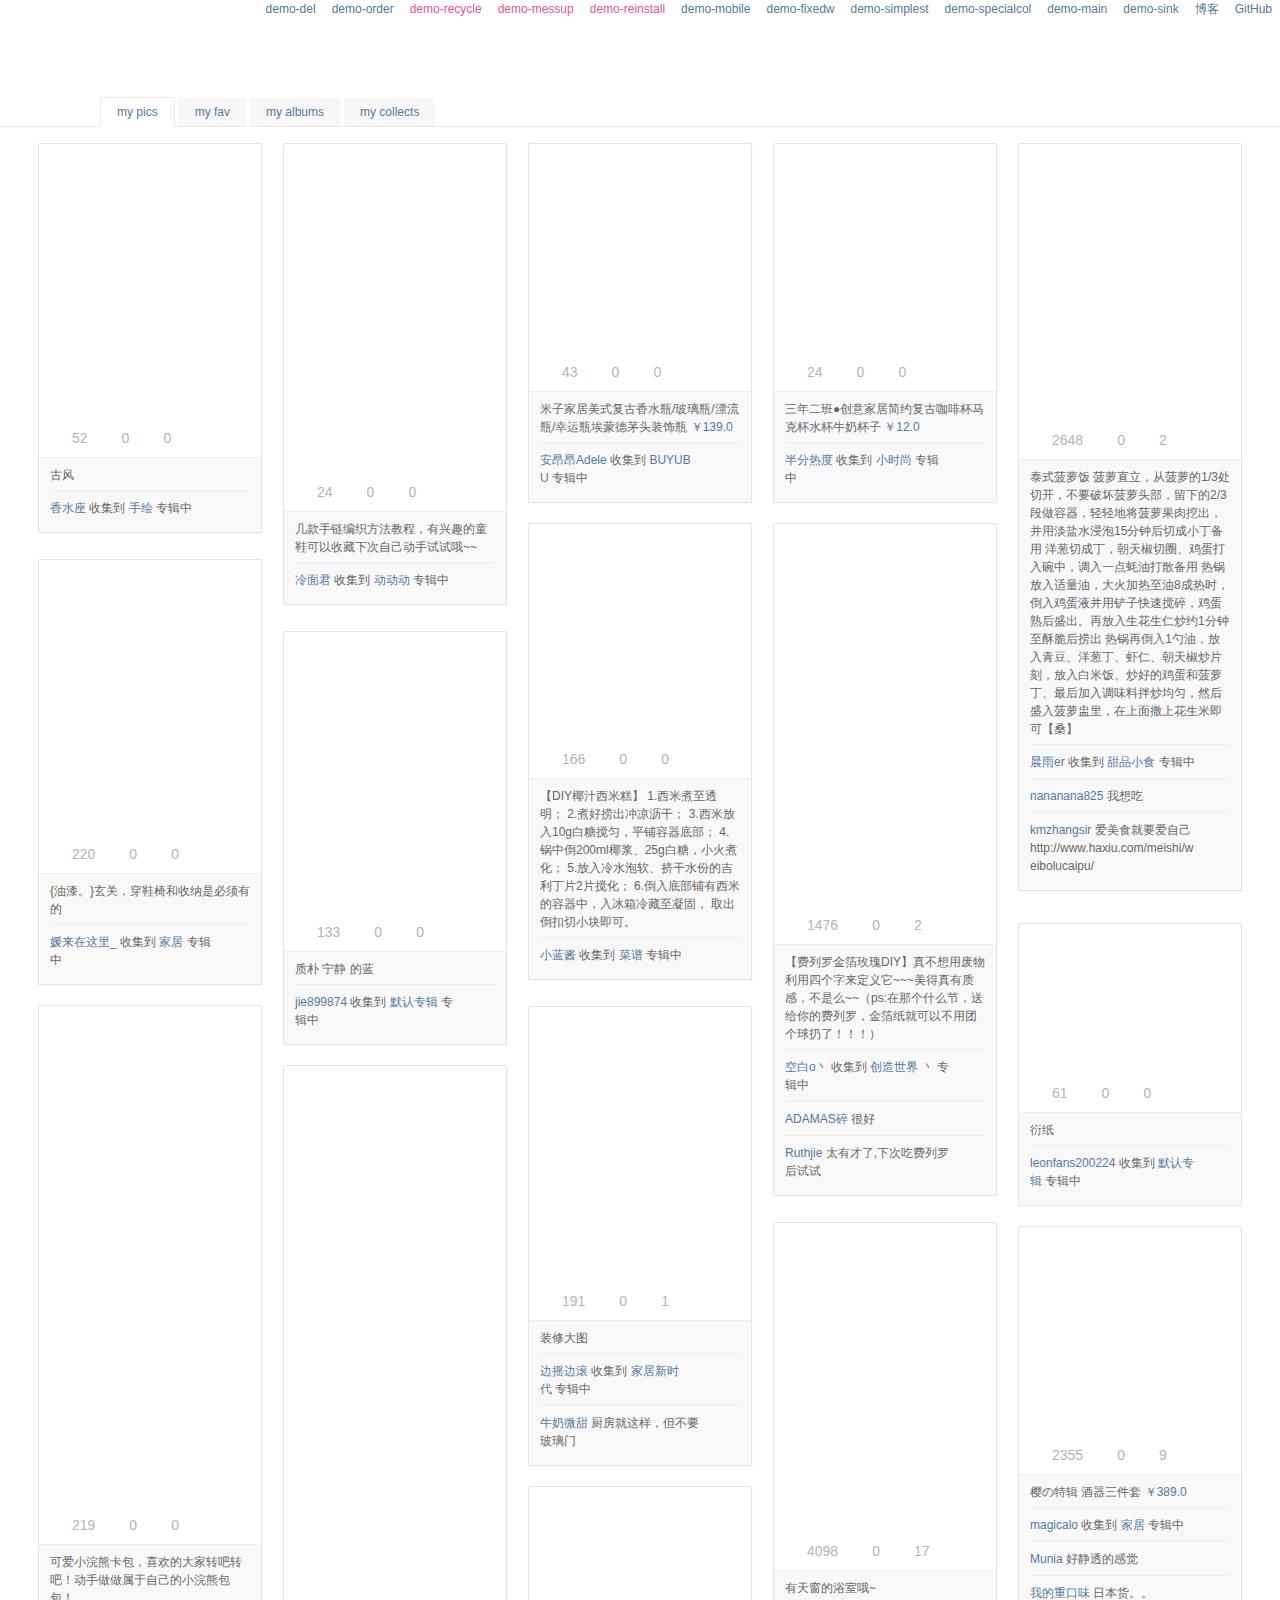
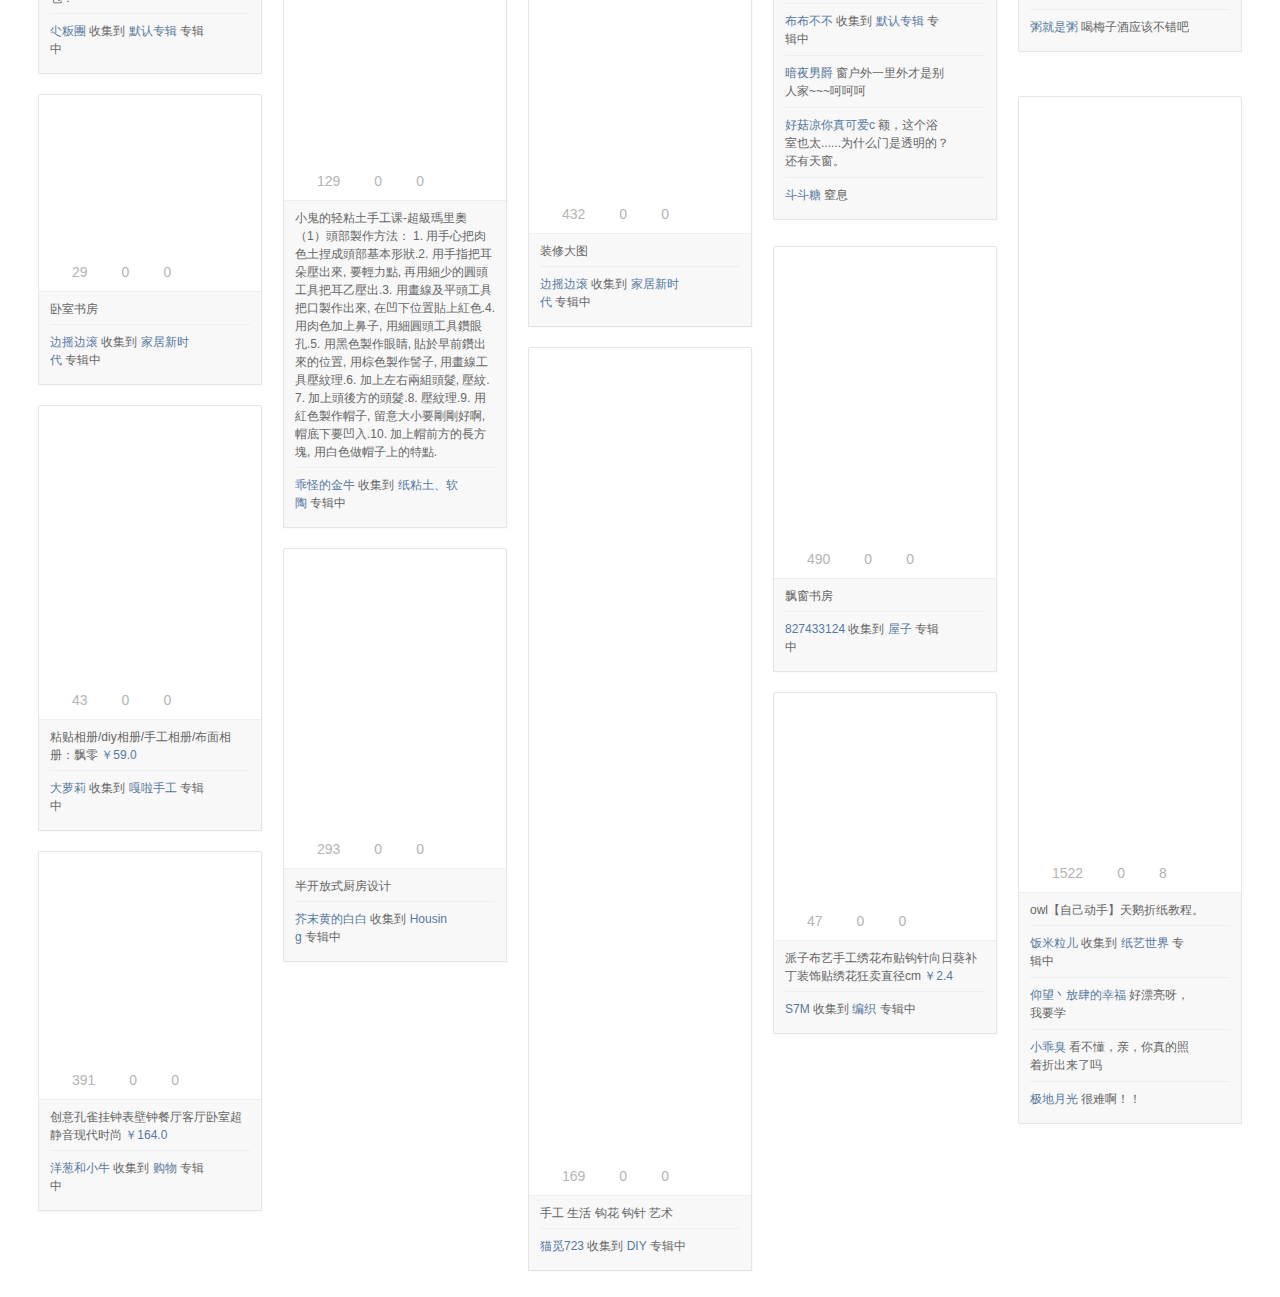
==== zwzx.ssm/WebRoot/waterfall-master/examples/main.html @ 364a4565 "5.0" ====
<!doctype html>
<html>
<head>
<meta charset="utf-8" />
<meta http-equiv="X-UA-Compatible" content="IE=edge,chrome=1"/>
<title>堆糖瀑布流Woo - perfect solution for waterfall(jQuery)</title>
<meta name="keywords" content="瀑布流,jQuery,waterfall,woo" />
<link rel="stylesheet" href="../css/reset.css" />
<link rel="stylesheet" href="../css/main.css" />
<link rel="stylesheet" href="../css/woo.css" />
<link rel="stylesheet" href="../css/gotop.css" />
<link rel="stylesheet" href="../css/pagine.css" />
<link rel="stylesheet" href="../css/resize.css" />
<script src="../js/jquery-1.6.1.min.js"></script>
<script src="../js/browser.js"></script>
<script src="../js/history.js"></script>
<script src="../js/template.min.js"></script>
<script src="../js/tabswitch.js"></script>
<script src="../js/woo.js"></script>
<script src="../js/masnunit.js"></script>
</head>
<body>

<div id="header">
<div class="lattern"><a href="../example-operate/delete.html">demo-del</a><a href="../example-operate/order.html">demo-order</a><a class="redlk" href="../examples/recycledemo1.html" title="auto recycle">demo-recycle</a><a class="redlk" href="../examples/messup.html" title="messup">demo-messup</a><a class="redlk" href="../examples/reinstall.html" title="messup">demo-reinstall</a><a href="../examples/mobile.html">demo-mobile</a><a href="../examples/fixedw.html" title="fixed width">demo-fixedw</a><a href="../examples/norequest.html">demo-simplest</a><a href="../examples/specialcol.html">demo-specialcol</a><a href="../examples/main.html">demo-main</a><a href="../examples/sinkleft.html">demo-sink</a><a href="http://blog.duitang.com/?p=1" target="_blank" >博客</a><a href="https://github.com/duitang/waterfall" target="_blank" >GitHub</a></div>
<h1><a href="http://www.duitang.com" title="www.duitang.com">堆糖瀑布流 Woo(Waterfall O O) in duitang.com</a></h1>
</div>


<div id="content">
	<div id="woo-holder">
		<!-- When gotop button is clicked, scrollbar will be positioned where the anchor is. -->
		<a name="woo-anchor"></a>
		<ul id="switchholder">
		<li class="woo-swa woo-cur"><a href="javascript:;">my pics</a></li>
		<li class="woo-swa"><a href="javascript:;">my fav</a></li>
		<li class="woo-swa"><a href="javascript:;">my albums</a></li>
		<li class="woo-swa"><a href="javascript:;">my collects</a></li>
		</ul>

		<div class="woo-swb">
			<!-- data-totalunits is set here, then pager nums would be fixed -->
			<!-- It would have been Hasnext Mode if you didn't do it -->
			<div class="woo-pcont woo-masned my-pic" data-totalunits="440">
				<!-- .woo-pcont 节点内可预先放好若干个单元(个数没有限制) -->
				<!-- 预先放置的会被当做第一子页数据，后面会直接从第二子页开始 -->
				<!-- 可以选择不放置 -->
				<div data-id="97219875" class="woo"><div class="j"><div class="mbpho" style="height:266px;"><a target="_blank" class="a" href="http://www.duitang.com/people/mblog/97219875/detail/"><img data-rootid="97219875" data-iid="7007475" srcd="http://cdn.duitang.com/uploads/item/201303/22/20130322143937_mdf5i.thumb.200_0.jpeg" height="266"/></a><div class="collbtn" data-favorite='{"id":97219875,"owner":1629580}'><a class="y" href="#">52</a><a class="z" href="#">0</a><a class="x" href="#">0</a></div></div><div class="d"><span class="d1">52</span><span class="d2">0</span><span class="d3">0</span></div><div class="g">古风</div>
				<ul><li class="f"><a target="_blank" href="http://www.duitang.com/people/1629580/"> <img width="24" height="24" srcd="http://cdn.duitang.com/uploads/people/201307/29/20130729212849_MiajP.thumb.24_24_c.jpeg" /> </a><p><a class="p" target="_blank" href="http://www.duitang.com/people/1629580/">香水座</a>&nbsp;收集到&nbsp;<a target="_blank" href="http://www.duitang.com/album/4319045/">手绘</a>&nbsp;专辑中</p></li></ul></div></div>
				<div data-id="97213585" class="woo"><div class="j"><div class="mbpho" style="height:320px;"><a target="_blank" class="a" href="http://www.duitang.com/people/mblog/97213585/detail/"><img data-rootid="97213585" data-iid="10734426" srcd="http://cdn.duitang.com/uploads/blog/201309/22/20130922173315_UBJXm.thumb.200_0.jpeg" height="320"/></a><div class="collbtn" data-favorite='{"id":97213585,"owner":1747443}'><a class="y" href="#">24</a><a class="z" href="#">0</a><a class="x" href="#">0</a></div></div><div class="d"><span class="d1">24</span><span class="d2">0</span><span class="d3">0</span></div><div class="g">几款手链编织方法教程，有兴趣的童鞋可以收藏下次自己动手试试哦~~</div>
				<ul><li class="f"><a target="_blank" href="http://www.duitang.com/people/1747443/"> <img width="24" height="24" srcd="http://cdn.duitang.com/uploads/people/201401/15/20140115014745_4K4Tr.png" /> </a><p><a class="p" target="_blank" href="http://www.duitang.com/people/1747443/">冷面君</a>&nbsp;收集到&nbsp;<a target="_blank" href="http://www.duitang.com/album/4753591/">动动动</a>&nbsp;专辑中</p></li></ul></div></div>
				<div data-id="96206849" class="woo"><div class="j"><div class="mbpho" style="height:200px;"><a target="_blank" class="a" href="http://www.duitang.com/people/mblog/96206849/detail/"><img data-rootid="96206849" data-iid="8171246" srcd="http://cdn.duitang.com/uploads/item/201306/03/20130603064322_f8vh5.thumb.200_0.jpeg" height="200"/></a><div class="collbtn" data-favorite='{"id":96206849,"owner":734625}'><a class="y" href="#">43</a><a class="z" href="#">0</a><a class="x" href="#">0</a></div></div><div class="d"><span class="d1">43</span><span class="d2">0</span><span class="d3">0</span></div><div class="g">米子家居美式复古香水瓶/玻璃瓶/漂流瓶/幸运瓶埃蒙德茅头装饰瓶&nbsp;<a class="dymprice dib bl" href="http://www.duitang.com/dj/go2/?mk=_p_96206849&to=http%3A%2F%2Fitem.taobao.com%2Fitem.htm%3Fid%3D14041861280%26spm_d%3D3&spm=2014.12553688.102.0" target="_blank"><u class="_tb" title="去购买">￥139.0</u></a></div>
				<ul><li class="f"><a target="_blank" href="http://www.duitang.com/people/734625/"> <img width="24" height="24" srcd="http://cdn.duitang.com/uploads/people/201206/06/20120606220254_Q5h8i.thumb.24_24_c.jpeg" /> </a><p><a class="p" target="_blank" href="http://www.duitang.com/people/734625/">安昂昂Adele</a>&nbsp;收集到&nbsp;<a target="_blank" href="http://www.duitang.com/album/1111768/">BUYUBU</a>&nbsp;专辑中</p></li></ul></div></div>
				<div data-id="97210029" class="woo"><div class="j"><div class="mbpho" style="height:200px;"><a target="_blank" class="a" href="http://www.duitang.com/people/mblog/97210029/detail/"><img data-rootid="97210029" data-iid="9376609" srcd="http://cdn.duitang.com/uploads/item/201307/17/20130717220825_emeCH.thumb.200_0.jpeg" height="200"/></a><div class="collbtn" data-favorite='{"id":97210029,"owner":543533}'><a class="y" href="#">24</a><a class="z" href="#">0</a><a class="x" href="#">0</a></div></div><div class="d"><span class="d1">24</span><span class="d2">0</span><span class="d3">0</span></div><div class="g">三年二班●创意家居简约复古咖啡杯马克杯水杯牛奶杯子&nbsp;<a class="dymprice dib bl" href="http://www.duitang.com/dj/go2/?mk=_p_97210029&to=http%3A%2F%2Fitem.taobao.com%2Fitem.htm%3Fid%3D19157046510%26spm_d%3D3&spm=2014.12553688.102.0" target="_blank"><u class="_tb" title="去购买">￥12.0</u></a></div>
				<ul><li class="f"><a target="_blank" href="http://www.duitang.com/people/543533/"> <img width="24" height="24" srcd="http://cdn.duitang.com/uploads/people/201309/11/20130911205934_8mZQP.thumb.24_24_c.jpeg" /> </a><p><a class="p" target="_blank" href="http://www.duitang.com/people/543533/">半分热度</a>&nbsp;收集到&nbsp;<a target="_blank" href="http://www.duitang.com/album/1678901/">小时尚</a>&nbsp;专辑中</p></li></ul></div></div>
				<div data-id="97217289" class="woo"><div class="j"><div class="mbpho" style="height:268px;"><a target="_blank" class="a" href="http://www.duitang.com/people/mblog/97217289/detail/"><img data-rootid="97217289" data-iid="7256268" srcd="http://cdn.duitang.com/uploads/item/201304/02/20130402181544_UJRue.thumb.200_0.jpeg" height="268"/></a><div class="collbtn" data-favorite='{"id":97217289,"owner":276980}'><a class="y" href="#">2648</a><a class="z" href="#">0</a><a class="x" href="#">2</a></div></div><div class="d"><span class="d1">2648</span><span class="d2">0</span><span class="d3">2</span></div><div class="g">泰式菠萝饭 菠萝直立，从菠萝的1/3处切开，不要破坏菠萝头部，留下的2/3段做容器，轻轻地将菠萝果肉挖出，并用淡盐水浸泡15分钟后切成小丁备用 洋葱切成丁，朝天椒切圈、鸡蛋打入碗中，调入一点蚝油打散备用 热锅放入适量油，大火加热至油8成热时，倒入鸡蛋液并用铲子快速搅碎，鸡蛋熟后盛出。再放入生花生仁炒约1分钟至酥脆后捞出 热锅再倒入1勺油，放入青豆、洋葱丁、虾仁、朝天椒炒片刻，放入白米饭、炒好的鸡蛋和菠萝丁、最后加入调味料拌炒均匀，然后盛入菠萝盅里，在上面撒上花生米即可【桑】</div>
				<ul><li class="f"><a target="_blank" href="http://www.duitang.com/people/276980/"> <img width="24" height="24" srcd="http://cdn.duitang.com/uploads/people/201201/09/20120109230952_5ZmYL.thumb.24_24_c.jpg" /> </a><p><a class="p" target="_blank" href="http://www.duitang.com/people/276980/">晨雨er</a>&nbsp;收集到&nbsp;<a target="_blank" href="http://www.duitang.com/album/5532602/">甜品小食</a>&nbsp;专辑中</p></li><li class="last"><a target="_blank" href="http://www.duitang.com/people/980269/"><img width="24" height="24" srcd="http://cdn.duitang.com/uploads/people/201209/27/20120927102833_Cuasa.thumb.24_24_c.jpeg" /></a><p><a target="_blank" href="http://www.duitang.com/people/980269/">nananana825</a>&nbsp;我想吃</p></li><li class="last"><a target="_blank" href="http://www.duitang.com/people/1481614/"><img width="24" height="24" srcd="http://cdn.duitang.com/img/0/dfhead.thumb.24_24_c.gif" /></a><p><a target="_blank" href="http://www.duitang.com/people/1481614/">kmzhangsir</a>&nbsp;爱美食就要爱自己http://www.haxiu.com/meishi/weibolucaipu/</p></li></ul></div></div>
				<div data-id="97219924" class="woo"><div class="j"><div class="mbpho" style="height:207px;"><a target="_blank" class="a" href="http://www.duitang.com/people/mblog/97219924/detail/"><img data-rootid="97219924" data-iid="10705005" srcd="http://cdn.duitang.com/uploads/blog/201309/20/20130920232245_jwVuQ.thumb.200_0.jpeg" height="207"/></a><div class="collbtn" data-favorite='{"id":97219924,"owner":901331}'><a class="y" href="#">166</a><a class="z" href="#">0</a><a class="x" href="#">0</a></div></div><div class="d"><span class="d1">166</span><span class="d2">0</span><span class="d3">0</span></div><div class="g">【DIY椰汁西米糕】 1.西米煮至透明； 2.煮好捞出冲凉沥干； 3.西米放入10g白糖搅匀，平铺容器底部； 4.锅中倒200ml椰浆、25g白糖，小火煮化； 5.放入冷水泡软、挤干水份的吉利丁片2片搅化； 6.倒入底部铺有西米的容器中，入冰箱冷藏至凝固， 取出倒扣切小块即可。</div>
				<ul><li class="f"><a target="_blank" href="http://www.duitang.com/people/901331/"> <img width="24" height="24" srcd="http://cdn.duitang.com/uploads/people/201208/18/20120818235411_KrEFx.thumb.24_24_c.jpeg" /> </a><p><a class="p" target="_blank" href="http://www.duitang.com/people/901331/">小蓝酱</a>&nbsp;收集到&nbsp;<a target="_blank" href="http://www.duitang.com/album/1501245/">菜谱</a>&nbsp;专辑中</p></li></ul></div></div>
				<div data-id="97212210" class="woo"><div class="j"><div class="mbpho" style="height:373px;"><a target="_blank" class="a" href="http://www.duitang.com/people/mblog/97212210/detail/"><img data-rootid="97212210" data-iid="3259783" srcd="http://cdn.duitang.com/uploads/item/201206/06/20120606225855_Nihxt.thumb.200_0.jpeg" height="373"/></a><div class="collbtn" data-favorite='{"id":97212210,"owner":823415}'><a class="y" href="#">1476</a><a class="z" href="#">0</a><a class="x" href="#">2</a></div></div><div class="d"><span class="d1">1476</span><span class="d2">0</span><span class="d3">2</span></div><div class="g">【费列罗金箔玫瑰DIY】真不想用废物利用四个字来定义它~~~美得真有质感，不是么~~（ps:在那个什么节，送给你的费列罗，金箔纸就可以不用团个球扔了！！！）</div>
				<ul><li class="f"><a target="_blank" href="http://www.duitang.com/people/823415/"> <img width="24" height="24" srcd="http://cdn.duitang.com/uploads/people/201207/25/20120725151311_GZi4F.thumb.24_24_c.jpeg" /> </a><p><a class="p" target="_blank" href="http://www.duitang.com/people/823415/">空白o丶</a>&nbsp;收集到&nbsp;<a target="_blank" href="http://www.duitang.com/album/1350258/">创造世界 丶</a>&nbsp;专辑中</p></li><li class="last"><a target="_blank" href="http://www.duitang.com/people/1384237/"><img width="24" height="24" srcd="http://cdn.duitang.com/uploads/people/201303/31/20130331212301_5HJBK.thumb.24_24_c.jpeg" /></a><p><a target="_blank" href="http://www.duitang.com/people/1384237/">ADAMAS碎</a>&nbsp;很好</p></li><li class="last"><a target="_blank" href="http://www.duitang.com/people/1339046/"><img width="24" height="24" srcd="http://cdn.duitang.com/uploads/people/201303/13/20130313144632_HULX8.thumb.24_24_c.jpeg" /></a><p><a target="_blank" href="http://www.duitang.com/people/1339046/">Ruthjie</a>&nbsp;太有才了,下次吃费列罗后试试</p></li></ul></div></div>
				<div data-id="97219857" class="woo"><div class="j"><div class="mbpho" style="height:266px;"><a target="_blank" class="a" href="http://www.duitang.com/people/mblog/97219857/detail/"><img data-rootid="97219857" data-iid="6370566" srcd="http://cdn.duitang.com/uploads/item/201301/24/20130124190110_CizNc.thumb.200_0.jpeg" height="266"/></a><div class="collbtn" data-favorite='{"id":97219857,"owner":1815860}'><a class="y" href="#">220</a><a class="z" href="#">0</a><a class="x" href="#">0</a></div></div><div class="d"><span class="d1">220</span><span class="d2">0</span><span class="d3">0</span></div><div class="g">{油漆。}玄关，穿鞋椅和收纳是必须有的</div>
				<ul><li class="f"><a target="_blank" href="http://www.duitang.com/people/1815860/"> <img width="24" height="24" srcd="http://cdn.duitang.com/uploads/people/201309/25/20130925093805_f4HSd.thumb.24_24_c.jpeg" /> </a><p><a class="p" target="_blank" href="http://www.duitang.com/people/1815860/">媛来在这里_</a>&nbsp;收集到&nbsp;<a target="_blank" href="http://www.duitang.com/album/5532992/">家居</a>&nbsp;专辑中</p></li></ul></div></div>
				<div data-id="97156026" class="woo"><div class="j"><div class="mbpho" style="height:272px;"><a target="_blank" class="a" href="http://www.duitang.com/people/mblog/97156026/detail/"><img data-rootid="97156026" data-iid="10619315" srcd="http://cdn.duitang.com/uploads/item/201309/16/20130916094625_VtZML.thumb.200_0.jpeg" height="272"/></a><div class="collbtn" data-favorite='{"id":97156026,"owner":1392014}'><a class="y" href="#">133</a><a class="z" href="#">0</a><a class="x" href="#">0</a></div></div><div class="d"><span class="d1">133</span><span class="d2">0</span><span class="d3">0</span></div><div class="g">质朴 宁静 的蓝</div>
				<ul><li class="f"><a target="_blank" href="http://www.duitang.com/people/1392014/"> <img width="24" height="24" srcd="http://cdn.duitang.com/uploads/people/201304/03/20130403171738_ssMai.thumb.24_24_c.jpeg" /> </a><p><a class="p" target="_blank" href="http://www.duitang.com/people/1392014/">jie899874</a>&nbsp;收集到&nbsp;<a target="_blank" href="http://www.duitang.com/album/2770262/">默认专辑</a>&nbsp;专辑中</p></li></ul></div></div>
				<div data-id="95500043" class="woo"><div class="j"><div class="mbpho" style="height:141px;"><a target="_blank" class="a" href="http://www.duitang.com/people/mblog/95500043/detail/"><img data-rootid="95500043" data-iid="3465404" srcd="http://cdn.duitang.com/uploads/item/201206/19/20120619160043_j3iMr.thumb.200_0.jpeg" height="141"/></a><div class="collbtn" data-favorite='{"id":95500043,"owner":624958}'><a class="y" href="#">61</a><a class="z" href="#">0</a><a class="x" href="#">0</a></div></div><div class="d"><span class="d1">61</span><span class="d2">0</span><span class="d3">0</span></div><div class="g">衍纸</div>
				<ul><li class="f"><a target="_blank" href="http://www.duitang.com/people/624958/"> <img width="24" height="24" srcd="http://cdn.duitang.com/uploads/people/201401/15/20140115014745_4K4Tr.png" /> </a><p><a class="p" target="_blank" href="http://www.duitang.com/people/624958/">leonfans200224</a>&nbsp;收集到&nbsp;<a target="_blank" href="http://www.duitang.com/album/3962967/">默认专辑</a>&nbsp;专辑中</p></li></ul></div></div>
				<div data-id="97202989" class="woo"><div class="j"><div class="mbpho" style="height:491px;"><a target="_blank" class="a" href="http://www.duitang.com/people/mblog/97202989/detail/"><img data-rootid="97202989" data-iid="3538824" srcd="http://cdn.duitang.com/uploads/item/201206/24/20120624123851_GBKmA.thumb.200_0.jpeg" height="491"/></a><div class="collbtn" data-favorite='{"id":97202989,"owner":1794311}'><a class="y" href="#">219</a><a class="z" href="#">0</a><a class="x" href="#">0</a></div></div><div class="d"><span class="d1">219</span><span class="d2">0</span><span class="d3">0</span></div><div class="g">可爱小浣熊卡包，喜欢的大家转吧转吧！动手做做属于自己的小浣熊包包！</div>
				<ul><li class="f"><a target="_blank" href="http://www.duitang.com/people/1794311/"> <img width="24" height="24" srcd="http://cdn.duitang.com/uploads/people/201401/15/20140115014745_4K4Tr.png" /> </a><p><a class="p" target="_blank" href="http://www.duitang.com/people/1794311/">尐粄團</a>&nbsp;收集到&nbsp;<a target="_blank" href="http://www.duitang.com/album/4927655/">默认专辑</a>&nbsp;专辑中</p></li></ul></div></div>
				<div data-id="97219917" class="woo"><div class="j"><div class="mbpho" style="height:266px;"><a target="_blank" class="a" href="http://www.duitang.com/people/mblog/97219917/detail/"><img data-rootid="97219917" data-iid="9714303" srcd="http://cdn.duitang.com/uploads/item/201308/02/20130802123451_8hnme.thumb.200_0.jpeg" height="266"/></a><div class="collbtn" data-favorite='{"id":97219917,"owner":136211}'><a class="y" href="#">191</a><a class="z" href="#">0</a><a class="x" href="#">1</a></div></div><div class="d"><span class="d1">191</span><span class="d2">0</span><span class="d3">1</span></div><div class="g">装修大图</div>
				<ul><li class="f"><a target="_blank" href="http://www.duitang.com/people/136211/"> <img width="24" height="24" srcd="http://cdn.duitang.com/uploads/people/201110/24/20111024230309_8U2CG.thumb.24_24_c.jpeg" /> </a><p><a class="p" target="_blank" href="http://www.duitang.com/people/136211/">边摇边滚</a>&nbsp;收集到&nbsp;<a target="_blank" href="http://www.duitang.com/album/5343156/">家居新时代</a>&nbsp;专辑中</p></li><li class="last"><a target="_blank" href="http://www.duitang.com/people/1421419/"><img width="24" height="24" srcd="http://cdn.duitang.com/img/0/dfhead.thumb.24_24_c.gif" /></a><p><a target="_blank" href="http://www.duitang.com/people/1421419/">牛奶微甜</a>&nbsp;厨房就这样，但不要玻璃门</p></li></ul></div></div>
				<div data-id="97202878" class="woo"><div class="j"><div class="mbpho" style="height:687px;"><a target="_blank" class="a" href="http://www.duitang.com/people/mblog/97202878/detail/"><img data-rootid="97202878" data-iid="9964420" srcd="http://cdn.duitang.com/uploads/item/201308/13/20130813165104_xGeiw.thumb.200_0.jpeg" height="687"/></a><div class="collbtn" data-favorite='{"id":97202878,"owner":1804551}'><a class="y" href="#">129</a><a class="z" href="#">0</a><a class="x" href="#">0</a></div></div><div class="d"><span class="d1">129</span><span class="d2">0</span><span class="d3">0</span></div><div class="g">小鬼的轻粘土手工课-超級瑪里奧（1）頭部製作方法： 1. 用手心把肉色土捏成頭部基本形狀.2. 用手指把耳朵壓出來, 要輕力點, 再用細少的圓頭工具把耳乙壓出.3. 用畫線及平頭工具把口製作出來, 在凹下位置貼上紅色.4. 用肉色加上鼻子, 用細圓頭工具鑽眼孔.5. 用黑色製作眼睛, 貼於早前鑽出來的位置, 用棕色製作髺子, 用畫線工具壓紋理.6. 加上左右兩組頭髮, 壓紋.7. 加上頭後方的頭髮.8. 壓紋理.9. 用紅色製作帽子, 留意大小要剛剛好啊, 帽底下要凹入.10. 加上帽前方的長方塊, 用白色做帽子上的特點.</div>
				<ul><li class="f"><a target="_blank" href="http://www.duitang.com/people/1804551/"> <img width="24" height="24" srcd="http://cdn.duitang.com/uploads/people/201309/21/20130921133335_3ZYQW.thumb.24_24_c.jpeg" /> </a><p><a class="p" target="_blank" href="http://www.duitang.com/people/1804551/">乖怪的金牛</a>&nbsp;收集到&nbsp;<a target="_blank" href="http://www.duitang.com/album/5531900/">纸粘土、软陶</a>&nbsp;专辑中</p></li></ul></div></div>
				<div data-id="97103905" class="woo"><div class="j"><div class="mbpho" style="height:300px;"><a target="_blank" class="a" href="http://www.duitang.com/people/mblog/97103905/detail/"><img data-rootid="97103905" data-iid="2614471" srcd="http://cdn.duitang.com/uploads/item/201204/29/20120429003003_VeyPS.thumb.200_0.jpeg" height="300"/></a><div class="collbtn" data-favorite='{"id":97103905,"owner":1813859}'><a class="y" href="#">4098</a><a class="z" href="#">0</a><a class="x" href="#">17</a></div></div><div class="d"><span class="d1">4098</span><span class="d2">0</span><span class="d3">17</span></div><div class="g">有天窗的浴室哦~</div>
				<ul><li class="f"><a target="_blank" href="http://www.duitang.com/people/1813859/"> <img width="24" height="24" srcd="http://cdn.duitang.com/uploads/people/201401/15/20140115014745_4K4Tr.png" /> </a><p><a class="p" target="_blank" href="http://www.duitang.com/people/1813859/">布布不不</a>&nbsp;收集到&nbsp;<a target="_blank" href="http://www.duitang.com/album/5463390/">默认专辑</a>&nbsp;专辑中</p></li><li class="last"><a target="_blank" href="http://www.duitang.com/people/1688104/"><img width="24" height="24" srcd="http://cdn.duitang.com/uploads/people/201308/08/20130808192630_UZvny.thumb.24_24_c.jpeg" /></a><p><a target="_blank" href="http://www.duitang.com/people/1688104/">暗夜男爵</a>&nbsp;窗户外一里外才是别人家~~~呵呵呵</p></li><li class="last"><a target="_blank" href="http://www.duitang.com/people/1675263/"><img width="24" height="24" srcd="http://cdn.duitang.com/uploads/people/201308/04/20130804103642_XZmj5.thumb.24_24_c.jpeg" /></a><p><a target="_blank" href="http://www.duitang.com/people/1675263/">好菇凉你真可爱c</a>&nbsp;额，这个浴室也太......为什么门是透明的？还有天窗。</p></li><li class="last"><a target="_blank" href="http://www.duitang.com/people/1535282/"><img width="24" height="24" srcd="http://cdn.duitang.com/uploads/people/201306/05/20130605211731_AkuYd.thumb.24_24_c.gif" /></a><p><a target="_blank" href="http://www.duitang.com/people/1535282/">斗斗糖</a>&nbsp;窒息</p></li></ul></div></div>
				<div data-id="97219757" class="woo"><div class="j"><div class="mbpho" style="height:200px;"><a target="_blank" class="a" href="http://www.duitang.com/people/mblog/97219757/detail/"><img data-rootid="97219757" data-iid="2479873" srcd="http://cdn.duitang.com/uploads/item/201204/20/20120420142911_iXRry.thumb.200_0.jpeg" height="200"/></a><div class="collbtn" data-favorite='{"id":97219757,"owner":161679}'><a class="y" href="#">2355</a><a class="z" href="#">0</a><a class="x" href="#">9</a></div></div><div class="d"><span class="d1">2355</span><span class="d2">0</span><span class="d3">9</span></div><div class="g">樱の特辑 酒器三件套&nbsp;<a class="dymprice dib bl" href="http://www.duitang.com/dj/go2/?mk=_p_97219757&to=http%3A%2F%2Fitem.taobao.com%2Fitem.htm%3Fid%3D12480272951&spm=2014.12553688.102.0" target="_blank"><u class="_tb" title="去购买">￥389.0</u></a></div>
				<ul><li class="f"><a target="_blank" href="http://www.duitang.com/people/161679/"> <img width="24" height="24" srcd="http://cdn.duitang.com/uploads/people/201111/14/20111114210444_AAWKi.thumb.24_24_c.jpg" /> </a><p><a class="p" target="_blank" href="http://www.duitang.com/people/161679/">magicalo</a>&nbsp;收集到&nbsp;<a target="_blank" href="http://www.duitang.com/album/447357/">家居</a>&nbsp;专辑中</p></li><li class="last"><a target="_blank" href="http://www.duitang.com/people/1596853/"><img width="24" height="24" srcd="http://cdn.duitang.com/uploads/people/201307/04/20130704104431_CJtsc.thumb.24_24_c.jpeg" /></a><p><a target="_blank" href="http://www.duitang.com/people/1596853/">Munia</a>&nbsp;好静透的感觉</p></li><li class="last"><a target="_blank" href="http://www.duitang.com/people/1574956/"><img width="24" height="24" srcd="http://cdn.duitang.com/uploads/people/201306/23/20130623160749_skHYL.thumb.24_24_c.jpeg" /></a><p><a target="_blank" href="http://www.duitang.com/people/1574956/">我的重口味</a>&nbsp;日本货。。</p></li><li class="last"><a target="_blank" href="http://www.duitang.com/people/1519364/"><img width="24" height="24" srcd="http://cdn.duitang.com/uploads/people/201305/30/20130530092207_ni3Bh.thumb.24_24_c.gif" /></a><p><a target="_blank" href="http://www.duitang.com/people/1519364/">粥就是粥</a>&nbsp;喝梅子酒应该不错吧</p></li></ul></div></div>
				<div data-id="97219928" class="woo"><div class="j"><div class="mbpho" style="height:299px;"><a target="_blank" class="a" href="http://www.duitang.com/people/mblog/97219928/detail/"><img data-rootid="97219928" data-iid="9468099" srcd="http://cdn.duitang.com/uploads/item/201307/21/20130721202750_jrCMr.thumb.200_0.jpeg" height="299"/></a><div class="collbtn" data-favorite='{"id":97219928,"owner":136211}'><a class="y" href="#">432</a><a class="z" href="#">0</a><a class="x" href="#">0</a></div></div><div class="d"><span class="d1">432</span><span class="d2">0</span><span class="d3">0</span></div><div class="g">装修大图</div>
				<ul><li class="f"><a target="_blank" href="http://www.duitang.com/people/136211/"> <img width="24" height="24" srcd="http://cdn.duitang.com/uploads/people/201110/24/20111024230309_8U2CG.thumb.24_24_c.jpeg" /> </a><p><a class="p" target="_blank" href="http://www.duitang.com/people/136211/">边摇边滚</a>&nbsp;收集到&nbsp;<a target="_blank" href="http://www.duitang.com/album/5343156/">家居新时代</a>&nbsp;专辑中</p></li></ul></div></div>
				<div data-id="97219885" class="woo"><div class="j"><div class="mbpho" style="height:149px;"><a target="_blank" class="a" href="http://www.duitang.com/people/mblog/97219885/detail/"><img data-rootid="97219885" data-iid="8400273" srcd="http://cdn.duitang.com/uploads/item/201306/20/20130620132444_NEQdT.thumb.200_0.jpeg" height="149"/></a><div class="collbtn" data-favorite='{"id":97219885,"owner":136211}'><a class="y" href="#">29</a><a class="z" href="#">0</a><a class="x" href="#">0</a></div></div><div class="d"><span class="d1">29</span><span class="d2">0</span><span class="d3">0</span></div><div class="g">卧室书房</div>
				<ul><li class="f"><a target="_blank" href="http://www.duitang.com/people/136211/"> <img width="24" height="24" srcd="http://cdn.duitang.com/uploads/people/201110/24/20111024230309_8U2CG.thumb.24_24_c.jpeg" /> </a><p><a class="p" target="_blank" href="http://www.duitang.com/people/136211/">边摇边滚</a>&nbsp;收集到&nbsp;<a target="_blank" href="http://www.duitang.com/album/5343156/">家居新时代</a>&nbsp;专辑中</p></li></ul></div></div>
				<div data-id="96933494" class="woo"><div class="j"><div class="mbpho" style="height:748px;"><a target="_blank" class="a" href="http://www.duitang.com/people/mblog/96933494/detail/"><img data-rootid="96933494" data-iid="708675" srcd="http://cdn.duitang.com/uploads/item/201111/20/20111120111405_irSBF.thumb.200_0.png" height="748"/></a><div class="collbtn" data-favorite='{"id":96933494,"owner":526554}'><a class="y" href="#">1522</a><a class="z" href="#">0</a><a class="x" href="#">8</a></div></div><div class="d"><span class="d1">1522</span><span class="d2">0</span><span class="d3">8</span></div><div class="g">owl【自己动手】天鹅折纸教程。</div>
				<ul><li class="f"><a target="_blank" href="http://www.duitang.com/people/526554/"> <img width="24" height="24" srcd="http://cdn.duitang.com/uploads/people/201401/15/20140115014745_4K4Tr.png" /> </a><p><a class="p" target="_blank" href="http://www.duitang.com/people/526554/">饭米粒儿</a>&nbsp;收集到&nbsp;<a target="_blank" href="http://www.duitang.com/album/876235/">纸艺世界</a>&nbsp;专辑中</p></li><li class="last"><a target="_blank" href="http://www.duitang.com/people/1360908/"><img width="24" height="24" srcd="http://cdn.duitang.com/img/0/dfhead.thumb.24_24_c.gif" /></a><p><a target="_blank" href="http://www.duitang.com/people/1360908/">仰望丶放肆的幸福</a>&nbsp;好漂亮呀，我要学</p></li><li class="last"><a target="_blank" href="http://www.duitang.com/people/230624/"><img width="24" height="24" srcd="http://cdn.duitang.com/uploads/people/201112/18/20111218185951_EvhJY.thumb.24_24_c.jpeg" /></a><p><a target="_blank" href="http://www.duitang.com/people/230624/">小乖臭</a>&nbsp;看不懂，亲，你真的照着折出来了吗</p></li><li class="last"><a target="_blank" href="http://www.duitang.com/people/492441/"><img width="24" height="24" srcd="http://cdn.duitang.com/img/0/dfhead.thumb.24_24_c.gif" /></a><p><a target="_blank" href="http://www.duitang.com/people/492441/">极地月光</a>&nbsp;很难啊！！</p></li></ul></div></div>
				<div data-id="97093962" class="woo"><div class="j"><div class="mbpho" style="height:284px;"><a target="_blank" class="a" href="http://www.duitang.com/people/mblog/97093962/detail/"><img data-rootid="97093962" data-iid="8090536" srcd="http://cdn.duitang.com/uploads/item/201305/28/20130528104552_HYwnk.thumb.200_0.jpeg" height="284"/></a><div class="collbtn" data-favorite='{"id":97093962,"owner":1394890}'><a class="y" href="#">490</a><a class="z" href="#">0</a><a class="x" href="#">0</a></div></div><div class="d"><span class="d1">490</span><span class="d2">0</span><span class="d3">0</span></div><div class="g">飘窗书房</div>
				<ul><li class="f"><a target="_blank" href="http://www.duitang.com/people/1394890/"> <img width="24" height="24" srcd="http://cdn.duitang.com/uploads/people/201304/05/20130405090017_8R2sN.thumb.24_24_c.jpeg" /> </a><p><a class="p" target="_blank" href="http://www.duitang.com/people/1394890/">827433124</a>&nbsp;收集到&nbsp;<a target="_blank" href="http://www.duitang.com/album/2255022/">屋子</a>&nbsp;专辑中</p></li></ul></div></div>
				<div data-id="97155223" class="woo"><div class="j"><div class="mbpho" style="height:800px;"><a target="_blank" class="a" href="http://www.duitang.com/people/mblog/97155223/detail/"><img data-rootid="97155223" data-iid="5363503" srcd="http://cdn.duitang.com/uploads/item/201210/24/20121024090533_RWrAF.thumb.200_0.jpeg" height="1297"/><u style="margin-top:-577px"></u></a><div class="collbtn" data-favorite='{"id":97155223,"owner":15913}'><a class="y" href="#">169</a><a class="z" href="#">0</a><a class="x" href="#">0</a></div></div><div class="d"><span class="d1">169</span><span class="d2">0</span><span class="d3">0</span></div><div class="g">手工 生活 钩花 钩针 艺术</div>
				<ul><li class="f"><a target="_blank" href="http://www.duitang.com/people/15913/"> <img width="24" height="24" srcd="http://cdn.duitang.com/uploads/files/201106/02/20110602170546_t4nxC.thumb.24_24_c.jpg" /> </a><p><a class="p" target="_blank" href="http://www.duitang.com/people/15913/">猫觅723</a>&nbsp;收集到&nbsp;<a target="_blank" href="http://www.duitang.com/album/1506200/">DIY</a>&nbsp;专辑中</p></li></ul></div></div>
				<div data-id="96171234" class="woo"><div class="j"><div class="mbpho" style="height:266px;"><a target="_blank" class="a" href="http://www.duitang.com/people/mblog/96171234/detail/"><img data-rootid="96171234" data-iid="321045" srcd="http://cdn.duitang.com/uploads/item/201108/15/20110815191841_jGFYy.thumb.200_0.jpg" height="266"/></a><div class="collbtn" data-favorite='{"id":96171234,"owner":517059}'><a class="y" href="#">43</a><a class="z" href="#">0</a><a class="x" href="#">0</a></div></div><div class="d"><span class="d1">43</span><span class="d2">0</span><span class="d3">0</span></div><div class="g">粘贴相册/diy相册/手工相册/布面相册：飘零&nbsp;<a class="dymprice dib bl" href="http://www.duitang.com/dj/go2/?mk=_p_96171234&to=http%3A%2F%2Fitem.taobao.com%2Fitem.htm%3Fid%3D10861157025%26amp%3B&spm=2014.12553688.102.0" target="_blank"><u class="_tb" title="去购买">￥59.0</u></a></div>
				<ul><li class="f"><a target="_blank" href="http://www.duitang.com/people/517059/"> <img width="24" height="24" srcd="http://cdn.duitang.com/uploads/people/201205/15/20120515111103_dsHUF.thumb.24_24_c.jpeg" /> </a><p><a class="p" target="_blank" href="http://www.duitang.com/people/517059/">大萝莉</a>&nbsp;收集到&nbsp;<a target="_blank" href="http://www.duitang.com/album/863091/">嘎啦手工</a>&nbsp;专辑中</p></li></ul></div></div>
				<div data-id="97214291" class="woo"><div class="j"><div class="mbpho" style="height:272px;"><a target="_blank" class="a" href="http://www.duitang.com/people/mblog/97214291/detail/"><img data-rootid="97214291" data-iid="10539787" srcd="http://cdn.duitang.com/uploads/item/201309/11/20130911093310_sxkmK.thumb.200_0.jpeg" height="272"/></a><div class="collbtn" data-favorite='{"id":97214291,"owner":1007091}'><a class="y" href="#">293</a><a class="z" href="#">0</a><a class="x" href="#">0</a></div></div><div class="d"><span class="d1">293</span><span class="d2">0</span><span class="d3">0</span></div><div class="g">半开放式厨房设计</div>
				<ul><li class="f"><a target="_blank" href="http://www.duitang.com/people/1007091/"> <img width="24" height="24" srcd="http://cdn.duitang.com/uploads/people/201210/13/20121013084900_2ZdcV.thumb.24_24_c.jpeg" /> </a><p><a class="p" target="_blank" href="http://www.duitang.com/people/1007091/">芥末黄的白白</a>&nbsp;收集到&nbsp;<a target="_blank" href="http://www.duitang.com/album/1777454/">Housing</a>&nbsp;专辑中</p></li></ul></div></div>
				<div data-id="96702107" class="woo"><div class="j"><div class="mbpho" style="height:200px;"><a target="_blank" class="a" href="http://www.duitang.com/people/mblog/96702107/detail/"><img data-rootid="96702107" data-iid="6691431" srcd="http://cdn.duitang.com/uploads/item/201302/20/20130220155850_BeZi2.thumb.200_0.jpeg" height="200"/></a><div class="collbtn" data-favorite='{"id":96702107,"owner":1025910}'><a class="y" href="#">47</a><a class="z" href="#">0</a><a class="x" href="#">0</a></div></div><div class="d"><span class="d1">47</span><span class="d2">0</span><span class="d3">0</span></div><div class="g">派子布艺手工绣花布贴钩针向日葵补丁装饰贴绣花狂卖直径cm&nbsp;<a class="dymprice dib bl" href="http://www.duitang.com/dj/go2/?mk=_p_96702107&to=http%3A%2F%2Fitem.taobao.com%2Fitem.htm%3Fid%3D3483175736%26spm_d%3D3&spm=2014.12553688.102.0" target="_blank"><u class="_tb" title="去购买">￥2.4</u></a></div>
				<ul><li class="f"><a target="_blank" href="http://www.duitang.com/people/1025910/"> <img width="24" height="24" srcd="http://cdn.duitang.com/uploads/people/201210/21/20121021222631_kmYxk.thumb.24_24_c.jpeg" /> </a><p><a class="p" target="_blank" href="http://www.duitang.com/people/1025910/">S7M</a>&nbsp;收集到&nbsp;<a target="_blank" href="http://www.duitang.com/album/1686242/">编织</a>&nbsp;专辑中</p></li></ul></div></div>
				<div data-id="96247155" class="woo"><div class="j"><div class="mbpho" style="height:200px;"><a target="_blank" class="a" href="http://www.duitang.com/people/mblog/96247155/detail/"><img data-rootid="96247155" data-iid="4468891" srcd="http://cdn.duitang.com/uploads/item/201208/16/20120816203411_scT4m.thumb.200_0.jpeg" height="200"/></a><div class="collbtn" data-favorite='{"id":96247155,"owner":903663}'><a class="y" href="#">391</a><a class="z" href="#">0</a><a class="x" href="#">0</a></div></div><div class="d"><span class="d1">391</span><span class="d2">0</span><span class="d3">0</span></div><div class="g">创意孔雀挂钟表壁钟餐厅客厅卧室超静音现代时尚&nbsp;<a class="dymprice dib bl" href="http://www.duitang.com/dj/go2/?mk=_p_96247155&to=http%3A%2F%2Fitem.taobao.com%2Fitem.htm%3Fspm%3Da230r.1.10.102%26amp%3Bid%3D10782185564%26amp%3B_u%3Dgdnumikb3af&spm=2014.12553688.102.0" target="_blank"><u class="_tb" title="去购买">￥164.0</u></a></div>
				<ul><li class="f"><a target="_blank" href="http://www.duitang.com/people/903663/"> <img width="24" height="24" srcd="http://cdn.duitang.com/uploads/people/201401/15/20140115014745_4K4Tr.png" /> </a><p><a class="p" target="_blank" href="http://www.duitang.com/people/903663/">洋葱和小牛</a>&nbsp;收集到&nbsp;<a target="_blank" href="http://www.duitang.com/album/2523233/">购物</a>&nbsp;专辑中</p></li></ul></div></div>


			</div>
			<div class="woo-pager"></div>
		</div>
		<div class="woo-swb">
			<!-- "data-wootemp=1" indicates the ANALYZERESPONSE[1] in masnunit.js will be used  -->
			<!-- Different numbers reprent different types of waterfall -->
			<div class="woo-pcont woo-masned my-album" data-domwidth="1000" data-wootemp="1" data-subpagenum="6"></div>
			<div class="woo-pager"></div>
		</div>
		<div class="woo-swb">
			<div class="woo-pcont woo-masned my-album" data-wootemp="1" data-subpagenum="6"></div>
			<div class="woo-pager"></div>
		</div>
		<div class="woo-swb">
			<div class="woo-pcont woo-masned my-pic"></div>
			<div class="woo-pager"></div>
		</div>

	</div>
	<!-- Woo holder over -->

</div>
<div id="footer">
&copy;Copyright by 堆糖 2010-2013 duitang.com, all rights reserved
</div>

<style>
/* invisible holder for the page */
#win-holder{overflow:hidden;height:0px;}
</style>
<div id="win-holder">
	<form id="woo-form-collect" action="/message/list/">
	</form>
	<form id="woo-form-original" action="/people/list/?page=">
	<input type="hidden" name="filter" value="original"/>
	</form>
	<form id="woo-form-album" action="/album/list/?page=">
	<input type="hidden" name="user_id" value="48"/>
	<input type="hidden" name="pic" value="1"/>
	</form>
	<form id="woo-form-favalbum" action="/blog/list/?page=">
	<input type="hidden" name="user_id" value="48"/>
	<input type="hidden" name="pic" value="1"/>
	<input type="hidden" name="like" value="1"/>
	</form>
</div>


<script>
	// Do not use DEBUG or DEBUG_DATA as a part of your own work. They are only for Demo.
	// You are supposed to deal with response-data in masnunit.js.
	// Please delete DEBUG and DEBUG_DATA when your work in masnunit.js has finished.
	DEBUG = true;
	DEBUG_DATA = ['{"data":{"blogs":[{"is_robot":false,"photo_id":10596568,"unm":"一抹红嫣","uid":1693226,"cmts":[],"good":false,"common":false,"album_wait_audit":false,"price":0,"rid":95800538,"buylnk":"","sender_wait_audit":false,"zanc":0,"sta":0,"ava":"http://cdn.duitang.com/uploads/people/201401/15/20140115014745_4K4Tr.png","coupon_price":0,"albnm":"花花女子与花花世界","iht":172,"albid":5542595,"favc":99,"wait_audit":false,"ruid":802123,"id":97290923,"repc":0,"isrc":"http://cdn.duitang.com/uploads/blog/201309/14/20130914190628_rFT3G.thumb.200_0.jpeg","msg":"【辣味椒盐虾】1、 洋葱切丝、葱切小段；2、 锅中放油，稍稍多一些，虾入油锅炸；3、 一直大火炸，炸至虾壳跟虾肉分离,捞起沥油；4、 锅中放一部分炸虾的油，放干辣椒爆香略炒；5、 放洋葱，小火炒香,放入炸好的虾，转大火，稍稍翻炒,放入椒盐，炒匀；6、 撒葱花，出锅。"},{"is_robot":true,"photo_id":10727693,"unm":"小碎花要去看成都日出","uid":120647,"cmts":[],"good":true,"common":false,"album_wait_audit":false,"price":"65.0","rid":96820167,"buylnk":"http://item.taobao.com/item.htm?id=27523788108&spm=2014.12553688.0.0&spm_d=3","sender_wait_audit":false,"zanc":0,"sta":0,"ava":"http://cdn.duitang.com/uploads/people/201110/09/20111009192141_ASY3T.thumb.24_24_c.jpeg","coupon_price":0,"albnm":"默认专辑","iht":266,"albid":3218167,"favc":5,"wait_audit":false,"ruid":1806633,"id":97271328,"repc":0,"isrc":"http://cdn.duitang.com/uploads/blog/201309/22/20130922144559_SHANv.thumb.200_0.jpeg","msg":"▲KAKASA秋装韩版大M字母灰色红色白色短款毛线背心马甲"},{"is_robot":false,"photo_id":10534190,"unm":"终究shi一个人","uid":1492155,"cmts":[],"good":false,"common":false,"album_wait_audit":false,"price":0,"rid":95315573,"buylnk":"","sender_wait_audit":false,"zanc":0,"sta":0,"ava":"http://cdn.duitang.com/uploads/people/201305/18/20130518171234_MBYC8.thumb.24_24_c.jpeg","coupon_price":0,"albnm":"good","iht":170,"albid":2462181,"favc":321,"wait_audit":false,"ruid":802123,"id":97290321,"repc":0,"isrc":"http://cdn.duitang.com/uploads/blog/201309/10/20130910192657_Y5Tw2.thumb.200_0.jpeg","msg":"【美味的蛋奶布丁】①鸡蛋和牛奶按2颗蛋1斤奶的比例（或按个人口味适量调整）均匀打散；②按个人口味加适量糖；③焦糖铺于碗底，倒入煮开的蛋奶（怕沾可以抹一层油）；④放进冰箱冷藏2个小时。香喷喷的蛋奶布丁就做好了！"},{"is_robot":false,"photo_id":10444999,"unm":"天使中的魔鬼","uid":1727794,"cmts":[],"good":false,"common":false,"album_wait_audit":false,"price":0,"rid":94692285,"buylnk":"","sender_wait_audit":false,"zanc":0,"sta":0,"ava":"http://cdn.duitang.com/uploads/people/201308/22/20130822231011_j5kxi.thumb.24_24_c.jpeg","coupon_price":0,"albnm":"那些好味道,","iht":245,"albid":4437142,"favc":183,"wait_audit":false,"ruid":802123,"id":97290184,"repc":0,"isrc":"http://cdn.duitang.com/uploads/blog/201309/05/20130905204905_efhHt.thumb.200_0.jpeg","msg":"【菠菜猪肝粥】1大米提前浸泡30分钟.2熟猪肝切小丁备用.（猪肝最好选用超市卖的猪肝尖）3菠菜提前焯水,去掉多余草酸,切丁备用.4大米加水开大火煮,煮开后转小火炖煮30分钟.5米粥煮好后放入切好的猪肝丁,将拌均匀,盖盖炖煮10分钟.10分钟后撒入菠菜丁,撒入盐和黑胡椒,煮一两分钟即可."},{"is_robot":false,"photo_id":10631616,"unm":"cc喵教主","uid":1798171,"cmts":[{"ava":"http://cdn.duitang.com/uploads/people/201209/23/20120923124112_nWFHe.thumb.24_24_c.jpeg","cont":"http://item.taobao.com/item.htm?id=27526780087","id":809674,"name":"岚岚胡"},{"ava":"http://cdn.duitang.com/img/0/dfhead.thumb.24_24_c.gif","cont":"求外套地址！","id":1816226,"name":"琳琳爱茉莉"}],"good":false,"common":false,"album_wait_audit":false,"price":0,"rid":96086561,"buylnk":"","sender_wait_audit":false,"zanc":0,"sta":0,"ava":"http://cdn.duitang.com/uploads/people/201401/15/20140115014745_4K4Tr.png","coupon_price":0,"albnm":"爱时尚","iht":300,"albid":5542687,"favc":237,"wait_audit":false,"ruid":809674,"id":97293412,"repc":2,"isrc":"http://cdn.duitang.com/uploads/blog/201309/16/20130916205218_TWS2H.thumb.200_0.jpeg","msg":"很知性的搭配"},{"is_robot":false,"photo_id":10738757,"unm":"小包子2009","uid":818901,"cmts":[],"good":false,"common":false,"album_wait_audit":false,"price":0,"rid":96871450,"buylnk":"","sender_wait_audit":false,"zanc":0,"sta":0,"ava":"http://cdn.duitang.com/uploads/people/201207/17/20120717212804_HcWCv.thumb.24_24_c.jpeg","coupon_price":0,"albnm":"小店","iht":263,"albid":1382785,"favc":13,"wait_audit":false,"ruid":866122,"id":97271297,"repc":0,"isrc":"http://cdn.duitang.com/uploads/blog/201309/22/20130922211539_5PCcx.thumb.200_0.jpeg","msg":"巴黎几乎每间cupcake店都很美"},{"is_robot":false,"photo_id":10715419,"unm":"牛魔王B","uid":201959,"cmts":[],"good":false,"common":false,"album_wait_audit":false,"price":0,"rid":96746536,"buylnk":"","sender_wait_audit":false,"zanc":0,"sta":0,"ava":"http://cdn.duitang.com/uploads/people/201211/07/20121107135555_YLZLw.thumb.24_24_c.jpeg","coupon_price":0,"albnm":"潮居","iht":140,"albid":280781,"favc":11,"wait_audit":false,"ruid":1750891,"id":97294726,"repc":0,"isrc":"http://cdn.duitang.com/uploads/item/201309/21/20130921221149_XvSwQ.thumb.200_0.jpeg","msg":"很干净，"},{"is_robot":false,"photo_id":10574565,"unm":"终究shi一个人","uid":1492155,"cmts":[],"good":false,"common":false,"album_wait_audit":false,"price":0,"rid":95611813,"buylnk":"","sender_wait_audit":false,"zanc":0,"sta":0,"ava":"http://cdn.duitang.com/uploads/people/201305/18/20130518171234_MBYC8.thumb.24_24_c.jpeg","coupon_price":0,"albnm":"good","iht":435,"albid":2462181,"favc":329,"wait_audit":false,"ruid":802123,"id":97290034,"repc":0,"isrc":"http://cdn.duitang.com/uploads/blog/201309/13/20130913142154_tF3AP.thumb.200_0.jpeg","msg":"紫薯开花馒头~(via 恩泽宝贝)"},{"is_robot":false,"photo_id":10715399,"unm":"南方艳阳下的雪小瑞","uid":364303,"cmts":[],"good":false,"common":false,"album_wait_audit":false,"price":0,"rid":96746303,"buylnk":"","sender_wait_audit":false,"zanc":0,"sta":0,"ava":"http://cdn.duitang.com/uploads/people/201202/13/20120213140528_mWdjx.thumb.24_24_c.jpeg","coupon_price":0,"albnm":"这一片天地","iht":300,"albid":492598,"favc":61,"wait_audit":false,"ruid":1750891,"id":97273982,"repc":0,"isrc":"http://cdn.duitang.com/uploads/item/201309/21/20130921220959_PcYQa.thumb.200_0.jpeg","msg":"可爱卫生间，漂亮吧"},{"is_robot":true,"photo_id":10536893,"unm":"伴我结婚生子生老病死如何","uid":1732865,"cmts":[],"good":true,"common":false,"album_wait_audit":false,"price":"62.0","rid":95337905,"buylnk":"http://item.taobao.com/item.htm?id=27356628026&spm=2014.12553688.0.0&spm_d=3","sender_wait_audit":false,"zanc":0,"sta":0,"ava":"http://cdn.duitang.com/uploads/people/201401/15/20140115014745_4K4Tr.png","coupon_price":0,"albnm":"包包","iht":281,"albid":4493315,"favc":28,"wait_audit":false,"ruid":1412523,"id":97293889,"repc":0,"isrc":"http://cdn.duitang.com/uploads/blog/201309/10/20130910234555_JYMYa.thumb.200_0.jpeg","msg":"秘家韩版复古风PU纯色车缝线简约拉链女包单肩包大包包袋时尚包"},{"is_robot":false,"photo_id":10593910,"unm":"Lena0822","uid":1146605,"cmts":[{"ava":"http://cdn.duitang.com/uploads/people/201302/05/20130205154506_85SWc.thumb.24_24_c.jpeg","cont":"马苏里拉奶酪呗","id":607153,"name":"无限温柔里旳漫长时光"},{"ava":"http://cdn.duitang.com/img/0/dfhead.thumb.24_24_c.gif","cont":"请问你奶酪用的是哪种，是哪种咸的还微苦的那种吗，我上次试过了，一碗面只放1片，有点拉丝，像泡泡糖的那种丝。还有一碗放了三四片，吃的时候奶酪完全沉底了，溶成了一整块结实的泡泡糖，那个面就像从泡泡糖里扯出来的似的。","id":134772,"name":"粼鸢"}],"good":false,"common":false,"album_wait_audit":false,"price":0,"rid":95774773,"buylnk":"","sender_wait_audit":false,"zanc":0,"sta":0,"ava":"http://cdn.duitang.com/uploads/people/201401/15/20140115014745_4K4Tr.png","coupon_price":0,"albnm":"美食","iht":368,"albid":2280663,"favc":507,"wait_audit":false,"ruid":802123,"id":97288457,"repc":2,"isrc":"http://cdn.duitang.com/uploads/blog/201309/14/20130914161154_eQ4J4.thumb.200_0.jpeg","msg":"煮泡面好吃的方法：1.先在锅里放满开水，下面饼煮至面条软掉。2.把锅里的面条和水一起倒入漏斗里，沥干水份，用凉水冲面条10秒（这样既可以洗掉防腐剂，面条口感又很Q）3.在锅里重新倒热水，放入调味吧还有面条，待煮沸后放入一片cheese，让它慢慢融化在面汤里."},{"is_robot":false,"photo_id":10375034,"unm":"不语逐光","uid":823479,"cmts":[],"good":false,"common":false,"album_wait_audit":false,"price":0,"rid":94361510,"buylnk":"","sender_wait_audit":false,"zanc":0,"sta":0,"ava":"http://cdn.duitang.com/uploads/people/201401/15/20140115014745_4K4Tr.png","coupon_price":0,"albnm":"美食","iht":452,"albid":2434768,"favc":645,"wait_audit":false,"ruid":306837,"id":97289320,"repc":0,"isrc":"http://cdn.duitang.com/uploads/blog/201309/03/20130903115906_8sQ3F.thumb.200_0.jpeg","msg":"【蜜汁排骨】 1.热锅入油，入葱段，姜片，大蒜炒香。2.放肋排炒至变色（约1分钟）。3.入清水没过排骨，煮开后从下往上翻动几次，撇去浮沫。4.入生抽，老抽，冰糖，排骨酱，玫瑰腐乳汁搅匀，盖盖大火烧开转小火焖45分钟（也可用高压锅大火6分钟）。5.大火收汁，盛盘，撒葱花或白芝麻即可。"},{"is_robot":false,"photo_id":10486374,"unm":"蜕变bei","uid":1815727,"cmts":[],"good":false,"common":false,"album_wait_audit":false,"price":0,"rid":95004529,"buylnk":"","sender_wait_audit":false,"zanc":0,"sta":0,"ava":"http://cdn.duitang.com/uploads/people/201309/25/20130925083116_X2GmJ.thumb.24_24_c.jpeg","coupon_price":0,"albnm":"默认专辑","iht":285,"albid":5529254,"favc":28,"wait_audit":false,"ruid":1667574,"id":97185103,"repc":0,"isrc":"http://cdn.duitang.com/uploads/item/201309/08/20130908030233_sPL2G.thumb.200_0.jpeg","msg":"各种原创，黑底大图，白底黑字，格子字，黑底白字，花底字，高光字，双色字，字签，图签，自截头像，原创头像，自改头像，大图，治愈，小清新，iphone，背景等。盗图者自重。 （请叫我H小姐）堆糖请搜索：Heller"},{"is_robot":true,"photo_id":10733120,"unm":"天空4866","uid":1757287,"cmts":[],"good":true,"common":false,"album_wait_audit":false,"price":"45.0","rid":96838789,"buylnk":"http://item.taobao.com/item.htm?id=16552024026&spm=2014.12553688.0.0&spm_d=3","sender_wait_audit":false,"zanc":0,"sta":0,"ava":"http://cdn.duitang.com/uploads/people/201401/15/20140115014745_4K4Tr.png","coupon_price":0,"albnm":"首饰","iht":259,"albid":4766073,"favc":9,"wait_audit":false,"ruid":1806640,"id":97278571,"repc":0,"isrc":"http://cdn.duitang.com/uploads/blog/201309/22/20130922170128_khyk8.thumb.200_0.jpeg","msg":"日本amusebydream黑白猫咪公仔KG"},{"is_robot":false,"photo_id":10613546,"unm":"幸福-总是半边微凉","uid":232956,"cmts":[],"good":false,"common":false,"album_wait_audit":false,"price":0,"rid":95962698,"buylnk":"","sender_wait_audit":false,"zanc":0,"sta":0,"ava":"http://cdn.duitang.com/uploads/people/201202/29/20120229125240_GyaZi.thumb.24_24_c.jpg","coupon_price":0,"albnm":"Just、动漫","iht":282,"albid":4156781,"favc":136,"wait_audit":false,"ruid":209821,"id":97294749,"repc":0,"isrc":"http://cdn.duitang.com/uploads/item/201309/15/20130915194312_4HvYQ.thumb.200_0.jpeg","msg":"萌 Q版 二次元 女孩 插画 动漫"},{"is_robot":false,"photo_id":10702575,"unm":"啊嘟嘟小姐","uid":1702939,"cmts":[],"good":false,"common":false,"album_wait_audit":false,"price":0,"rid":96612247,"buylnk":"","sender_wait_audit":false,"zanc":0,"sta":0,"ava":"http://cdn.duitang.com/uploads/people/201308/14/20130814164048_XUSUz.thumb.24_24_c.jpeg","coupon_price":0,"albnm":"小情调","iht":266,"albid":5466592,"favc":36,"wait_audit":false,"ruid":866122,"id":97294769,"repc":0,"isrc":"http://cdn.duitang.com/uploads/item/201309/20/20130920205522_V8KwR.thumb.200_0.jpeg","msg":"土耳其新艺术风格药店."},{"is_robot":false,"photo_id":10702499,"unm":"jiafeimao5598","uid":1814106,"cmts":[],"good":false,"common":false,"album_wait_audit":false,"price":0,"rid":96611631,"buylnk":"","sender_wait_audit":false,"zanc":0,"sta":0,"ava":"http://cdn.duitang.com/uploads/people/201309/24/20130924180405_HJrer.thumb.24_24_c.jpeg","coupon_price":0,"albnm":"店面设计","iht":283,"albid":5534623,"favc":26,"wait_audit":false,"ruid":866122,"id":97245121,"repc":0,"isrc":"http://cdn.duitang.com/uploads/item/201309/20/20130920205210_zidwh.thumb.200_0.jpeg","msg":"娇艳粉色，这是很多小女生的向往吧？——女童服饰店｜柏林，德国"},{"is_robot":true,"photo_id":10317280,"unm":"6002阿嘉嘉嘉嘉","uid":1523530,"cmts":[],"good":true,"common":false,"album_wait_audit":false,"price":"184.0","rid":93876778,"buylnk":"http://item.taobao.com/item.htm?id=17804123352&spm=2014.12553688.0.0&spm_d=3","sender_wait_audit":false,"zanc":0,"sta":0,"ava":"http://cdn.duitang.com/uploads/people/201308/11/20130811115530_VLvZh.thumb.24_24_c.gif","coupon_price":"92.0","albnm":"鞋子","iht":200,"albid":4380993,"favc":25,"wait_audit":false,"ruid":1750324,"id":97289531,"repc":0,"isrc":"http://cdn.duitang.com/uploads/blog/201308/30/20130830185513_HFc2U.thumb.200_0.jpeg","msg":"全国可爱羊羔毛翻边冰激凌色系带拼接中粗跟短靴粉色系"},{"is_robot":true,"photo_id":10522282,"unm":"安roro","uid":1377934,"cmts":[],"good":true,"common":false,"album_wait_audit":false,"price":"79.9","rid":95272625,"buylnk":"http://item.taobao.com/item.htm?id=27419636399&spm=2014.12553688.0.0&spm_d=3","sender_wait_audit":false,"zanc":0,"sta":0,"ava":"http://cdn.duitang.com/uploads/people/201401/15/20140115014745_4K4Tr.png","coupon_price":0,"albnm":"默认专辑","iht":200,"albid":2782511,"favc":18,"wait_audit":false,"ruid":1412826,"id":97063416,"repc":0,"isrc":"http://cdn.duitang.com/uploads/blog/201309/10/20130910124002_K2tm5.thumb.200_0.jpeg","msg":"日系森林系女小清新复古撞色拼接后背镂空柔软中长款针织马夹背心"},{"is_robot":true,"photo_id":10636902,"unm":"小撸撸","uid":527182,"cmts":[],"good":true,"common":false,"album_wait_audit":false,"price":"120.0","rid":96117603,"buylnk":"http://item.taobao.com/item.htm?id=22527039719&spm=2014.12553688.0.0&spm_d=3","sender_wait_audit":false,"zanc":0,"sta":0,"ava":"http://cdn.duitang.com/uploads/people/201204/09/20120409231806_LAica.thumb.24_24_c.jpeg","coupon_price":0,"albnm":"有钱就买~","iht":290,"albid":2522994,"favc":58,"wait_audit":false,"ruid":1498057,"id":97288481,"repc":0,"isrc":"http://cdn.duitang.com/uploads/blog/201309/17/20130917014928_i5YSS.thumb.200_0.jpeg","msg":"BubuHouse潮女包欧美风简约时尚单肩手提女包"},{"is_robot":false,"photo_id":10748427,"unm":"Domino89","uid":654923,"cmts":[],"good":false,"common":false,"album_wait_audit":false,"price":0,"rid":96947395,"buylnk":"","sender_wait_audit":false,"zanc":0,"sta":0,"ava":"http://cdn.duitang.com/uploads/people/201205/27/20120527071618_f83iP.thumb.24_24_c.jpeg","coupon_price":0,"albnm":"文字","iht":333,"albid":1892830,"favc":33,"wait_audit":false,"ruid":412981,"id":97292805,"repc":0,"isrc":"http://cdn.duitang.com/uploads/item/201309/23/20130923131953_SFzvA.thumb.200_0.jpeg","msg":"文字"},{"is_robot":false,"photo_id":10702691,"unm":"Mae_Dan","uid":1580621,"cmts":[],"good":false,"common":false,"album_wait_audit":false,"price":0,"rid":96613930,"buylnk":"","sender_wait_audit":false,"zanc":0,"sta":0,"ava":"http://cdn.duitang.com/uploads/people/201306/26/20130626204327_AzeTx.thumb.24_24_c.jpeg","coupon_price":0,"albnm":"家里家外","iht":323,"albid":2548393,"favc":12,"wait_audit":false,"ruid":866122,"id":97282510,"repc":0,"isrc":"http://cdn.duitang.com/uploads/blog/201309/20/20130920210436_TZcXW.thumb.200_0.jpeg","msg":"我想和你一起吃花神的蛋——电影《最后地下铁》"},{"is_robot":false,"photo_id":10694773,"unm":"miss没羞没臊","uid":950145,"cmts":[],"good":false,"common":false,"album_wait_audit":false,"price":0,"rid":96529891,"buylnk":"","sender_wait_audit":false,"zanc":0,"sta":0,"ava":"http://cdn.duitang.com/uploads/people/201209/09/20120909212209_Qfwht.thumb.24_24_c.jpeg","coupon_price":0,"albnm":"搭配","iht":201,"albid":1689042,"favc":12,"wait_audit":false,"ruid":411168,"id":97287754,"repc":0,"isrc":"http://cdn.duitang.com/uploads/blog/201309/20/20130920110458_YHkYW.thumb.200_0.jpeg","msg":"『主题搭配』粉色中秋"},{"is_robot":false,"photo_id":10702469,"unm":"cathy_26","uid":1784807,"cmts":[],"good":false,"common":false,"album_wait_audit":false,"price":0,"rid":96611320,"buylnk":"","sender_wait_audit":false,"zanc":0,"sta":0,"ava":"http://cdn.duitang.com/uploads/people/201309/18/20130918194401_uPxTN.thumb.24_24_c.jpeg","coupon_price":0,"albnm":"little little shop","iht":266,"albid":5456969,"favc":15,"wait_audit":false,"ruid":866122,"id":97073665,"repc":0,"isrc":"http://cdn.duitang.com/uploads/blog/201309/20/20130920205030_SeEhj.thumb.200_0.jpeg","msg":"原木复古黄，绝对让你有推门而进的冲动。"}],"hasrp":true,"has_next":true,"pgsource":"tp_","nopth":false},"success":true}'
	,'{"data":{"blogs":[{"is_robot":false,"photo_id":10744787,"unm":"童话咖啡馆","uid":1714248,"cmts":[],"good":false,"common":false,"album_wait_audit":false,"price":0,"rid":96923185,"buylnk":"","sender_wait_audit":false,"zanc":0,"sta":0,"ava":"http://cdn.duitang.com/uploads/people/201308/18/20130818171203_uvREs.thumb.24_24_c.jpeg","coupon_price":0,"albnm":"插图","iht":200,"albid":4396364,"favc":12,"wait_audit":false,"ruid":866122,"id":97049331,"repc":0,"isrc":"http://cdn.duitang.com/uploads/blog/201309/23/20130923094557_PXLUS.thumb.200_0.jpeg","msg":"普罗旺斯的纪念品小店。"},{"is_robot":false,"photo_id":10723876,"unm":"me兔way","uid":1700822,"cmts":[],"good":false,"common":false,"album_wait_audit":false,"price":0,"rid":96807443,"buylnk":"","sender_wait_audit":false,"zanc":0,"sta":0,"ava":"http://cdn.duitang.com/uploads/people/201308/13/20130813193710_BZzGj.thumb.24_24_c.jpeg","coupon_price":0,"albnm":"默认专辑","iht":200,"albid":4351348,"favc":10,"wait_audit":false,"ruid":471956,"id":96923015,"repc":0,"isrc":"http://cdn.duitang.com/uploads/item/201309/22/20130922130942_G3hzX.thumb.200_0.jpeg","msg":"兔小贩&gt;手工DIY——爱上不织布"},{"is_robot":false,"photo_id":10600456,"unm":"邪恶的婠婠","uid":1758721,"cmts":[],"good":false,"common":false,"album_wait_audit":false,"price":0,"rid":95836822,"buylnk":"","sender_wait_audit":false,"zanc":0,"sta":0,"ava":"http://cdn.duitang.com/uploads/people/201309/03/20130903152916_jGueW.thumb.24_24_c.jpeg","coupon_price":0,"albnm":"喜欢吃嘛","iht":299,"albid":4573597,"favc":28,"wait_audit":false,"ruid":209821,"id":97281680,"repc":0,"isrc":"http://cdn.duitang.com/uploads/blog/201309/14/20130914223746_if2zG.thumb.200_0.jpeg","msg":"甜品 美食 翻糖蛋糕 粉色系"},{"is_robot":true,"photo_id":10371578,"unm":"潆瑭","uid":965833,"cmts":[],"good":true,"common":false,"album_wait_audit":false,"price":"39.0","rid":94337914,"buylnk":"http://item.taobao.com/item.htm?id=27279184186&spm=2014.12553688.0.0&spm_d=3","sender_wait_audit":false,"zanc":0,"sta":0,"ava":"http://cdn.duitang.com/uploads/people/201401/15/20140115014745_4K4Tr.png","coupon_price":0,"albnm":"默认专辑","iht":300,"albid":3325904,"favc":7,"wait_audit":false,"ruid":1412924,"id":97293875,"repc":0,"isrc":"http://cdn.duitang.com/uploads/blog/201309/03/20130903050854_BASjZ.thumb.200_0.jpeg","msg":"秋季日系甜美可爱蝴蝶结蕾丝边聚拢性感女士内衣文胸套装"},{"is_robot":false,"photo_id":10516623,"unm":"袁源改名叫瘦瘦_","uid":1804343,"cmts":[],"good":false,"common":false,"album_wait_audit":false,"price":0,"rid":95233826,"buylnk":"","sender_wait_audit":false,"zanc":0,"sta":0,"ava":"http://cdn.duitang.com/uploads/people/201309/21/20130921121712_yt8J4.thumb.24_24_c.jpeg","coupon_price":0,"albnm":"吃货","iht":266,"albid":5542809,"favc":160,"wait_audit":false,"ruid":808405,"id":97294881,"repc":0,"isrc":"http://cdn.duitang.com/uploads/blog/201309/09/20130909235648_4dhxm.thumb.200_0.jpeg","msg":"【椰子芒果味冰酸奶】夏日炎炎,一杯椰子芒果冰酸奶，清凉同时也能健康享受~制作详情请戳——&gt;http://www.10and9.com/a/13/3320-1.html"},{"is_robot":false,"photo_id":10566495,"unm":"蛋纸","uid":1618611,"cmts":[],"good":false,"common":false,"album_wait_audit":false,"price":0,"rid":95555466,"buylnk":"","sender_wait_audit":false,"zanc":0,"sta":0,"ava":"http://cdn.duitang.com/uploads/people/201401/15/20140115014745_4K4Tr.png","coupon_price":0,"albnm":"吃货","iht":537,"albid":4166768,"favc":86,"wait_audit":false,"ruid":901499,"id":97293022,"repc":0,"isrc":"http://cdn.duitang.com/uploads/item/201309/12/20130912222010_LjHMV.thumb.200_0.jpeg","msg":"#手绘食谱# 简单好吃的早饭：鸡蛋三明治+蜜心吐司。「鸡蛋三明治」做法：吐司面包在平锅里小火烘烤一下，口感会好。鸡蛋2个，煮熟以后切随，加上沙拉酱，黑胡椒粉，盐，搅拌均匀以后，涂在面包上做成吐司。「蜜心吐司」把吐司放在平锅里小火烘烤，中心放上一小块黄油，少许蜂蜜。然后盖上锅盖，5分钟就可以了。成品面包底部有酥脆感，中心是香软的牛油蜂蜜，特别好吃。ps：1.黄油一定要买真正的牛油，适量吃对人体是无害的。而所谓的植物黄油却对人体有大大危害哦。2.家里常备吐司面包,就能做出很多品种的点心or正餐,新鲜又好吃。多吃全麦吐司还会增加多种人体需要的微量元素。"},{"is_robot":false,"photo_id":10346891,"unm":"vivi俬僾","uid":1798305,"cmts":[],"good":false,"common":false,"album_wait_audit":false,"price":0,"rid":94126575,"buylnk":"","sender_wait_audit":false,"zanc":0,"sta":0,"ava":"http://cdn.duitang.com/uploads/people/201309/18/20130918234618_uXSyX.thumb.24_24_c.jpeg","coupon_price":0,"albnm":"二次元动漫","iht":355,"albid":5466804,"favc":56,"wait_audit":false,"ruid":867924,"id":97291331,"repc":0,"isrc":"http://cdn.duitang.com/uploads/item/201309/01/20130901114144_VUiVU.thumb.200_0.jpeg","msg":"✿┞liran┦✿收图7458589841"},{"is_robot":false,"photo_id":10589672,"unm":"大概是他喜欢温暖而我姓韩","uid":1758454,"cmts":[{"ava":"http://cdn.duitang.com/uploads/people/201303/20/20130320135113_v2uKR.thumb.24_24_c.jpeg","cont":"怎么上去？？吊上去？？","id":296960,"name":"Ithhhsy"}],"good":false,"common":false,"album_wait_audit":false,"price":0,"rid":95735202,"buylnk":"","sender_wait_audit":false,"zanc":0,"sta":0,"ava":"http://cdn.duitang.com/uploads/people/201309/16/20130916153051_QNkAP.thumb.24_24_c.jpeg","coupon_price":0,"albnm":"分开旅行","iht":538,"albid":4578419,"favc":51,"wait_audit":false,"ruid":802128,"id":97190661,"repc":1,"isrc":"http://cdn.duitang.com/uploads/blog/201309/14/20130914114111_nnYkW.thumb.200_0.jpeg","msg":"别具一格的泰国树屋餐厅，在树上眺望风景，享受美食~"},{"is_robot":false,"photo_id":10702188,"unm":"顾顾123","uid":1796640,"cmts":[],"good":false,"common":false,"album_wait_audit":false,"price":0,"rid":96608430,"buylnk":"","sender_wait_audit":false,"zanc":0,"sta":0,"ava":"http://cdn.duitang.com/uploads/people/201401/15/20140115014745_4K4Tr.png","coupon_price":0,"albnm":"各色小店","iht":300,"albid":5533204,"favc":59,"wait_audit":false,"ruid":866122,"id":97224632,"repc":0,"isrc":"http://cdn.duitang.com/uploads/blog/201309/20/20130920203441_85kCF.thumb.200_0.jpeg","msg":"Cupcake Coffee 让人心动的小招牌ㅣ伦敦"},{"is_robot":false,"photo_id":10685177,"unm":"wd111222","uid":1225434,"cmts":[],"good":false,"common":false,"album_wait_audit":false,"price":0,"rid":96435927,"buylnk":"","sender_wait_audit":false,"zanc":0,"sta":0,"ava":"http://cdn.duitang.com/uploads/people/201401/15/20140115014745_4K4Tr.png","coupon_price":0,"albnm":"咖啡","iht":325,"albid":2404497,"favc":18,"wait_audit":false,"ruid":866122,"id":97287377,"repc":0,"isrc":"http://cdn.duitang.com/uploads/blog/201309/19/20130919172010_j8h3R.thumb.200_0.jpeg","msg":"Mrs Kibble是一家伦敦糖果连锁店品牌，想不想拥有一间？"},{"is_robot":false,"photo_id":10578421,"unm":"雪妞妞_ginne","uid":669308,"cmts":[],"good":false,"common":false,"album_wait_audit":false,"price":0,"rid":95635689,"buylnk":"","sender_wait_audit":false,"zanc":0,"sta":0,"ava":"http://cdn.duitang.com/uploads/people/201206/01/20120601200833_uYYjW.thumb.24_24_c.jpeg","coupon_price":0,"albnm":"看上去还不错","iht":1726,"albid":1089802,"favc":97,"wait_audit":false,"ruid":802123,"id":97291735,"repc":0,"isrc":"http://cdn.duitang.com/uploads/blog/201309/13/20130913174237_2X83J.thumb.200_0.jpeg","msg":"【蛋包土豆饭】独家秘制馋死人滴爱心便当，给心爱的他（她）吧！ 下厨吧"},{"is_robot":true,"photo_id":10602254,"unm":"paranoidll","uid":1817330,"cmts":[],"good":true,"common":false,"album_wait_audit":false,"price":"89.0","rid":95855509,"buylnk":"http://item.taobao.com/item.htm?id=22484335311&spm=2014.12553688.0.0&spm_d=3","sender_wait_audit":false,"zanc":1,"sta":0,"ava":"http://cdn.duitang.com/uploads/people/201309/25/20130925221731_kxmy4.thumb.24_24_c.jpeg","coupon_price":"57.85","albnm":"身上-范儿","iht":200,"albid":5541653,"favc":139,"wait_audit":false,"ruid":1412362,"id":97284865,"repc":0,"isrc":"http://cdn.duitang.com/uploads/blog/201309/15/20130915002926_zEMys.thumb.200_0.jpeg","msg":"区秋季英伦酒红色系带马丁靴短靴子裸靴女鞋"},{"is_robot":false,"photo_id":10663339,"unm":"安安静静做到安分守己","uid":1419830,"cmts":[{"ava":"http://cdn.duitang.com/uploads/people/201306/15/20130615233739_AcPKa.thumb.24_24_c.jpeg","cont":"鞋子在哪里有的买？","id":1248748,"name":"sui__碎花"},{"ava":"http://cdn.duitang.com/uploads/people/201309/20/20130920161002_vurP2.thumb.24_24_c.jpeg","cont":"淘宝有","id":1802117,"name":"西瓜芝麻糊"},{"ava":"http://cdn.duitang.com/uploads/people/201304/07/20130407125751_tJ2Gw.thumb.24_24_c.jpeg","cont":"好喜欢这个裙子 哪里有！！！","id":1402075,"name":"芒果芒果菠萝派"}],"good":false,"common":false,"album_wait_audit":false,"price":0,"rid":96248689,"buylnk":"","sender_wait_audit":false,"zanc":0,"sta":0,"ava":"http://cdn.duitang.com/uploads/people/201304/15/20130415153336_WNdBz.thumb.24_24_c.jpeg","coupon_price":0,"albnm":"每日一搭","iht":199,"albid":2510514,"favc":222,"wait_audit":false,"ruid":411168,"id":97019225,"repc":3,"isrc":"http://cdn.duitang.com/uploads/blog/201309/18/20130918094936_niLfM.thumb.200_0.jpeg","msg":"『款系搭配』短上衣＋背带裙"},{"is_robot":false,"photo_id":10694385,"unm":"GGgamjong","uid":1808413,"cmts":[],"good":false,"common":false,"album_wait_audit":false,"price":0,"rid":96525495,"buylnk":"","sender_wait_audit":false,"zanc":0,"sta":0,"ava":"http://cdn.duitang.com/uploads/people/201309/22/20130922221400_TEFYy.thumb.24_24_c.jpeg","coupon_price":0,"albnm":"装。","iht":200,"albid":5533468,"favc":106,"wait_audit":false,"ruid":411168,"id":97284044,"repc":0,"isrc":"http://cdn.duitang.com/uploads/blog/201309/20/20130920103218_mF53z.thumb.200_0.jpeg","msg":"『款系搭配』穿出小蛮腰"},{"is_robot":false,"photo_id":10506808,"unm":"潘-晓宇","uid":1479519,"cmts":[],"good":false,"common":false,"album_wait_audit":false,"price":0,"rid":95164192,"buylnk":"","sender_wait_audit":false,"zanc":0,"sta":0,"ava":"http://cdn.duitang.com/uploads/people/201305/13/20130513113333_RvajC.thumb.24_24_c.jpeg","coupon_price":0,"albnm":"食","iht":213,"albid":2569602,"favc":229,"wait_audit":false,"ruid":802123,"id":97290566,"repc":0,"isrc":"http://cdn.duitang.com/uploads/blog/201309/09/20130909131147_veLEZ.thumb.200_0.jpeg","msg":"【酱牛肉】原料：牛腱肉一斤,干辣椒、八角、桂皮少许,姜、葱、老抽、料酒、白糖适量。做法:1.牛肉洗净过水沥干,切几大块;2.锅加水、老抽、白糖、干辣椒、八角、桂皮、料酒、姜、葱（葱切段）、牛肉 、大火将肉和所有的佐料烧开,开锅后转小火60分钟。期间要翻滚牛腱,用筷子能穿透牛肉就熟了"},{"is_robot":false,"photo_id":10748323,"unm":"夏洛87","uid":1769440,"cmts":[],"good":false,"common":false,"album_wait_audit":false,"price":0,"rid":96946606,"buylnk":"","sender_wait_audit":false,"zanc":0,"sta":0,"ava":"http://cdn.duitang.com/uploads/people/201401/15/20140115014745_4K4Tr.png","coupon_price":0,"albnm":"文字图片","iht":170,"albid":5532326,"favc":14,"wait_audit":false,"ruid":412981,"id":97206187,"repc":0,"isrc":"http://cdn.duitang.com/uploads/item/201309/23/20130923131403_k4mfd.thumb.200_0.jpeg","msg":"文字"},{"is_robot":true,"photo_id":10742491,"unm":"飯團","uid":586414,"cmts":[],"good":true,"common":false,"album_wait_audit":false,"price":"20.0","rid":96907877,"buylnk":"http://item.taobao.com/item.htm?id=20230149856&spm=2014.12553688.0.0&spm_d=3","sender_wait_audit":false,"zanc":0,"sta":0,"ava":"http://cdn.duitang.com/uploads/people/201205/02/20120502020504_dvQtH.thumb.24_24_c.jpeg","coupon_price":0,"albnm":"发","iht":200,"albid":963885,"favc":10,"wait_audit":false,"ruid":1438239,"id":97290585,"repc":0,"isrc":"http://cdn.duitang.com/uploads/blog/201309/23/20130923013417_PwdHB.thumb.200_0.jpeg","msg":"闪粉质感的超薄超服帖美甲贴纸一组张仅售任选个款式"},{"is_robot":true,"photo_id":10495328,"unm":"15363878893","uid":1818099,"cmts":[],"good":true,"common":false,"album_wait_audit":false,"price":"154.0","rid":95082309,"buylnk":"http://item.taobao.com/item.htm?id=20098505962&spm=2014.12553688.0.0&spm_d=3","sender_wait_audit":false,"zanc":0,"sta":0,"ava":"http://cdn.duitang.com/uploads/people/201309/25/20130925221941_e3whN.thumb.24_24_c.jpeg","coupon_price":"138.6","albnm":"默认专辑","iht":300,"albid":5541607,"favc":234,"wait_audit":false,"ruid":1412893,"id":97288249,"repc":0,"isrc":"http://cdn.duitang.com/uploads/blog/201309/08/20130908173232_t3Vhe.thumb.200_0.jpeg","msg":"小q秋装女装欧美超有范气质型！翻领宽松风衣外套"},{"is_robot":false,"photo_id":10702161,"unm":"爱狐狸的狐狸","uid":1656079,"cmts":[],"good":false,"common":false,"album_wait_audit":false,"price":0,"rid":96607818,"buylnk":"","sender_wait_audit":false,"zanc":0,"sta":0,"ava":"http://cdn.duitang.com/uploads/people/201401/15/20140115014745_4K4Tr.png","coupon_price":0,"albnm":"小店","iht":200,"albid":5534983,"favc":17,"wait_audit":false,"ruid":866122,"id":97250005,"repc":0,"isrc":"http://cdn.duitang.com/uploads/blog/201309/20/20130920203127_TQfrP.thumb.200_0.jpeg","msg":"要是我家外也有这两个橱窗ㅣ伦敦"},{"is_robot":true,"photo_id":10741658,"unm":"阳光穿透灵魂在微笑","uid":1251562,"cmts":[],"good":true,"common":false,"album_wait_audit":false,"price":"95.0","rid":96898374,"buylnk":"http://item.taobao.com/item.htm?id=20319197463&spm=2014.12553688.0.0&spm_d=3","sender_wait_audit":false,"zanc":0,"sta":0,"ava":"http://cdn.duitang.com/uploads/people/201307/01/20130701213040_XRzLc.thumb.24_24_c.jpeg","coupon_price":0,"albnm":"^ - ^","iht":300,"albid":2567660,"favc":8,"wait_audit":false,"ruid":1428018,"id":97284575,"repc":0,"isrc":"http://cdn.duitang.com/uploads/blog/201309/22/20130922234550_fzUmU.thumb.200_0.jpeg","msg":"新经典百搭大方宽松休闲蓝白渐变拼色镂空女装毛衣上衣"},{"is_robot":false,"photo_id":10468671,"unm":"蜕变bei","uid":1815727,"cmts":[],"good":false,"common":false,"album_wait_audit":false,"price":0,"rid":94844348,"buylnk":"","sender_wait_audit":false,"zanc":0,"sta":0,"ava":"http://cdn.duitang.com/uploads/people/201309/25/20130925083116_X2GmJ.thumb.24_24_c.jpeg","coupon_price":0,"albnm":"默认专辑","iht":285,"albid":5529254,"favc":97,"wait_audit":false,"ruid":1667574,"id":97185089,"repc":0,"isrc":"http://cdn.duitang.com/uploads/item/201309/07/20130907011434_mj2cY.thumb.200_0.jpeg","msg":"各种原创，黑底大图，白底黑字，格子字，黑底白字，花底字，高光字，双色字，字签，图签，自截头像，原创头像，自改头像，大图，治愈，小清新，iphone，背景等。盗图者自重。 （请叫我H小姐）堆糖请搜索：Heller"},{"is_robot":true,"photo_id":10396469,"unm":"泡芙小姐kl","uid":902531,"cmts":[],"good":true,"common":false,"album_wait_audit":false,"price":"75.0","rid":94476288,"buylnk":"http://item.taobao.com/item.htm?id=22268439750&spm=2014.12553688.0.0&spm_d=3","sender_wait_audit":false,"zanc":0,"sta":0,"ava":"http://cdn.duitang.com/uploads/people/201401/15/20140115014745_4K4Tr.png","coupon_price":0,"albnm":"默认专辑","iht":300,"albid":3446875,"favc":196,"wait_audit":false,"ruid":1750310,"id":97243026,"repc":0,"isrc":"http://cdn.duitang.com/uploads/blog/201309/04/20130904093539_c58aN.thumb.200_0.jpeg","msg":"Jcom。韩版秋装后背波浪边雪纺假两件针织衫套头女装。K"},{"is_robot":false,"photo_id":10595350,"unm":"yyunf_bai","uid":1755557,"cmts":[],"good":false,"common":false,"album_wait_audit":false,"price":0,"rid":95788579,"buylnk":"","sender_wait_audit":false,"zanc":0,"sta":0,"ava":"http://cdn.duitang.com/uploads/people/201309/01/20130901220725_iwRGc.thumb.24_24_c.jpeg","coupon_price":0,"albnm":"美食","iht":1851,"albid":5542651,"favc":129,"wait_audit":false,"ruid":802123,"id":97292231,"repc":0,"isrc":"http://cdn.duitang.com/uploads/blog/201309/14/20130914173806_JGxeh.thumb.200_0.jpeg","msg":"3个窍门搞定路边火爆的平民小吃——【鸡蛋灌饼】！~这种种味道，叫做踏实。"},{"is_robot":false,"photo_id":10547140,"unm":"蛋纸","uid":1618611,"cmts":[],"good":false,"common":false,"album_wait_audit":false,"price":0,"rid":95412734,"buylnk":"","sender_wait_audit":false,"zanc":0,"sta":0,"ava":"http://cdn.duitang.com/uploads/people/201401/15/20140115014745_4K4Tr.png","coupon_price":0,"albnm":"吃货","iht":1376,"albid":4166768,"favc":146,"wait_audit":false,"ruid":802123,"id":97291966,"repc":0,"isrc":"http://cdn.duitang.com/uploads/blog/201309/11/20130911170647_NQHj2.thumb.200_0.jpeg","msg":"【芝士热狗】1.火腿肠用刀划些口子，然后放到热水里泡1分钟；2.把面包切成方块，在上面放上芝士和火腿，然后卷起来，插上竹签；3.沾蛋液再沾面包屑，再重复沾一次，下油锅炸至金黄；4.挤上番茄酱或者你喜欢的酱料即可~"}],"hasrp":true,"has_next":true,"pgsource":"tp_","nopth":false},"success":true}'
	,'{"data":{"blogs":[{"is_robot":false,"photo_id":4723012,"unm":"Victory820","uid":1690966,"cmts":[],"good":false,"common":false,"album_wait_audit":false,"price":0,"rid":43510913,"buylnk":"","sender_wait_audit":false,"zanc":0,"sta":0,"ava":"http://cdn.duitang.com/uploads/people/201401/15/20140115014745_4K4Tr.png","coupon_price":0,"albnm":"默认专辑","iht":572,"albid":4314449,"favc":652,"wait_audit":false,"ruid":740303,"id":97055293,"repc":0,"isrc":"http://cdn.duitang.com/uploads/item/201208/31/20120831000342_mRUcT.thumb.200_0.jpeg","msg":"10分钟做营养双倍的阳光早餐——胡萝卜鸡蛋饼"},{"is_robot":false,"photo_id":10375034,"unm":"蜜蜂蜜蜂你不要采它","uid":1740255,"cmts":[],"good":false,"common":false,"album_wait_audit":false,"price":0,"rid":94361510,"buylnk":"","sender_wait_audit":false,"zanc":0,"sta":0,"ava":"http://cdn.duitang.com/uploads/people/201401/15/20140115014745_4K4Tr.png","coupon_price":0,"albnm":"默认专辑","iht":452,"albid":4506244,"favc":529,"wait_audit":false,"ruid":306837,"id":97063341,"repc":0,"isrc":"http://cdn.duitang.com/uploads/blog/201309/03/20130903115906_8sQ3F.thumb.200_0.jpeg","msg":"【蜜汁排骨】 1.热锅入油，入葱段，姜片，大蒜炒香。2.放肋排炒至变色（约1分钟）。3.入清水没过排骨，煮开后从下往上翻动几次，撇去浮沫。4.入生抽，老抽，冰糖，排骨酱，玫瑰腐乳汁搅匀，盖盖大火烧开转小火焖45分钟（也可用高压锅大火6分钟）。5.大火收汁，盛盘，撒葱花或白芝麻即可。"},{"is_robot":false,"photo_id":4894692,"unm":"小粮的微博","uid":1165938,"cmts":[],"good":false,"common":false,"album_wait_audit":false,"price":0,"rid":45277864,"buylnk":"","sender_wait_audit":false,"zanc":0,"sta":0,"ava":"http://cdn.duitang.com/uploads/people/201212/25/20121225085223_rsZQs.thumb.24_24_c.jpeg","coupon_price":0,"albnm":"默认专辑","iht":266,"albid":2970397,"favc":64,"wait_audit":false,"ruid":740303,"id":96967374,"repc":0,"isrc":"http://cdn.duitang.com/uploads/item/201209/12/20120912110933_UThQL.thumb.200_0.jpeg","msg":"【香蕉派】 1.香蕉去皮切小碎块，鸡蛋打撒备用 2.将飞饼稍微软化后在塑料纸上略微擀薄擀大，放入冰箱冷藏松弛20分钟 3.松弛好的每一张飞饼切成上下两片和边条四段 4.在下片四周涂上蛋液，把边条沿着周围排放好 5.将香蕉馅放在派皮中间，边条抹上蛋液，盖上上皮 6.用叉子沿着周围压出花纹 7.在上片中间每隔1厘米横切一刀，注意手法要轻，不要把下面的切断哦，然后送入冰箱冷藏松弛15分钟 8.松弛好的派上皮涂上蛋液，烤箱180度，中层，20—25分钟，饼皮上色，分层明显即可"},{"is_robot":false,"photo_id":9655029,"unm":"Bessie718","uid":595618,"cmts":[],"good":false,"common":false,"album_wait_audit":false,"price":0,"rid":88581028,"buylnk":"","sender_wait_audit":false,"zanc":0,"sta":0,"ava":"http://cdn.duitang.com/uploads/people/201205/05/20120505081200_vjXtN.thumb.24_24_c.jpeg","coupon_price":0,"albnm":"Diy","iht":4284,"albid":975245,"favc":19,"wait_audit":false,"ruid":1661721,"id":97053809,"repc":0,"isrc":"http://cdn.duitang.com/uploads/blog/201307/31/20130731114353_JukmB.thumb.200_0.jpeg","msg":"羊毛毡猫头鹰玩偶手工教程，萌哭了！！！！"},{"is_robot":false,"photo_id":10562077,"unm":"alice妈妈","uid":1498362,"cmts":[],"good":false,"common":false,"album_wait_audit":false,"price":0,"rid":95517059,"buylnk":"","sender_wait_audit":false,"zanc":0,"sta":0,"ava":"http://cdn.duitang.com/uploads/people/201305/21/20130521121341_w2kMr.thumb.24_24_c.jpeg","coupon_price":0,"albnm":"食谱","iht":414,"albid":4365288,"favc":76,"wait_audit":false,"ruid":901499,"id":97058987,"repc":0,"isrc":"http://cdn.duitang.com/uploads/item/201309/12/20130912164700_eXVZs.thumb.200_0.jpeg","msg":"#手绘食谱# 「老北京当家美食之糊塌子」西葫芦，鸡蛋，面粉，盐搅拌成面糊就可以做出好吃的糊塌子"},{"is_robot":false,"photo_id":2782691,"unm":"---秋天-","uid":814551,"cmts":[{"ava":"http://cdn.duitang.com/uploads/people/201111/16/20111116125125_xFfam.thumb.24_24_c.jpg","cont":"好美好美","id":41,"name":"zj"}],"good":true,"common":false,"album_wait_audit":false,"price":"15.0","rid":27281320,"buylnk":"http://item.taobao.com/item.htm?id=1351276370&","sender_wait_audit":false,"zanc":0,"sta":0,"ava":"http://cdn.duitang.com/uploads/people/201207/15/20120715201648_sZVzY.thumb.24_24_c.jpeg","coupon_price":0,"albnm":"热爱生活！","iht":200,"albid":1438008,"favc":413,"wait_audit":false,"ruid":85051,"id":96257507,"repc":1,"isrc":"http://cdn.duitang.com/uploads/item/201205/07/20120507155329_eMkt3.thumb.200_0.jpeg","msg":"水晶玻璃杯子 窑烧玻璃玻璃杯.水杯"},{"is_robot":false,"photo_id":683347,"unm":"Resen","uid":1739271,"cmts":[],"good":true,"common":false,"album_wait_audit":false,"price":"30.0","rid":12216559,"buylnk":"http://item.taobao.com/item.htm?id=7406183776&amp;ad_id=&amp;am_id=&amp;cm_id=&amp;pm_id=","sender_wait_audit":false,"zanc":0,"sta":0,"ava":"http://cdn.duitang.com/uploads/people/201401/15/20140115014745_4K4Tr.png","coupon_price":0,"albnm":"默认专辑","iht":298,"albid":4503863,"favc":435,"wait_audit":false,"ruid":107582,"id":96576754,"repc":0,"isrc":"http://cdn.duitang.com/uploads/item/201111/15/20111115193559_vPsc3.thumb.200_0.jpg","msg":"杯子"},{"is_robot":false,"photo_id":4519441,"unm":"多想看你的脸","uid":161846,"cmts":[],"good":false,"common":false,"album_wait_audit":false,"price":0,"rid":41583499,"buylnk":"","sender_wait_audit":false,"zanc":0,"sta":0,"ava":"http://cdn.duitang.com/uploads/people/201111/14/20111114221419_GMuQE.thumb.24_24_c.png","coupon_price":0,"albnm":"美食","iht":299,"albid":306374,"favc":442,"wait_audit":false,"ruid":740303,"id":97054492,"repc":0,"isrc":"http://cdn.duitang.com/uploads/item/201208/19/20120819185002_KU2hd.thumb.200_0.jpeg","msg":"【盐焗蜜汁烤鸡腿】材料：鸡腿、盐焗鸡粉、洋葱、蒜粒、黑胡椒粉、盐、蜂蜜、清水。【提醒】蒜泥和洋葱是用来提味的，不要加少了，很关键的两味辅助调料！烘烤条件：烤箱中层，上下火，200度30分钟左右。做法：1.鸡腿洗净擦干表面，用刀划上几道；2.蒜粒剁碎成蒜蓉，洋葱切丝备用；3.鸡腿放入一个稍大的盆中，加入剁碎的蒜蓉、洋葱丝、盐焗鸡粉、黑胡椒粉和盐，直接下爪子抓捏拌匀，再全部倒入一密封容器，冰箱冷藏腌制一夜；4.蜂蜜用少少冷开水调匀调开；5.腌制好的鸡腿放烤网上，下面接一个烤盘；6.刷上一层蜂蜜水，送入预热200度的烤箱，中层，烤焙约30分钟；7.中途可取出鸡腿翻上一两次面并刷上蜂蜜水。"},{"is_robot":false,"photo_id":10361762,"unm":"苏小闹1102","uid":1545858,"cmts":[{"ava":"http://cdn.duitang.com/uploads/people/201109/29/20110929172509_krkNC.thumb.24_24_c.jpg","cont":"必须长期保持饱和状态。。。压力","id":113297,"name":"Reyau"},{"ava":"http://cdn.duitang.com/uploads/people/201308/24/20130824101539_BXm8U.thumb.24_24_c.jpeg","cont":"这个还真不知道，我就是看到了随手就收藏了，不好意思哈。","id":1732134,"name":"闲人一个糖"},{"ava":"http://cdn.duitang.com/uploads/people/201208/09/20120809005231_ahkXn.thumb.24_24_c.jpeg","cont":"这柜子哪有卖的啊？能不能给说下啊","id":875009,"name":"小猪可可"}],"good":false,"common":false,"album_wait_audit":false,"price":0,"rid":94259766,"buylnk":"","sender_wait_audit":false,"zanc":0,"sta":0,"ava":"http://cdn.duitang.com/uploads/people/201401/15/20140115014745_4K4Tr.png","coupon_price":0,"albnm":"家的素材","iht":300,"albid":2490621,"favc":365,"wait_audit":false,"ruid":1732134,"id":97053679,"repc":4,"isrc":"http://cdn.duitang.com/uploads/blog/201309/02/20130902140648_hGktH.thumb.200_0.jpeg","msg":"艾玛这个组合柜台强大了！特别适合喜欢储存零食的女生……"},{"is_robot":true,"photo_id":10678999,"unm":"我在未来等你66","uid":1812565,"cmts":[],"good":true,"common":false,"album_wait_audit":false,"price":"85.0","rid":96381234,"buylnk":"http://item.taobao.com/item.htm?id=20258062167&spm=2014.12553688.0.0&spm_d=3","sender_wait_audit":false,"zanc":0,"sta":0,"ava":"http://cdn.duitang.com/uploads/people/201309/24/20130924083059_mGaiS.thumb.24_24_c.jpeg","coupon_price":0,"albnm":"①衣","iht":200,"albid":5455256,"favc":15,"wait_audit":false,"ruid":1534924,"id":97052927,"repc":0,"isrc":"http://cdn.duitang.com/uploads/blog/201309/19/20130919072043_Wya4u.thumb.200_0.jpeg","msg":"森女森林系麻花粗毛线复古vintage立体手工钩花宽松日式套头毛衣"},{"is_robot":false,"photo_id":10654210,"unm":"_午後的紅茶_","uid":994187,"cmts":[],"good":false,"common":false,"album_wait_audit":false,"price":0,"rid":96189948,"buylnk":"","sender_wait_audit":false,"zanc":0,"sta":0,"ava":"http://cdn.duitang.com/uploads/people/201309/03/20130903214900_c5Xxh.thumb.24_24_c.jpeg","coupon_price":0,"albnm":"_紅茶の【为天】","iht":182,"albid":1638140,"favc":125,"wait_audit":false,"ruid":802123,"id":97058930,"repc":0,"isrc":"http://cdn.duitang.com/uploads/blog/201309/17/20130917193956_RswQd.thumb.200_0.jpeg","msg":"【橙香鸡蛋羹】1 把牛奶、橙汁和细砂糖倒入碗里，隔热水加热不断搅拌，直到白砂糖刚好融化即可。2 把鸡蛋打入牛奶液里，拌匀。3 把蛋液过筛两次，倒入容器内过筛好后放一边静置半小时左右。4 锅内放清水，把盛蛋液的容器放入锅中，水开后转中小火10分钟，关火后再等两三分钟打开盖子。"},{"is_robot":false,"photo_id":4844267,"unm":"乖乖猫儿","uid":1202968,"cmts":[],"good":false,"common":false,"album_wait_audit":false,"price":0,"rid":44754105,"buylnk":"","sender_wait_audit":true,"zanc":0,"sta":0,"ava":"http://cdn.duitang.com/uploads/people/201306/11/20130611143746_wxBHv.thumb.24_24_c.jpeg","coupon_price":0,"albnm":"布包","iht":240,"albid":4090678,"favc":39,"wait_audit":false,"ruid":621376,"id":96932238,"repc":0,"isrc":"http://cdn.duitang.com/uploads/item/201209/08/20120908154522_J3iLR.thumb.200_0.jpeg","msg":"How to make tutorial rose flower shoulder tote Bag Handbag  purse women sewing quliting quilt patchwork applique pdf pattern patterns ebook"},{"is_robot":false,"photo_id":10551673,"unm":"小企鹅tina","uid":502911,"cmts":[],"good":false,"common":false,"album_wait_audit":false,"price":0,"rid":95442005,"buylnk":"","sender_wait_audit":false,"zanc":0,"sta":0,"ava":"http://cdn.duitang.com/uploads/people/201204/28/20120428202543_2KntX.thumb.24_24_c.jpeg","coupon_price":0,"albnm":"嘴巴恋爱啦~","iht":131,"albid":950043,"favc":74,"wait_audit":false,"ruid":802123,"id":97056547,"repc":0,"isrc":"http://cdn.duitang.com/uploads/blog/201309/11/20130911213058_miZET.thumb.200_0.jpeg","msg":"【麻婆豆腐】1 豆腐切小块，放入淡盐水焯2分钟，捞出沥干；2 锅入油加热，待油4成热倒入肉末，炒散盛出；3 中火炒辣酱出香味，加入辣椒面、豆豉、糖，炒出红油后，加肉汤（或水），倒入豆腐烧3分钟，加酱油，水淀粉勾芡；4 加肉末、鸡精、青葱烧2分钟，水淀粉勾芡，收汁后撒上花椒即可！"},{"is_robot":false,"photo_id":5925098,"unm":"幽积27","uid":1752686,"cmts":[],"good":false,"common":false,"album_wait_audit":false,"price":0,"rid":56632788,"buylnk":"","sender_wait_audit":false,"zanc":0,"sta":0,"ava":"http://cdn.duitang.com/uploads/people/201308/31/20130831162940_AB238.thumb.24_24_c.jpeg","coupon_price":0,"albnm":"手工","iht":1784,"albid":4554044,"favc":147,"wait_audit":false,"ruid":511334,"id":97004153,"repc":0,"isrc":"http://cdn.duitang.com/uploads/item/201212/14/20121214165936_wmQ4a.thumb.200_0.jpeg","msg":"蝴蝶结 布艺 手工DIY 配饰  嘀咕图片"},{"is_robot":false,"photo_id":1387054,"unm":"哎哟额滴娘","uid":1664328,"cmts":[{"ava":"http://cdn.duitang.com/uploads/people/201301/09/20130109194522_F8XCH.thumb.24_24_c.jpeg","cont":"点点的","id":13319,"name":"五十米深蓝"},{"ava":"http://cdn.duitang.com/uploads/people/201210/15/20121015180927_dHxKS.thumb.24_24_c.jpeg","cont":"这个烤出来的东西一定很美","id":843212,"name":"Miss_Barba的Fashion道"}],"good":true,"common":false,"album_wait_audit":false,"price":"12.0","rid":17369900,"buylnk":"http://item.taobao.com/item.htm?id=9218437837","sender_wait_audit":false,"zanc":0,"sta":0,"ava":"http://cdn.duitang.com/uploads/people/201308/14/20130814095404_SV4Pj.thumb.24_24_c.jpeg","coupon_price":0,"albnm":"默认专辑","iht":300,"albid":4242901,"favc":397,"wait_audit":false,"ruid":85131,"id":94341429,"repc":2,"isrc":"http://cdn.duitang.com/uploads/item/201201/31/20120131102123_FKiYB.thumb.200_0.jpg","msg":"杯子蛋糕套。镂空藤蔓的美。【阿团丸子】"},{"is_robot":false,"photo_id":477836,"unm":"加V的柚子茶","uid":1730876,"cmts":[{"ava":"http://cdn.duitang.com/img/0/dfhead.thumb.24_24_c.gif","cont":"最热门的也没有人评价","id":891419,"name":"godmefind"}],"good":true,"common":false,"album_wait_audit":false,"price":"215.0","rid":10489127,"buylnk":"http://item.taobao.com/item.htm?id=7359481171","sender_wait_audit":false,"zanc":0,"sta":0,"ava":"http://cdn.duitang.com/uploads/people/201401/15/20140115014745_4K4Tr.png","coupon_price":0,"albnm":"默认专辑","iht":200,"albid":4449567,"favc":415,"wait_audit":false,"ruid":53348,"id":96301421,"repc":1,"isrc":"http://cdn.duitang.com/uploads/item/201109/23/20110923144111_Zm2jN.thumb.200_0.jpg","msg":"桌上透明首饰品耳坠整理收纳盒挂架抽屉"},{"is_robot":false,"photo_id":10365573,"unm":"小镇生活","uid":1093997,"cmts":[],"good":false,"common":false,"album_wait_audit":false,"price":0,"rid":94285770,"buylnk":"","sender_wait_audit":false,"zanc":0,"sta":0,"ava":"http://cdn.duitang.com/uploads/people/201305/09/20130509142824_QzXMv.thumb.24_24_c.jpeg","coupon_price":0,"albnm":"美食诱惑","iht":130,"albid":2007360,"favc":54,"wait_audit":false,"ruid":23533,"id":97063344,"repc":0,"isrc":"http://cdn.duitang.com/uploads/blog/201309/02/20130902180822_y8sNT.thumb.200_0.jpeg","msg":"【土豆饼简单做】1.土豆煮或蒸软，弄成泥；2.洋葱切丁，热锅+油，加入洋葱丁和牛肉馅炒香，+盐+黑胡椒调味；3.土豆泥，炒好的洋葱丁和牛肉混合好，在用盐和胡椒调味；4.弄成饼，裹面，在粘上蛋液，在裹面包屑，炸一下就好啦。"},{"is_robot":false,"photo_id":4176490,"unm":"zj1025","uid":1632656,"cmts":[],"good":false,"common":false,"album_wait_audit":false,"price":0,"rid":38381821,"buylnk":"","sender_wait_audit":false,"zanc":0,"sta":0,"ava":"http://cdn.duitang.com/uploads/people/201401/15/20140115014745_4K4Tr.png","coupon_price":0,"albnm":"美图","iht":1707,"albid":4159035,"favc":242,"wait_audit":false,"ruid":237806,"id":97061207,"repc":0,"isrc":"http://cdn.duitang.com/uploads/item/201208/01/20120801125508_M3EXw.thumb.200_0.jpeg","msg":"袜子小兔教程"},{"is_robot":false,"photo_id":10737263,"unm":"思徒香雨","uid":212193,"cmts":[],"good":false,"common":false,"album_wait_audit":false,"price":0,"rid":96858956,"buylnk":"","sender_wait_audit":false,"zanc":0,"sta":0,"ava":"http://cdn.duitang.com/uploads/people/201112/10/20111210152121_WsWxA.thumb.24_24_c.jpeg","coupon_price":0,"albnm":"明星范儿","iht":195,"albid":4284277,"favc":3,"wait_audit":false,"ruid":1766493,"id":97055581,"repc":0,"isrc":"http://cdn.duitang.com/uploads/item/201309/22/20130922194527_GBvrL.thumb.200_0.jpeg","msg":"真性情"},{"is_robot":false,"photo_id":10242527,"unm":"小镇生活","uid":1093997,"cmts":[],"good":false,"common":false,"album_wait_audit":false,"price":0,"rid":93319422,"buylnk":"","sender_wait_audit":false,"zanc":0,"sta":0,"ava":"http://cdn.duitang.com/uploads/people/201305/09/20130509142824_QzXMv.thumb.24_24_c.jpeg","coupon_price":0,"albnm":"美食诱惑","iht":150,"albid":2007360,"favc":113,"wait_audit":false,"ruid":407543,"id":97063387,"repc":0,"isrc":"http://cdn.duitang.com/uploads/blog/201308/27/20130827092647_rkBY4.thumb.200_0.jpeg","msg":"辣子鸡翅 1.鸡翅斩块，用酱油腌20min 2.鸡翅过油，炸到表面金黄 3.捞出控干油 4.锅内留底油，炒香葱姜蒜和辣椒花椒 5.倒入炸过的鸡翅，炒匀 6.烹入料酒，快速炒匀"},{"is_robot":false,"photo_id":6492346,"unm":"andersery","uid":1809631,"cmts":[],"good":true,"common":false,"album_wait_audit":false,"price":"5.8","rid":62508427,"buylnk":"http://item.taobao.com/item.htm?id=15406402380&ali_trackid=2:mm_28757764_0_0,510e28f6897e1:1359882616_4k4_1629542263&spm=2014.12425299.1.0","sender_wait_audit":false,"zanc":0,"sta":0,"ava":"http://cdn.duitang.com/uploads/people/201309/23/20130923143243_WUBna.thumb.24_24_c.jpeg","coupon_price":0,"albnm":"家居","iht":200,"albid":5337532,"favc":364,"wait_audit":false,"ruid":466800,"id":96957561,"repc":0,"isrc":"http://cdn.duitang.com/uploads/item/201302/03/20130203171033_dH3xX.thumb.200_0.jpeg","msg":"懒角落★创意家居 组装带防尘条 女款彩色透明抽屉式鞋盒 33451"},{"is_robot":false,"photo_id":10737323,"unm":"遇見夏天","uid":412616,"cmts":[],"good":false,"common":false,"album_wait_audit":true,"price":0,"rid":96859365,"buylnk":"","sender_wait_audit":false,"zanc":0,"sta":0,"ava":"http://cdn.duitang.com/uploads/people/201307/31/20130731054331_nNAHX.thumb.24_24_c.jpeg","coupon_price":0,"albnm":"默认专辑","iht":294,"albid":null,"favc":4,"wait_audit":false,"ruid":1766493,"id":96913743,"repc":0,"isrc":"http://cdn.duitang.com/uploads/item/201309/22/20130922194816_FvFYB.thumb.200_0.jpeg","msg":"真性情"},{"is_robot":false,"photo_id":5518471,"unm":"漂亮百问彤学如是说","uid":1770490,"cmts":[{"ava":"http://cdn.duitang.com/uploads/people/201305/20/20130520110052_FjQTt.thumb.24_24_c.jpeg","cont":"对不起哦。。这么晚才看到，最初让两根绳子扭在一起，就是把它们往相反方向扭，这样它们就在一起啦","id":219302,"name":"hellonye"},{"ava":"http://cdn.duitang.com/img/0/dfhead.thumb.24_24_c.gif","cont":"请问最开始的那个 扭到一起的 怎么弄啊？谢谢你啦","id":89187,"name":"安之若素。"},{"ava":"http://cdn.duitang.com/img/0/dfhead.thumb.24_24_c.gif","cont":"很喜欢，请问用的什么绳子，粗细如何？","id":1477684,"name":"听风的声音123"}],"good":false,"common":false,"album_wait_audit":false,"price":0,"rid":52142314,"buylnk":"","sender_wait_audit":false,"zanc":0,"sta":0,"ava":"http://cdn.duitang.com/uploads/people/201309/08/20130908212025_FN2wy.thumb.24_24_c.jpeg","coupon_price":0,"albnm":"手工","iht":232,"albid":5051142,"favc":2627,"wait_audit":false,"ruid":368207,"id":97041449,"repc":5,"isrc":"http://cdn.duitang.com/uploads/item/201211/06/20121106161247_45KHu.thumb.200_0.jpeg","msg":"编绳手链"},{"is_robot":false,"photo_id":10593910,"unm":"西西婷","uid":1748210,"cmts":[{"ava":"http://cdn.duitang.com/uploads/people/201302/05/20130205154506_85SWc.thumb.24_24_c.jpeg","cont":"马苏里拉奶酪呗","id":607153,"name":"无限温柔里旳漫长时光"},{"ava":"http://cdn.duitang.com/img/0/dfhead.thumb.24_24_c.gif","cont":"请问你奶酪用的是哪种，是哪种咸的还微苦的那种吗，我上次试过了，一碗面只放1片，有点拉丝，像泡泡糖的那种丝。还有一碗放了三四片，吃的时候奶酪完全沉底了，溶成了一整块结实的泡泡糖，那个面就像从泡泡糖里扯出来的似的。","id":134772,"name":"粼鸢"}],"good":false,"common":false,"album_wait_audit":false,"price":0,"rid":95774773,"buylnk":"","sender_wait_audit":false,"zanc":0,"sta":0,"ava":"http://cdn.duitang.com/uploads/people/201401/15/20140115014745_4K4Tr.png","coupon_price":0,"albnm":"美食","iht":368,"albid":4541894,"favc":279,"wait_audit":false,"ruid":802123,"id":97059200,"repc":2,"isrc":"http://cdn.duitang.com/uploads/blog/201309/14/20130914161154_eQ4J4.thumb.200_0.jpeg","msg":"煮泡面好吃的方法：1.先在锅里放满开水，下面饼煮至面条软掉。2.把锅里的面条和水一起倒入漏斗里，沥干水份，用凉水冲面条10秒（这样既可以洗掉防腐剂，面条口感又很Q）3.在锅里重新倒热水，放入调味吧还有面条，待煮沸后放入一片cheese，让它慢慢融化在面汤里."}],"hasrp":true,"has_next":true,"pgsource":"_","nopth":false},"success":true}'
	,'{"data":{"blogs":[{"is_robot":false,"photo_id":10676518,"unm":"我在叹息","uid":1793429,"cmts":[],"good":false,"common":false,"album_wait_audit":false,"price":0,"rid":96355674,"buylnk":"","sender_wait_audit":false,"zanc":0,"sta":0,"ava":"http://cdn.duitang.com/uploads/people/201309/17/20130917124225_QZNiW.thumb.24_24_c.jpeg","coupon_price":0,"albnm":"nice","iht":300,"albid":4924353,"favc":19,"wait_audit":false,"ruid":1216928,"id":97076894,"repc":0,"isrc":"http://cdn.duitang.com/uploads/item/201309/18/20130918231442_WhZaK.thumb.200_0.jpeg","msg":"俄罗斯女艺术家做的陶瓷娃娃，美的不像话。 此款娃娃胳膊，手肘，脚腕都可以活动，经过三十多次烧制，皮肤晶莹剔透，泛着粉嫩，很像真人。而且娃娃的都带着自己的表情，大部分是哀伤的。 衣服是自己设计的，就连鞋子、首饰都是，头发是烧好裸模后种上的，很细的活，发型也是自己设计的，自己造型做出来的"},{"is_robot":false,"photo_id":6991185,"unm":"偏执公子轶","uid":1208329,"cmts":[{"ava":"http://cdn.duitang.com/uploads/people/201304/18/20130418190149_JWsva.thumb.24_24_c.jpeg","cont":"鸳鸯鞋","id":1426142,"name":"ghost_saber"}],"good":false,"common":false,"album_wait_audit":false,"price":0,"rid":68565019,"buylnk":"","sender_wait_audit":false,"zanc":0,"sta":0,"ava":"http://cdn.duitang.com/uploads/people/201301/19/20130119124504_tm8Zs.thumb.24_24_c.jpeg","coupon_price":0,"albnm":"默认专辑","iht":300,"albid":2930320,"favc":39,"wait_audit":false,"ruid":157181,"id":97082392,"repc":1,"isrc":"http://cdn.duitang.com/uploads/item/201303/20/20130320225903_88fhv.thumb.200_0.jpeg","msg":"..."},{"is_robot":false,"photo_id":10565079,"unm":"爱超人","uid":1168112,"cmts":[],"good":false,"common":false,"album_wait_audit":false,"price":0,"rid":95541925,"buylnk":"","sender_wait_audit":false,"zanc":0,"sta":0,"ava":"http://cdn.duitang.com/uploads/people/201401/15/20140115014745_4K4Tr.png","coupon_price":0,"albnm":"默认专辑","iht":267,"albid":2968339,"favc":142,"wait_audit":false,"ruid":1306833,"id":97080914,"repc":0,"isrc":"http://cdn.duitang.com/uploads/blog/201309/12/20130912203133_Zyzz5.thumb.200_0.jpeg","msg":"好美的头发，大爱想知道怎么折腾头发，就关注@不弄发型就闹心"},{"is_robot":true,"photo_id":10411469,"unm":"MHjjeje","uid":1602805,"cmts":[],"good":true,"common":false,"album_wait_audit":false,"price":"125.0","rid":94554085,"buylnk":"http://item.taobao.com/item.htm?id=20029781323&spm=2014.12553688.0.0&spm_d=3","sender_wait_audit":false,"zanc":0,"sta":0,"ava":"http://cdn.duitang.com/uploads/people/201401/15/20140115014745_4K4Tr.png","coupon_price":0,"albnm":"复古 英伦货","iht":240,"albid":4929304,"favc":11,"wait_audit":false,"ruid":1412466,"id":97079546,"repc":0,"isrc":"http://cdn.duitang.com/uploads/blog/201309/04/20130904205831_Q8NGV.thumb.200_0.jpeg","msg":"日本女鞋单鞋时尚潮流EME短靴学生英伦平跟短靴"},{"is_robot":false,"photo_id":6077882,"unm":"bevypan","uid":592457,"cmts":[],"good":false,"common":false,"album_wait_audit":false,"price":0,"rid":58146014,"buylnk":"","sender_wait_audit":false,"zanc":0,"sta":0,"ava":"http://cdn.duitang.com/uploads/people/201401/15/20140115014745_4K4Tr.png","coupon_price":0,"albnm":"发辫造型","iht":266,"albid":5461670,"favc":25,"wait_audit":false,"ruid":568640,"id":97082865,"repc":0,"isrc":"http://cdn.duitang.com/uploads/item/201212/29/20121229000330_Vx4NW.thumb.200_0.jpeg","msg":"超漂亮的编发，这个编发适合头发的人"},{"is_robot":false,"photo_id":691722,"unm":"傲娇兔之肉多多","uid":100834,"cmts":[],"good":false,"common":false,"album_wait_audit":false,"price":0,"rid":12294631,"buylnk":"","sender_wait_audit":false,"zanc":0,"sta":0,"ava":"http://cdn.duitang.com/uploads/people/201109/14/20110914090130_jrYWM.thumb.24_24_c.jpg","coupon_price":0,"albnm":"小情调","iht":269,"albid":170781,"favc":77,"wait_audit":false,"ruid":161075,"id":97062428,"repc":0,"isrc":"http://cdn.duitang.com/uploads/item/201111/17/20111117142657_42UjV.thumb.200_0.jpg","msg":"我慢慢开始喜欢上这些有厚重感觉的时尚家居设计，它们看起来并没有那么的枯燥，我相信这是人类**地被各种信息所吸引的一种潜意识。一个整洁有序的家居中，室内设计采用复杂的图案往往是最吸引眼球的，同样道理，对于城市中用砂砾水泥墙或有明显砖块图案的房间，就需要仔细安排线条简洁流畅和简约风格的家具来调和整个房间。这样家具就起到了调和复杂的墙壁和地板的作用，从而创造出一个厚重感十足却不混乱的家居环境。"},{"is_robot":false,"photo_id":4230334,"unm":"hijj","uid":44732,"cmts":[],"good":false,"common":false,"album_wait_audit":false,"price":0,"rid":38885954,"buylnk":"","sender_wait_audit":false,"zanc":0,"sta":0,"ava":"http://cdn.duitang.com/uploads/people/201107/24/20110724211443_vtTWE.thumb.24_24_c.gif","coupon_price":0,"albnm":"那些我喜欢的服装配饰","iht":236,"albid":1271217,"favc":90,"wait_audit":false,"ruid":858967,"id":97076183,"repc":0,"isrc":"http://cdn.duitang.com/uploads/item/201208/04/20120804093556_hu38W.thumb.200_0.jpeg","msg":"时尚自行车骑游"},{"is_robot":false,"photo_id":10673527,"unm":"糯米向日葵","uid":576952,"cmts":[],"good":false,"common":false,"album_wait_audit":false,"price":0,"rid":96323955,"buylnk":"","sender_wait_audit":false,"zanc":0,"sta":0,"ava":"http://cdn.duitang.com/uploads/people/201308/07/20130807213251_5VQ5d.thumb.24_24_c.jpeg","coupon_price":0,"albnm":"静若幽兰，如诗绽放","iht":235,"albid":2095317,"favc":1,"wait_audit":false,"ruid":576952,"id":96323955,"repc":0,"isrc":"http://cdn.duitang.com/uploads/blog/201309/18/20130918204112_FcE23.thumb.200_0.jpeg","msg":"刘诗诗、时尚"},{"is_robot":false,"photo_id":478375,"unm":"伤心小箭","uid":833541,"cmts":[{"ava":"http://cdn.duitang.com/img/0/dfhead.thumb.24_24_c.gif","cont":"上衣有链接吗","id":1714275,"name":"郝开心1988"},{"ava":"http://cdn.duitang.com/uploads/people/201308/09/20130809180930_8ktuT.thumb.24_24_c.jpeg","cont":"求上衣链接","id":1690485,"name":"我年少丶她无知"},{"ava":"http://cdn.duitang.com/img/0/dfhead.thumb.24_24_c.gif","cont":"求上衣链接！","id":1620320,"name":"小钕吇不乖"}],"good":false,"common":false,"album_wait_audit":false,"price":0,"rid":10493109,"buylnk":"","sender_wait_audit":false,"zanc":0,"sta":0,"ava":"http://cdn.duitang.com/uploads/people/201401/15/20140115014745_4K4Tr.png","coupon_price":0,"albnm":"默认专辑","iht":200,"albid":3581915,"favc":851,"wait_audit":false,"ruid":2624,"id":97076856,"repc":6,"isrc":"http://cdn.duitang.com/uploads/item/201109/23/20110923162833_UBA5V.thumb.200_0.jpg","msg":"想想这个秋天你会怎么穿"},{"is_robot":false,"photo_id":387741,"unm":"EEshane","uid":376528,"cmts":[],"good":true,"common":false,"album_wait_audit":false,"price":"199.0","rid":9840720,"buylnk":"http://item.taobao.com/item.htm?id=26220663&amp;","sender_wait_audit":false,"zanc":0,"sta":0,"ava":"http://cdn.duitang.com/uploads/people/201202/19/20120219221045_8vCzN.thumb.24_24_c.jpg","coupon_price":0,"albnm":"礼服","iht":278,"albid":2445111,"favc":427,"wait_audit":false,"ruid":49771,"id":97079918,"repc":0,"isrc":"http://cdn.duitang.com/uploads/item/201108/29/20110829093329_QrJfd.thumb.200_0.jpg","msg":"爱上菠菜婚纱甜美可爱1027款小礼服 短礼服 伴娘新娘礼服定做"},{"is_robot":false,"photo_id":6053860,"unm":"漫珠沙华","uid":1765020,"cmts":[],"good":true,"common":false,"album_wait_audit":false,"price":"33.0","rid":57908047,"buylnk":"http://item.taobao.com/item.htm?id=16509850364&spm=2014.12553688.0.0","sender_wait_audit":false,"zanc":0,"sta":0,"ava":"http://cdn.duitang.com/uploads/people/201309/06/20130906160137_cmr8G.thumb.24_24_c.jpeg","coupon_price":0,"albnm":"默认专辑","iht":200,"albid":4590448,"favc":90,"wait_audit":false,"ruid":1158198,"id":97080088,"repc":0,"isrc":"http://cdn.duitang.com/uploads/item/201212/26/20121226174235_CCNGk.thumb.200_0.jpeg","msg":"千色新娘向日葵水钻大皇冠韩式结婚头饰品发箍饰婚纱额饰配饰"},{"is_robot":false,"photo_id":6438439,"unm":"roseleni","uid":945129,"cmts":[],"good":false,"common":false,"album_wait_audit":false,"price":0,"rid":61930810,"buylnk":"","sender_wait_audit":false,"zanc":0,"sta":0,"ava":"http://cdn.duitang.com/uploads/people/201209/07/20120907160223_ztrHW.thumb.24_24_c.jpeg","coupon_price":0,"albnm":"style","iht":299,"albid":1563695,"favc":6,"wait_audit":false,"ruid":347752,"id":95432061,"repc":0,"isrc":"http://cdn.duitang.com/uploads/item/201301/30/20130130152323_TwuPx.thumb.200_0.jpeg","msg":"Alexander McQueen 2013早秋系列是一张泛黄的老照片，一种优雅至今的古典气质，将英国传统的织花、褶皱、廓形与细节，用黑白灰的色调加以呈现，间或点缀艳丽的红，美得非常节制。由此可见，从古至今，人们对于美的定义，并未发生太多变化。"},{"is_robot":false,"photo_id":2748520,"unm":"鳳莺","uid":1525422,"cmts":[],"good":false,"common":false,"album_wait_audit":false,"price":0,"rid":27046702,"buylnk":"","sender_wait_audit":false,"zanc":0,"sta":0,"ava":"http://cdn.duitang.com/uploads/people/201306/01/20130601164428_kxH8L.thumb.24_24_c.jpeg","coupon_price":0,"albnm":"。刘诗诗。","iht":1952,"albid":2477014,"favc":75,"wait_audit":false,"ruid":550253,"id":97082627,"repc":0,"isrc":"http://cdn.duitang.com/uploads/item/201205/05/20120505164048_s8G4P.thumb.200_0.jpeg","msg":"《白蛇后传》尹双双。刘诗诗。尹双双的造型真的很多，有时候甚至是同一套服装却换一个发型。表示龙女很惊艳哦~白色和紫色那套款式差不多，但换一个颜色又不是不一样的感觉。绿色、蓝色那两套也很像~颜色也相近。男装…"},{"is_robot":false,"photo_id":7370059,"unm":"漫珠沙华","uid":1765020,"cmts":[{"ava":"http://cdn.duitang.com/uploads/people/201308/24/20130824124547_YwYhK.thumb.24_24_c.jpeg","cont":"恩  还好 我喜欢","id":1732679,"name":"Dorsey"}],"good":true,"common":false,"album_wait_audit":false,"price":"399.0","rid":71515819,"buylnk":"http://item.taobao.com/item.htm?id=17301914948&spm_d=3","sender_wait_audit":false,"zanc":0,"sta":0,"ava":"http://cdn.duitang.com/uploads/people/201309/06/20130906160137_cmr8G.thumb.24_24_c.jpeg","coupon_price":0,"albnm":"默认专辑","iht":200,"albid":4590448,"favc":447,"wait_audit":false,"ruid":1132608,"id":97079741,"repc":1,"isrc":"http://cdn.duitang.com/uploads/item/201304/08/20130408203440_vnFaB.thumb.200_0.jpeg","msg":"定制手工婚鞋高跟鞋婚纱礼服鞋鱼嘴蕾丝婚鞋新娘鞋"},{"is_robot":false,"photo_id":6937360,"unm":"偏执公子轶","uid":1208329,"cmts":[],"good":false,"common":false,"album_wait_audit":false,"price":0,"rid":67924231,"buylnk":"","sender_wait_audit":false,"zanc":0,"sta":0,"ava":"http://cdn.duitang.com/uploads/people/201301/19/20130119124504_tm8Zs.thumb.24_24_c.jpeg","coupon_price":0,"albnm":"默认专辑","iht":180,"albid":2930320,"favc":11,"wait_audit":false,"ruid":157181,"id":97082472,"repc":0,"isrc":"http://cdn.duitang.com/uploads/item/201303/16/20130316130144_sFCmX.thumb.200_0.jpeg","msg":"..."},{"is_robot":true,"photo_id":10394288,"unm":"中国患者风云男子","uid":1498101,"cmts":[],"good":true,"common":false,"album_wait_audit":false,"price":"98.0","rid":94467652,"buylnk":"http://item.taobao.com/item.htm?id=19991566952&spm=2014.12553688.0.0&spm_d=3","sender_wait_audit":false,"zanc":0,"sta":0,"ava":"http://cdn.duitang.com/uploads/item/201204/02/20120402150519_QECEm.thumb.24_24_c.jpeg","coupon_price":"68.6","albnm":"默认专辑","iht":300,"albid":2674279,"favc":1,"wait_audit":false,"ruid":1498101,"id":94467652,"repc":0,"isrc":"http://cdn.duitang.com/uploads/blog/201309/04/20130904070824_FSyNw.thumb.200_0.jpeg","msg":"大儿童zomio秋装时尚名媛气质拼纱袖缎面钉珠长袖女潮"},{"is_robot":false,"photo_id":4914366,"unm":"王略略","uid":932662,"cmts":[],"good":false,"common":false,"album_wait_audit":false,"price":0,"rid":45456921,"buylnk":"","sender_wait_audit":false,"zanc":0,"sta":0,"ava":"http://cdn.duitang.com/uploads/people/201209/01/20120901015324_sSNeX.thumb.24_24_c.jpeg","coupon_price":0,"albnm":"发型","iht":1106,"albid":1616183,"favc":120,"wait_audit":false,"ruid":237444,"id":97044093,"repc":0,"isrc":"http://cdn.duitang.com/uploads/item/201209/13/20120913173831_VQGMw.thumb.200_0.jpeg","msg":"【超美初秋一分钟韩盘发】夏日时的发型重点在于要干爽清凉，而转眼季节更迭，秋冬时分的发型重心应该在哪里？答案是，看起来厚重有质感！奉上一款秋日DIY编发教程，闲暇时分可以一试！"},{"is_robot":false,"photo_id":6053887,"unm":"漫珠沙华","uid":1765020,"cmts":[],"good":true,"common":false,"album_wait_audit":false,"price":"58.0","rid":57908136,"buylnk":"http://item.taobao.com/item.htm?id=4081415165&spm=2014.12553688.0.0","sender_wait_audit":false,"zanc":0,"sta":0,"ava":"http://cdn.duitang.com/uploads/people/201309/06/20130906160137_cmr8G.thumb.24_24_c.jpeg","coupon_price":0,"albnm":"默认专辑","iht":200,"albid":4590448,"favc":230,"wait_audit":false,"ruid":1158198,"id":97080728,"repc":0,"isrc":"http://cdn.duitang.com/uploads/item/201212/26/20121226174329_3ZVyr.thumb.200_0.jpeg","msg":"千色新娘洛丽塔珍珠项链+耳环婚纱配饰三件套饰品复古结婚套装"},{"is_robot":false,"photo_id":9361232,"unm":"小亮严","uid":335750,"cmts":[],"good":false,"common":false,"album_wait_audit":false,"price":0,"rid":86154710,"buylnk":"","sender_wait_audit":false,"zanc":0,"sta":0,"ava":"http://cdn.duitang.com/uploads/people/201401/15/20140115014745_4K4Tr.png","coupon_price":0,"albnm":"diy","iht":200,"albid":1311643,"favc":6,"wait_audit":false,"ruid":397092,"id":97082437,"repc":0,"isrc":"http://cdn.duitang.com/uploads/blog/201307/17/20130717152044_Axtnx.thumb.200_0.jpeg","msg":"“圣诞天使”重工绣片 品牌晓冬知春 介绍绣片系列多为重工手工。该系列可以做项链佩戴，也可脱去缎带，用小别针别在服装领口上，更好的和服装融为一体，成为衣服上的一部分。普通的单品立刻提升品质，有如手工缝制的高级女装。因脱取方便，衣服免去因重工点缀必需手洗的烦恼。绣片系列的项链与不同款式与质地的单品搭配，会展现处全然不同的效果感受。给穿戴带来自由搭配，二度创作的新鲜与喜悦之感。"},{"is_robot":false,"photo_id":5379618,"unm":"倩倩不是芊芊","uid":1594763,"cmts":[],"good":false,"common":false,"album_wait_audit":false,"price":0,"rid":50563968,"buylnk":"","sender_wait_audit":false,"zanc":0,"sta":0,"ava":"http://cdn.duitang.com/uploads/people/201401/15/20140115014745_4K4Tr.png","coupon_price":0,"albnm":"发型","iht":300,"albid":4198852,"favc":377,"wait_audit":false,"ruid":568640,"id":97007157,"repc":0,"isrc":"http://cdn.duitang.com/uploads/item/201210/25/20121025182755_KMtKc.thumb.200_0.jpeg","msg":"可以做新娘头"},{"is_robot":false,"photo_id":6782045,"unm":"大榕小杏听夏知秋","uid":1051313,"cmts":[{"ava":"http://cdn.duitang.com/uploads/people/201112/28/20111228173849_ABWHj.thumb.24_24_c.jpeg","cont":"淘宝搜索”馥雪轩“","id":251228,"name":"新芽的希望"},{"ava":"http://cdn.duitang.com/uploads/people/201307/08/20130708211801_LSTS4.thumb.24_24_c.jpeg","cont":"网上一搜好多。。","id":217711,"name":"小恶魔莉莉丝"},{"ava":"http://cdn.duitang.com/img/0/dfhead.thumb.24_24_c.gif","cont":"有么有网址啊","id":1604026,"name":"小婉900223"}],"good":false,"common":false,"album_wait_audit":false,"price":0,"rid":65934769,"buylnk":"","sender_wait_audit":false,"zanc":0,"sta":0,"ava":"http://cdn.duitang.com/uploads/people/201211/02/20121102002707_QFTKk.thumb.24_24_c.jpeg","coupon_price":0,"albnm":"默认专辑","iht":290,"albid":3160531,"favc":194,"wait_audit":false,"ruid":217711,"id":97082611,"repc":3,"isrc":"http://cdn.duitang.com/uploads/item/201303/01/20130301072945_QHtRA.thumb.200_0.jpeg","msg":"谢馥春鸭蛋粉有四种香味：经典的栀子花味（紫盒）、清馨的茉莉花味（绿盒）、馥郁的玫瑰花味（红盒）和甜润的桂花香味（黄盒）。"},{"is_robot":false,"photo_id":2539789,"unm":"evava-c","uid":149244,"cmts":[],"good":false,"common":false,"album_wait_audit":false,"price":0,"rid":25824307,"buylnk":"","sender_wait_audit":false,"zanc":0,"sta":0,"ava":"http://cdn.duitang.com/uploads/people/201111/05/20111105111951_CNHhE.thumb.24_24_c.jpeg","coupon_price":0,"albnm":"shoes","iht":393,"albid":2302485,"favc":148,"wait_audit":false,"ruid":448322,"id":97075957,"repc":0,"isrc":"http://cdn.duitang.com/uploads/item/201204/24/20120424095347_LJn3s.thumb.200_0.jpeg","msg":"【控首饰】xunxun-missy手绘春夏时装插画"},{"is_robot":false,"photo_id":4020024,"unm":"挂捻繻有的詿念HM","uid":1247140,"cmts":[],"good":false,"common":false,"album_wait_audit":false,"price":0,"rid":36915094,"buylnk":"","sender_wait_audit":false,"zanc":0,"sta":0,"ava":"http://cdn.duitang.com/uploads/people/201305/19/20130519125143_XZ2EE.thumb.24_24_c.jpeg","coupon_price":0,"albnm":"发。。。","iht":298,"albid":4404414,"favc":19,"wait_audit":false,"ruid":217711,"id":96331548,"repc":0,"isrc":"http://cdn.duitang.com/uploads/item/201207/23/20120723182824_Jjxtx.thumb.200_0.jpeg","msg":"刘诗诗的波西米亚风发型"},{"is_robot":false,"photo_id":4473338,"unm":"疯磨","uid":1267672,"cmts":[{"ava":"http://cdn.duitang.com/uploads/people/201309/05/20130905005812_BvWvA.thumb.24_24_c.jpeg","cont":"会不会是四股圆辫加的啊？","id":1761888,"name":"siwei"},{"ava":"http://cdn.duitang.com/uploads/people/201212/21/20121221173720_cknwh.thumb.24_24_c.jpeg","cont":"目测是五股辫，分别从两边加进一束","id":1159029,"name":"vampire优雅"},{"ava":"http://cdn.duitang.com/img/0/dfhead.thumb.24_24_c.gif","cont":"这个我就确实是看不懂了","id":1387389,"name":"宝贝七七"}],"good":false,"common":false,"album_wait_audit":false,"price":0,"rid":41122883,"buylnk":"","sender_wait_audit":false,"zanc":0,"sta":0,"ava":"http://cdn.duitang.com/uploads/people/201302/15/20130215121038_aJxkH.thumb.24_24_c.jpeg","coupon_price":0,"albnm":"FOR YOU","iht":200,"albid":5340527,"favc":355,"wait_audit":false,"ruid":387189,"id":97006955,"repc":18,"isrc":"http://cdn.duitang.com/uploads/item/201208/17/20120817043350_L5Tnu.thumb.200_0.jpeg","msg":"看不懂。。"}],"hasrp":true,"has_next":true,"pgsource":"_","nopth":false},"success":true}'
	
	
	,'{"data":{"blogs":[{"is_robot":false,"photo_id":10676438,"unm":"樱子-seven-up","uid":861062,"cmts":[],"good":false,"common":false,"album_wait_audit":false,"price":0,"rid":96354944,"buylnk":"","sender_wait_audit":false,"zanc":0,"sta":0,"ava":"http://cdn.duitang.com/uploads/people/201208/03/20120803011709_NBQTT.thumb.24_24_c.jpeg","coupon_price":0,"albnm":"手工","iht":308,"albid":2571856,"favc":10,"wait_audit":false,"ruid":1216928,"id":97075165,"repc":0,"isrc":"http://cdn.duitang.com/uploads/item/201309/18/20130918231120_nnRuJ.thumb.200_0.jpeg","msg":"俄罗斯女艺术家做的陶瓷娃娃，美的不像话。 此款娃娃胳膊，手肘，脚腕都可以活动，经过三十多次烧制，皮肤晶莹剔透，泛着粉嫩，很像真人。而且娃娃的都带着自己的表情，大部分是哀伤的。 衣服是自己设计的，就连鞋子、首饰都是，头发是烧好裸模后种上的，很细的活，发型也是自己设计的，自己造型做出来的"},{"is_robot":false,"photo_id":10676453,"unm":"樱子-seven-up","uid":861062,"cmts":[],"good":false,"common":false,"album_wait_audit":false,"price":0,"rid":96355092,"buylnk":"","sender_wait_audit":false,"zanc":0,"sta":0,"ava":"http://cdn.duitang.com/uploads/people/201208/03/20120803011709_NBQTT.thumb.24_24_c.jpeg","coupon_price":0,"albnm":"手工","iht":133,"albid":2571856,"favc":16,"wait_audit":false,"ruid":1216928,"id":97075143,"repc":0,"isrc":"http://cdn.duitang.com/uploads/item/201309/18/20130918231200_vWCyr.thumb.200_0.jpeg","msg":"俄罗斯女艺术家做的陶瓷娃娃，美的不像话。 此款娃娃胳膊，手肘，脚腕都可以活动，经过三十多次烧制，皮肤晶莹剔透，泛着粉嫩，很像真人。而且娃娃的都带着自己的表情，大部分是哀伤的。 衣服是自己设计的，就连鞋子、首饰都是，头发是烧好裸模后种上的，很细的活，发型也是自己设计的，自己造型做出来的"},{"is_robot":false,"photo_id":10402059,"unm":"悠然shuang","uid":1806422,"cmts":[],"good":false,"common":false,"album_wait_audit":false,"price":0,"rid":94504172,"buylnk":"","sender_wait_audit":false,"zanc":0,"sta":0,"ava":"http://cdn.duitang.com/uploads/people/201401/15/20140115014745_4K4Tr.png","coupon_price":0,"albnm":"搭配","iht":198,"albid":5461743,"favc":137,"wait_audit":false,"ruid":411168,"id":97083871,"repc":0,"isrc":"http://cdn.duitang.com/uploads/blog/201309/04/20130904135907_yLaaJ.thumb.200_0.jpeg","msg":"△H&amp;M AW 2013"},{"is_robot":false,"photo_id":6053860,"unm":"漫珠沙华","uid":1765020,"cmts":[],"good":true,"common":false,"album_wait_audit":false,"price":"33.0","rid":57908047,"buylnk":"http://item.taobao.com/item.htm?id=16509850364&spm=2014.12553688.0.0","sender_wait_audit":false,"zanc":0,"sta":0,"ava":"http://cdn.duitang.com/uploads/people/201309/06/20130906160137_cmr8G.thumb.24_24_c.jpeg","coupon_price":0,"albnm":"默认专辑","iht":200,"albid":4590448,"favc":91,"wait_audit":false,"ruid":1158198,"id":97080088,"repc":0,"isrc":"http://cdn.duitang.com/uploads/item/201212/26/20121226174235_CCNGk.thumb.200_0.jpeg","msg":"千色新娘向日葵水钻大皇冠韩式结婚头饰品发箍饰婚纱额饰配饰"},{"is_robot":false,"photo_id":10417202,"unm":"啊咿呀嘿","uid":1351705,"cmts":[],"good":false,"common":false,"album_wait_audit":false,"price":0,"rid":94589743,"buylnk":"","sender_wait_audit":false,"zanc":0,"sta":0,"ava":"http://cdn.duitang.com/uploads/people/201306/11/20130611133949_wG4V3.thumb.24_24_c.jpeg","coupon_price":0,"albnm":"衣衣","iht":271,"albid":2184140,"favc":124,"wait_audit":false,"ruid":1067848,"id":97076546,"repc":0,"isrc":"http://cdn.duitang.com/uploads/item/201309/05/20130905020848_dJt44.thumb.200_0.jpeg","msg":"女装搭配，我喜欢的自己。姑娘加油"},{"is_robot":false,"photo_id":10484654,"unm":"悠然shuang","uid":1806422,"cmts":[],"good":false,"common":false,"album_wait_audit":false,"price":0,"rid":94982612,"buylnk":"","sender_wait_audit":false,"zanc":0,"sta":0,"ava":"http://cdn.duitang.com/uploads/people/201401/15/20140115014745_4K4Tr.png","coupon_price":0,"albnm":"搭配","iht":200,"albid":5461743,"favc":38,"wait_audit":false,"ruid":411168,"id":97083958,"repc":0,"isrc":"http://cdn.duitang.com/uploads/blog/201309/07/20130907231000_kAtNU.thumb.200_0.jpeg","msg":"主题搭配 | stripe life 条纹"},{"is_robot":false,"photo_id":10676639,"unm":"Yjie","uid":1251405,"cmts":[],"good":false,"common":false,"album_wait_audit":false,"price":0,"rid":96356750,"buylnk":"","sender_wait_audit":false,"zanc":0,"sta":0,"ava":"http://cdn.duitang.com/uploads/people/201308/12/20130812161833_r4KnT.thumb.24_24_c.jpeg","coupon_price":0,"albnm":"瓷娃娃","iht":300,"albid":5461698,"favc":27,"wait_audit":false,"ruid":1216928,"id":97083692,"repc":0,"isrc":"http://cdn.duitang.com/uploads/item/201309/18/20130918232011_A5U8j.thumb.200_0.jpeg","msg":"俄罗斯女艺术家做的陶瓷娃娃，美的不像话。 此款娃娃胳膊，手肘，脚腕都可以活动，经过三十多次烧制，皮肤晶莹剔透，泛着粉嫩，很像真人。而且娃娃的都带着自己的表情，大部分是哀伤的。 衣服是自己设计的，就连鞋子、首饰都是，头发是烧好裸模后种上的，很细的活，发型也是自己设计的，自己造型做出来的 做一个娃娃至少花一个月的时间，现在市面上这种陶瓷娃娃裸模【不种头发 没有衣服】就达到一万块左右，装扮好的就要二十万以上了"},{"is_robot":false,"photo_id":10676628,"unm":"lisa的甜言蜜语","uid":1052047,"cmts":[],"good":false,"common":false,"album_wait_audit":false,"price":0,"rid":96356689,"buylnk":"","sender_wait_audit":false,"zanc":0,"sta":0,"ava":"http://cdn.duitang.com/uploads/people/201307/14/20130714090235_BC8CC.thumb.24_24_c.jpeg","coupon_price":0,"albnm":"漂亮娃娃","iht":300,"albid":2413626,"favc":61,"wait_audit":false,"ruid":1216928,"id":97081748,"repc":0,"isrc":"http://cdn.duitang.com/uploads/item/201309/18/20130918231954_WXj8B.thumb.200_0.jpeg","msg":"俄罗斯女艺术家做的陶瓷娃娃，美的不像话。 此款娃娃胳膊，手肘，脚腕都可以活动，经过三十多次烧制，皮肤晶莹剔透，泛着粉嫩，很像真人。而且娃娃的都带着自己的表情，大部分是哀伤的。 衣服是自己设计的，就连鞋子、首饰都是，头发是烧好裸模后种上的，很细的活，发型也是自己设计的，自己造型做出来的 做一个娃娃至少花一个月的时间，现在市面上这种陶瓷娃娃裸模【不种头发 没有衣服】就达到一万块左右，装扮好的就要二十万以上了"},{"is_robot":false,"photo_id":387741,"unm":"EEshane","uid":376528,"cmts":[],"good":true,"common":false,"album_wait_audit":false,"price":"199.0","rid":9840720,"buylnk":"http://item.taobao.com/item.htm?id=26220663&amp;","sender_wait_audit":false,"zanc":0,"sta":0,"ava":"http://cdn.duitang.com/uploads/people/201202/19/20120219221045_8vCzN.thumb.24_24_c.jpg","coupon_price":0,"albnm":"礼服","iht":278,"albid":2445111,"favc":427,"wait_audit":false,"ruid":49771,"id":97079918,"repc":0,"isrc":"http://cdn.duitang.com/uploads/item/201108/29/20110829093329_QrJfd.thumb.200_0.jpg","msg":"爱上菠菜婚纱甜美可爱1027款小礼服 短礼服 伴娘新娘礼服定做"},{"is_robot":true,"photo_id":9811198,"unm":"甜甜miamixixi","uid":73022,"cmts":[],"good":true,"common":false,"album_wait_audit":false,"price":"28.8","rid":89804822,"buylnk":"http://item.taobao.com/item.htm?id=19320254252&spm=2014.12553688.0.0&spm_d=3","sender_wait_audit":false,"zanc":0,"sta":0,"ava":"http://cdn.duitang.com/uploads/people/201108/27/20110827134344_nHa3h.thumb.24_24_c.jpg","coupon_price":"23.04","albnm":"默认专辑","iht":200,"albid":3122853,"favc":219,"wait_audit":false,"ruid":1425018,"id":97078638,"repc":0,"isrc":"http://cdn.duitang.com/uploads/blog/201308/07/20130807094452_QeVFs.thumb.200_0.jpeg","msg":"懒角落韩国桌面杂物收纳盒多功能化妆品整理盒木质储物盒"},{"is_robot":false,"photo_id":10676430,"unm":"樱子-seven-up","uid":861062,"cmts":[],"good":false,"common":false,"album_wait_audit":false,"price":0,"rid":96354895,"buylnk":"","sender_wait_audit":false,"zanc":0,"sta":0,"ava":"http://cdn.duitang.com/uploads/people/201208/03/20120803011709_NBQTT.thumb.24_24_c.jpeg","coupon_price":0,"albnm":"手工","iht":300,"albid":2571856,"favc":10,"wait_audit":false,"ruid":1216928,"id":97075086,"repc":0,"isrc":"http://cdn.duitang.com/uploads/item/201309/18/20130918231104_MBTJH.thumb.200_0.jpeg","msg":"俄罗斯女艺术家做的陶瓷娃娃，美的不像话。 此款娃娃胳膊，手肘，脚腕都可以活动，经过三十多次烧制，皮肤晶莹剔透，泛着粉嫩，很像真人。而且娃娃的都带着自己的表情，大部分是哀伤的。 衣服是自己设计的，就连鞋子、首饰都是，头发是烧好裸模后种上的，很细的活，发型也是自己设计的，自己造型做出来的"},{"is_robot":false,"photo_id":10631616,"unm":"逸萱anb逸伦","uid":1542958,"cmts":[],"good":false,"common":false,"album_wait_audit":false,"price":0,"rid":96086561,"buylnk":"","sender_wait_audit":false,"zanc":0,"sta":0,"ava":"http://cdn.duitang.com/uploads/people/201306/09/20130609124556_fdQdU.thumb.24_24_c.jpeg","coupon_price":0,"albnm":"妞妞","iht":300,"albid":2489120,"favc":165,"wait_audit":false,"ruid":809674,"id":97065980,"repc":0,"isrc":"http://cdn.duitang.com/uploads/blog/201309/16/20130916205218_TWS2H.thumb.200_0.jpeg","msg":"很知性的搭配"},{"is_robot":false,"photo_id":8019244,"unm":"Bunny闹","uid":887632,"cmts":[],"good":false,"common":false,"album_wait_audit":false,"price":0,"rid":77756204,"buylnk":"","sender_wait_audit":false,"zanc":0,"sta":0,"ava":"http://cdn.duitang.com/uploads/people/201208/13/20120813231748_QAdsF.thumb.24_24_c.jpeg","coupon_price":0,"albnm":"壁纸","iht":200,"albid":1424590,"favc":122,"wait_audit":false,"ruid":1501553,"id":96988554,"repc":0,"isrc":"http://cdn.duitang.com/uploads/item/201305/22/20130522190813_YQSjz.thumb.200_0.jpeg","msg":"原宿的星空"},{"is_robot":false,"photo_id":10541326,"unm":"悠然shuang","uid":1806422,"cmts":[],"good":false,"common":false,"album_wait_audit":false,"price":0,"rid":95371439,"buylnk":"","sender_wait_audit":false,"zanc":0,"sta":0,"ava":"http://cdn.duitang.com/uploads/people/201401/15/20140115014745_4K4Tr.png","coupon_price":0,"albnm":"搭配","iht":193,"albid":5461743,"favc":34,"wait_audit":false,"ruid":411168,"id":97083945,"repc":0,"isrc":"http://cdn.duitang.com/uploads/blog/201309/11/20130911111401_8fkvR.thumb.200_0.jpeg","msg":"初秋搭配~"},{"is_robot":false,"photo_id":10434499,"unm":"milkssxw","uid":1813187,"cmts":[{"ava":"http://cdn.duitang.com/uploads/people/201207/14/20120714162200_yFXrW.thumb.24_24_c.jpeg","cont":"偶也觉得很实用，所以分享给大家~","id":411168,"name":"大璇儿璇儿"},{"ava":"http://cdn.duitang.com/uploads/people/201308/11/20130811093400_wnsJz.thumb.24_24_c.jpeg","cont":"一直困惑，现在有这教材，好了！","id":1591295,"name":"素面朝天A"}],"good":false,"common":false,"album_wait_audit":false,"price":0,"rid":94654939,"buylnk":"","sender_wait_audit":false,"zanc":0,"sta":0,"ava":"http://cdn.duitang.com/uploads/people/201401/15/20140115014745_4K4Tr.png","coupon_price":0,"albnm":"默认专辑","iht":275,"albid":5461248,"favc":599,"wait_audit":false,"ruid":411168,"id":97073416,"repc":2,"isrc":"http://cdn.duitang.com/uploads/blog/201309/05/20130905162140_TwBvM.thumb.200_0.jpeg","msg":"如何根据自己的腿型，选一款适合自己的靴子。菇凉们，学起"},{"is_robot":false,"photo_id":10676661,"unm":"我在叹息","uid":1793429,"cmts":[],"good":false,"common":false,"album_wait_audit":false,"price":0,"rid":96356875,"buylnk":"","sender_wait_audit":false,"zanc":0,"sta":0,"ava":"http://cdn.duitang.com/uploads/people/201309/17/20130917124225_QZNiW.thumb.24_24_c.jpeg","coupon_price":0,"albnm":"nice","iht":300,"albid":4924353,"favc":32,"wait_audit":false,"ruid":1216928,"id":97076976,"repc":0,"isrc":"http://cdn.duitang.com/uploads/item/201309/18/20130918232044_ywhwW.thumb.200_0.jpeg","msg":"俄罗斯女艺术家做的陶瓷娃娃，美的不像话。 此款娃娃胳膊，手肘，脚腕都可以活动，经过三十多次烧制，皮肤晶莹剔透，泛着粉嫩，很像真人。而且娃娃的都带着自己的表情，大部分是哀伤的。 衣服是自己设计的，就连鞋子、首饰都是，头发是烧好裸模后种上的，很细的活，发型也是自己设计的，自己造型做出来的 做一个娃娃至少花一个月的时间，现在市面上这种陶瓷娃娃裸模【不种头发 没有衣服】就达到一万块左右，装扮好的就要二十万以上了"},{"is_robot":false,"photo_id":7370059,"unm":"漫珠沙华","uid":1765020,"cmts":[{"ava":"http://cdn.duitang.com/uploads/people/201308/24/20130824124547_YwYhK.thumb.24_24_c.jpeg","cont":"恩  还好 我喜欢","id":1732679,"name":"Dorsey"}],"good":true,"common":false,"album_wait_audit":false,"price":"399.0","rid":71515819,"buylnk":"http://item.taobao.com/item.htm?id=17301914948&spm_d=3","sender_wait_audit":false,"zanc":0,"sta":0,"ava":"http://cdn.duitang.com/uploads/people/201309/06/20130906160137_cmr8G.thumb.24_24_c.jpeg","coupon_price":0,"albnm":"默认专辑","iht":200,"albid":4590448,"favc":447,"wait_audit":false,"ruid":1132608,"id":97079741,"repc":1,"isrc":"http://cdn.duitang.com/uploads/item/201304/08/20130408203440_vnFaB.thumb.200_0.jpeg","msg":"定制手工婚鞋高跟鞋婚纱礼服鞋鱼嘴蕾丝婚鞋新娘鞋"},{"is_robot":false,"photo_id":10401934,"unm":"悠然shuang","uid":1806422,"cmts":[],"good":false,"common":false,"album_wait_audit":false,"price":0,"rid":94503563,"buylnk":"","sender_wait_audit":false,"zanc":0,"sta":0,"ava":"http://cdn.duitang.com/uploads/people/201401/15/20140115014745_4K4Tr.png","coupon_price":0,"albnm":"搭配","iht":200,"albid":5461743,"favc":171,"wait_audit":false,"ruid":411168,"id":97083884,"repc":0,"isrc":"http://cdn.duitang.com/uploads/blog/201309/04/20130904135430_3tidd.thumb.200_0.jpeg","msg":"毛衣与格子裙"},{"is_robot":false,"photo_id":10432888,"unm":"六月初六","uid":591195,"cmts":[],"good":false,"common":false,"album_wait_audit":false,"price":0,"rid":94650749,"buylnk":"","sender_wait_audit":false,"zanc":0,"sta":0,"ava":"http://cdn.duitang.com/uploads/people/201401/15/20140115014745_4K4Tr.png","coupon_price":0,"albnm":"【衣• 饰】","iht":190,"albid":1437612,"favc":30,"wait_audit":false,"ruid":411168,"id":97075483,"repc":0,"isrc":"http://cdn.duitang.com/uploads/blog/201309/05/20130905155134_jAseQ.thumb.200_0.jpeg","msg":"巧用心思 一件单品也可搭配出不同LOOK。"},{"is_robot":false,"photo_id":10676463,"unm":"樱子-seven-up","uid":861062,"cmts":[],"good":false,"common":false,"album_wait_audit":false,"price":0,"rid":96355175,"buylnk":"","sender_wait_audit":false,"zanc":0,"sta":0,"ava":"http://cdn.duitang.com/uploads/people/201208/03/20120803011709_NBQTT.thumb.24_24_c.jpeg","coupon_price":0,"albnm":"手工","iht":300,"albid":2571856,"favc":15,"wait_audit":false,"ruid":1216928,"id":97075052,"repc":0,"isrc":"http://cdn.duitang.com/uploads/item/201309/18/20130918231220_uxeam.thumb.200_0.jpeg","msg":"俄罗斯女艺术家做的陶瓷娃娃，美的不像话。 此款娃娃胳膊，手肘，脚腕都可以活动，经过三十多次烧制，皮肤晶莹剔透，泛着粉嫩，很像真人。而且娃娃的都带着自己的表情，大部分是哀伤的。 衣服是自己设计的，就连鞋子、首饰都是，头发是烧好裸模后种上的，很细的活，发型也是自己设计的，自己造型做出来的"},{"is_robot":false,"photo_id":6053887,"unm":"漫珠沙华","uid":1765020,"cmts":[],"good":true,"common":false,"album_wait_audit":false,"price":"58.0","rid":57908136,"buylnk":"http://item.taobao.com/item.htm?id=4081415165&spm=2014.12553688.0.0","sender_wait_audit":false,"zanc":0,"sta":0,"ava":"http://cdn.duitang.com/uploads/people/201309/06/20130906160137_cmr8G.thumb.24_24_c.jpeg","coupon_price":0,"albnm":"默认专辑","iht":200,"albid":4590448,"favc":230,"wait_audit":false,"ruid":1158198,"id":97080728,"repc":0,"isrc":"http://cdn.duitang.com/uploads/item/201212/26/20121226174329_3ZVyr.thumb.200_0.jpeg","msg":"千色新娘洛丽塔珍珠项链+耳环婚纱配饰三件套饰品复古结婚套装"},{"is_robot":false,"photo_id":6087151,"unm":"bevypan","uid":592457,"cmts":[{"ava":"http://cdn.duitang.com/uploads/people/201301/05/20130105130514_u3Bzu.thumb.24_24_c.jpeg","cont":"这是怎么做的啊 。","id":1185045,"name":"Ann--安生"}],"good":false,"common":false,"album_wait_audit":false,"price":0,"rid":58282173,"buylnk":"","sender_wait_audit":false,"zanc":0,"sta":0,"ava":"http://cdn.duitang.com/uploads/people/201401/15/20140115014745_4K4Tr.png","coupon_price":0,"albnm":"玫瑰卷","iht":200,"albid":5461751,"favc":166,"wait_audit":false,"ruid":387189,"id":97083879,"repc":1,"isrc":"http://cdn.duitang.com/uploads/item/201212/30/20121230025505_rcSUt.thumb.200_0.jpeg","msg":"好美！"},{"is_robot":true,"photo_id":10394288,"unm":"中国患者风云男子","uid":1498101,"cmts":[],"good":true,"common":false,"album_wait_audit":false,"price":"98.0","rid":94467652,"buylnk":"http://item.taobao.com/item.htm?id=19991566952&spm=2014.12553688.0.0&spm_d=3","sender_wait_audit":false,"zanc":0,"sta":0,"ava":"http://cdn.duitang.com/uploads/item/201204/02/20120402150519_QECEm.thumb.24_24_c.jpeg","coupon_price":"68.6","albnm":"默认专辑","iht":300,"albid":2674279,"favc":1,"wait_audit":false,"ruid":1498101,"id":94467652,"repc":0,"isrc":"http://cdn.duitang.com/uploads/blog/201309/04/20130904070824_FSyNw.thumb.200_0.jpeg","msg":"大儿童zomio秋装时尚名媛气质拼纱袖缎面钉珠长袖女潮"},{"is_robot":false,"photo_id":6309023,"unm":"justsun","uid":595430,"cmts":[],"good":false,"common":false,"album_wait_audit":false,"price":0,"rid":60561260,"buylnk":"","sender_wait_audit":false,"zanc":0,"sta":0,"ava":"http://cdn.duitang.com/uploads/people/201205/05/20120505003509_kGmKJ.thumb.24_24_c.jpeg","coupon_price":0,"albnm":"fashion","iht":307,"albid":5461681,"favc":56,"wait_audit":false,"ruid":585043,"id":97083864,"repc":0,"isrc":"http://cdn.duitang.com/uploads/item/201301/19/20130119141845_RAXh8.thumb.200_0.jpeg","msg":"拼色毛绒马甲和拼接皮裤的搭配，时尚感倍增"}],"hasrp":true,"has_next":true,"pgsource":"_","nopth":false},"success":true}'
	,'{"data":{"blogs":[{"is_robot":true,"photo_id":10724664,"unm":"时光荏苒0423","uid":1648187,"cmts":[],"good":true,"common":false,"album_wait_audit":false,"price":"18.5","rid":96810359,"buylnk":"http://item.taobao.com/item.htm?id=15755328174&spm=2014.12553688.0.0&spm_d=3","sender_wait_audit":false,"zanc":0,"sta":0,"ava":"http://cdn.duitang.com/uploads/people/201401/15/20140115014745_4K4Tr.png","coupon_price":"18.32","albnm":"默认专辑","iht":200,"albid":4200578,"favc":3,"wait_audit":false,"ruid":1806627,"id":97076101,"repc":0,"isrc":"http://cdn.duitang.com/uploads/blog/201309/22/20130922132935_WyG4f.thumb.200_0.jpeg","msg":"化妆套刷包彩妆工具腮红刷粉底刷子金色套装三年肤质"},{"is_robot":false,"photo_id":6222716,"unm":"白色T恤","uid":1813198,"cmts":[],"good":true,"common":false,"album_wait_audit":false,"price":"128.0","rid":59601914,"buylnk":"http://item.taobao.com/item.htm?spm=a230r.1.10.438.nGLCTo&id=16359729773","sender_wait_audit":false,"zanc":0,"sta":0,"ava":"http://cdn.duitang.com/uploads/people/201401/15/20140115014745_4K4Tr.png","coupon_price":0,"albnm":"鞋子","iht":266,"albid":5461304,"favc":57,"wait_audit":false,"ruid":760718,"id":97075475,"repc":0,"isrc":"http://cdn.duitang.com/uploads/item/201301/11/20130111160808_PSuaM.thumb.200_0.jpeg","msg":"日本原单女靴短靴马丁靴机车靴简约时尚复古"},{"is_robot":false,"photo_id":9111955,"unm":"yang-木乐","uid":1766619,"cmts":[],"good":false,"common":false,"album_wait_audit":false,"price":0,"rid":84042091,"buylnk":"","sender_wait_audit":false,"zanc":0,"sta":0,"ava":"http://cdn.duitang.com/uploads/people/201309/07/20130907101549_zmGUN.thumb.24_24_c.jpeg","coupon_price":0,"albnm":"衣服包包搭配哟","iht":142,"albid":4647887,"favc":9,"wait_audit":false,"ruid":411168,"id":95771141,"repc":0,"isrc":"http://cdn.duitang.com/uploads/blog/201307/03/20130703150721_RUtR8.thumb.200_0.jpeg","msg":"在临近节日前，想要为新春搭配最后冲刺，不妨选一款皮草单品，来提升一下华丽气质。皮草意味着温暖与华丽，皮草也不再只是贵妇的选择。小面积皮草装饰，会显得更加轻巧、合身，披肩、鞋子、包包等都披上了毛茸茸的小“外衣”，或者也可以选择大面积的华丽皮草外套，在新春之际搭配，更会为节日增添十足气场。无论是家庭、朋友聚会，都会让你成为party焦点，如果你的搭配少了几分气势感，那就赶快来选一款皮草单品吧！"},{"is_robot":false,"photo_id":3806011,"unm":"-鱼的第九梦是命","uid":1808013,"cmts":[{"ava":"http://cdn.duitang.com/uploads/people/201308/19/20130819163306_tRTva.thumb.24_24_c.png","cont":"喜欢9~","id":1395555,"name":"难忘阿北"},{"ava":"http://cdn.duitang.com/uploads/people/201304/11/20130411130525_e4rZ8.thumb.24_24_c.jpeg","cont":"很可爱","id":1410515,"name":"海藍啊藍啊藍透了心"},{"ava":"http://cdn.duitang.com/uploads/people/201201/26/20120126163551_rYsRT.thumb.24_24_c.jpg","cont":"24是赫本~","id":318433,"name":"和爱丽丝的一周"}],"good":false,"common":false,"album_wait_audit":false,"price":0,"rid":35322908,"buylnk":"","sender_wait_audit":false,"zanc":0,"sta":0,"ava":"http://cdn.duitang.com/uploads/people/201309/23/20130923174725_QvuFN.thumb.24_24_c.jpeg","coupon_price":0,"albnm":"挚平面设计------专辑","iht":674,"albid":5461108,"favc":901,"wait_audit":false,"ruid":122216,"id":97070373,"repc":4,"isrc":"http://cdn.duitang.com/uploads/item/201207/11/20120711080623_SULZs.thumb.200_0.jpeg","msg":"【画】复古、森系、晚礼、婚礼、少先队、完美搭配。小鹿Ruby Nan有这么多套好看的衣服，可以一天一件不重样的穿~Ruby还被做成了bjd娃娃，等她从平面的插画中走出来的时候，一定超美超萌。"},{"is_robot":false,"photo_id":7298892,"unm":"童颜无忌","uid":187855,"cmts":[],"good":false,"common":false,"album_wait_audit":false,"price":0,"rid":70902259,"buylnk":"","sender_wait_audit":false,"zanc":0,"sta":0,"ava":"http://cdn.duitang.com/uploads/people/201111/29/20111129213424_arzBi.thumb.24_24_c.jpeg","coupon_price":0,"albnm":"朵的唯美编发","iht":1476,"albid":5337643,"favc":29,"wait_audit":false,"ruid":1345240,"id":96966731,"repc":0,"isrc":"http://cdn.duitang.com/uploads/item/201304/04/20130404222145_njTWj.thumb.200_0.jpeg","msg":"编发"},{"is_robot":true,"photo_id":10679200,"unm":"思思文虎","uid":1774137,"cmts":[],"good":true,"common":false,"album_wait_audit":false,"price":"80.0","rid":96383319,"buylnk":"http://item.taobao.com/item.htm?id=27560724943&spm=2014.12553688.0.0&spm_d=3","sender_wait_audit":false,"zanc":0,"sta":0,"ava":"http://cdn.duitang.com/uploads/people/201309/11/20130911040538_vkscd.thumb.24_24_c.jpeg","coupon_price":0,"albnm":"鞋子鞋子","iht":267,"albid":4624118,"favc":1,"wait_audit":false,"ruid":1412830,"id":97075504,"repc":0,"isrc":"http://cdn.duitang.com/uploads/blog/201309/19/20130919080041_ujCQR.thumb.200_0.jpeg","msg":"早秋韩版圆头平跟鞋通勤OL休闲鞋时尚单鞋女鞋子工作鞋"},{"is_robot":false,"photo_id":9606425,"unm":"Z_ztin","uid":1804029,"cmts":[],"good":false,"common":false,"album_wait_audit":false,"price":0,"rid":88215406,"buylnk":"","sender_wait_audit":false,"zanc":0,"sta":0,"ava":"http://cdn.duitang.com/uploads/people/201309/21/20130921010527_K2haJ.thumb.24_24_c.jpeg","coupon_price":0,"albnm":"默认专辑","iht":200,"albid":5193639,"favc":991,"wait_audit":false,"ruid":901499,"id":97068423,"repc":0,"isrc":"http://cdn.duitang.com/uploads/blog/201307/29/20130729094502_weMGX.thumb.200_0.jpeg","msg":"简单好看的编发教程"},{"is_robot":true,"photo_id":9821182,"unm":"天天天天蓝","uid":1567287,"cmts":[],"good":true,"common":false,"album_wait_audit":false,"price":"35.0","rid":89874898,"buylnk":"http://item.taobao.com/item.htm?id=23591768847&spm=2014.12553688.0.0&spm_d=2","sender_wait_audit":false,"zanc":0,"sta":0,"ava":"http://cdn.duitang.com/uploads/people/201401/15/20140115014745_4K4Tr.png","coupon_price":0,"albnm":"默认专辑","iht":299,"albid":2610835,"favc":5,"wait_audit":false,"ruid":1684935,"id":97075522,"repc":0,"isrc":"http://cdn.duitang.com/uploads/blog/201308/07/20130807164243_jftAH.thumb.200_0.jpeg","msg":"Melody美乐蒂卡通可爱手提毛绒化妆包/收纳包/首饰盒/化妆箱"},{"is_robot":false,"photo_id":6024442,"unm":"大头caicai","uid":794978,"cmts":[],"good":false,"common":false,"album_wait_audit":false,"price":0,"rid":57600295,"buylnk":"","sender_wait_audit":false,"zanc":0,"sta":0,"ava":"http://cdn.duitang.com/uploads/people/201401/15/20140115014745_4K4Tr.png","coupon_price":0,"albnm":"美甲","iht":200,"albid":2510856,"favc":14,"wait_audit":false,"ruid":586277,"id":96968508,"repc":0,"isrc":"http://cdn.duitang.com/uploads/item/201212/23/20121223173053_LQmvr.thumb.200_0.jpeg","msg":"色彩和发型都是必须的/小井刘"},{"is_robot":false,"photo_id":5748814,"unm":"润物细无声","uid":130570,"cmts":[],"good":false,"common":false,"album_wait_audit":false,"price":0,"rid":54813466,"buylnk":"","sender_wait_audit":false,"zanc":0,"sta":0,"ava":"http://cdn.duitang.com/uploads/people/201110/23/20111023184825_KQ4LP.thumb.24_24_c.jpeg","coupon_price":0,"albnm":"美丽编发头饰","iht":277,"albid":197181,"favc":11,"wait_audit":false,"ruid":941395,"id":96961575,"repc":0,"isrc":"http://cdn.duitang.com/uploads/item/201211/27/20121127142508_ZQX3R.thumb.200_0.jpeg","msg":"爱造型网造型师作品分享~~"},{"is_robot":false,"photo_id":544851,"unm":"KiddoYY","uid":1812646,"cmts":[],"good":true,"common":false,"album_wait_audit":false,"price":"100.0","rid":11035287,"buylnk":"http://item.taobao.com/item.htm?id=10840434339&amp;_u=l1odob54059","sender_wait_audit":false,"zanc":0,"sta":0,"ava":"http://cdn.duitang.com/uploads/people/201309/24/20130924092859_iVLmV.thumb.24_24_c.jpeg","coupon_price":0,"albnm":"美好瞬间","iht":200,"albid":5460476,"favc":623,"wait_audit":false,"ruid":97725,"id":97075792,"repc":0,"isrc":"http://cdn.duitang.com/uploads/item/201110/12/20111012114501_HksHv.thumb.200_0.jpg","msg":"浪漫蕾丝 花朵点缀 让新娘风情万种的韩版韩式孕妇婚纱礼服2072"},{"is_robot":false,"photo_id":4035091,"unm":"Crazy_Picasso","uid":1632113,"cmts":[{"ava":"http://cdn.duitang.com/img/0/dfhead.thumb.24_24_c.gif","cont":"这我有一个，不过是白的","id":1460323,"name":"秋璐郡主"},{"ava":"http://cdn.duitang.com/uploads/people/201303/15/20130315015058_KL28R.thumb.24_24_c.jpeg","cont":"我三千多块的表啊八十九让我情何以堪","id":1342978,"name":"鹤鹤鹤鹤鹤鹤鹤鹤"}],"good":true,"common":false,"album_wait_audit":false,"price":"89.0","rid":37041396,"buylnk":"http://item.taobao.com/item.htm?id=16157303010&","sender_wait_audit":false,"zanc":0,"sta":0,"ava":"http://cdn.duitang.com/uploads/people/201307/18/20130718224030_cAAnw.thumb.24_24_c.jpeg","coupon_price":0,"albnm":"买","iht":194,"albid":4435987,"favc":752,"wait_audit":false,"ruid":835802,"id":97075966,"repc":2,"isrc":"http://cdn.duitang.com/uploads/item/201207/24/20120724151329_r5CxN.thumb.200_0.jpeg","msg":"【伊周】时尚杂志 2010年7月6日第26期杂志推荐款 有白色表边和金色表边两种噢！Calvin Klein 女士时尚石英腕表K9423162CK手表倡导的“极简风格”席卷全球以致于连一贯崇尚繁复手工的欧洲时装也开始了简单利落的设计在历史悠久的瑞士名表面前（Calvin Klein 卡尔文 克莱恩）"},{"is_robot":false,"photo_id":2539789,"unm":"呦呦家","uid":180907,"cmts":[],"good":false,"common":false,"album_wait_audit":false,"price":0,"rid":25824307,"buylnk":"","sender_wait_audit":false,"zanc":0,"sta":0,"ava":"http://cdn.duitang.com/uploads/people/201111/27/20111127150051_5WGBc.thumb.24_24_c.jpg","coupon_price":0,"albnm":"时尚手绘","iht":393,"albid":1970579,"favc":148,"wait_audit":false,"ruid":448322,"id":97082984,"repc":0,"isrc":"http://cdn.duitang.com/uploads/item/201204/24/20120424095347_LJn3s.thumb.200_0.jpeg","msg":"【控首饰】xunxun-missy手绘春夏时装插画"},{"is_robot":false,"photo_id":10771765,"unm":"汐染","uid":510231,"cmts":[],"good":false,"common":false,"album_wait_audit":false,"price":0,"rid":97083143,"buylnk":"","sender_wait_audit":false,"zanc":0,"sta":0,"ava":"http://cdn.duitang.com/uploads/people/201308/02/20130802124756_XtFEG.thumb.24_24_c.png","coupon_price":0,"albnm":".°姑娘，你好。°","iht":255,"albid":1367392,"favc":0,"wait_audit":false,"ruid":510231,"id":97083143,"repc":0,"isrc":"http://cdn.duitang.com/uploads/item/201309/24/20130924134038_FF2R4.thumb.200_0.jpeg","msg":"御姐发型"},{"is_robot":false,"photo_id":6103354,"unm":"童颜无忌","uid":187855,"cmts":[],"good":false,"common":false,"album_wait_audit":false,"price":0,"rid":58491277,"buylnk":"","sender_wait_audit":false,"zanc":0,"sta":0,"ava":"http://cdn.duitang.com/uploads/people/201111/29/20111129213424_arzBi.thumb.24_24_c.jpeg","coupon_price":0,"albnm":"朵的唯美编发","iht":200,"albid":5337643,"favc":78,"wait_audit":false,"ruid":387189,"id":96966986,"repc":0,"isrc":"http://cdn.duitang.com/uploads/item/201301/01/20130101083636_zNaBA.thumb.200_0.jpeg","msg":"蝴蝶结~ 头发再顺滑一点效果应该更好！"},{"is_robot":false,"photo_id":1359260,"unm":"沐涬","uid":1486164,"cmts":[{"ava":"http://cdn.duitang.com/uploads/people/201306/08/20130608221342_uATV8.thumb.24_24_c.jpeg","cont":"要是这衣服现在还有卖，那该多好，哈哈","id":1541980,"name":"时光那么胖"},{"ava":"http://cdn.duitang.com/uploads/people/201203/07/20120307091438_FSK85.thumb.24_24_c.jpeg","cont":"舒适，清新啊。。","id":427697,"name":"亚洲妈妈"},{"ava":"http://cdn.duitang.com/uploads/people/201203/06/20120306201105_PTFGF.thumb.24_24_c.jpeg","cont":"清新呀。","id":426355,"name":"地中海的雏菊"}],"good":false,"common":false,"album_wait_audit":false,"price":0,"rid":17178029,"buylnk":"","sender_wait_audit":false,"zanc":0,"sta":0,"ava":"http://cdn.duitang.com/uploads/people/201305/16/20130516090452_Ew5LY.thumb.24_24_c.jpeg","coupon_price":0,"albnm":"喜欢","iht":300,"albid":5461716,"favc":631,"wait_audit":false,"ruid":202735,"id":97083078,"repc":4,"isrc":"http://cdn.duitang.com/uploads/item/201201/29/20120129000335_5XPUv.thumb.200_0.jpg","msg":"出街记"},{"is_robot":false,"photo_id":10600238,"unm":"小镇生活","uid":1093997,"cmts":[],"good":false,"common":false,"album_wait_audit":false,"price":0,"rid":95834920,"buylnk":"","sender_wait_audit":false,"zanc":0,"sta":0,"ava":"http://cdn.duitang.com/uploads/people/201305/09/20130509142824_QzXMv.thumb.24_24_c.jpeg","coupon_price":0,"albnm":"指尖上的泪","iht":200,"albid":4625506,"favc":30,"wait_audit":false,"ruid":411168,"id":97083342,"repc":0,"isrc":"http://cdn.duitang.com/uploads/blog/201309/14/20130914222653_8eXQs.thumb.200_0.jpeg","msg":"薰衣草"},{"is_robot":false,"photo_id":10245960,"unm":"bevypan","uid":592457,"cmts":[],"good":false,"common":false,"album_wait_audit":false,"price":0,"rid":93340962,"buylnk":"","sender_wait_audit":false,"zanc":0,"sta":0,"ava":"http://cdn.duitang.com/uploads/people/201401/15/20140115014745_4K4Tr.png","coupon_price":0,"albnm":"发辫造型","iht":269,"albid":5461670,"favc":122,"wait_audit":false,"ruid":522045,"id":97081744,"repc":0,"isrc":"http://cdn.duitang.com/uploads/item/201308/27/20130827115537_zxHxw.thumb.200_0.jpeg","msg":"新娘发型"},{"is_robot":false,"photo_id":10201396,"unm":"你是锦瑟我为流年","uid":1603785,"cmts":[],"good":false,"common":false,"album_wait_audit":false,"price":0,"rid":93045841,"buylnk":"","sender_wait_audit":false,"zanc":0,"sta":0,"ava":"http://cdn.duitang.com/uploads/people/201401/15/20140115014745_4K4Tr.png","coupon_price":0,"albnm":"我爱。","iht":515,"albid":4400664,"favc":1206,"wait_audit":false,"ruid":123770,"id":97083318,"repc":0,"isrc":"http://cdn.duitang.com/uploads/blog/201308/25/20130825165508_W8ZXA.thumb.200_0.jpeg","msg":"【完美化妆的正确顺序】清洁皮肤 → 润肤 → 上营养面霜 → 修眉 → 防晒隔离霜 → 修颜液 → 粉底 → 粉饼 → 画眉 → 眼影 → 眼线 → 唇线口红 → 胭脂 → 定妆 → 夹睫毛 → 假睫毛 → 睫毛膏~~"},{"is_robot":false,"photo_id":10771786,"unm":"想想念","uid":1810045,"cmts":[],"good":false,"common":false,"album_wait_audit":false,"price":0,"rid":97083250,"buylnk":"","sender_wait_audit":false,"zanc":0,"sta":0,"ava":"http://cdn.duitang.com/uploads/people/201309/23/20130923173637_ZQsJJ.thumb.24_24_c.jpeg","coupon_price":0,"albnm":"默认专辑","iht":310,"albid":5338563,"favc":0,"wait_audit":true,"ruid":1810045,"id":97083250,"repc":0,"isrc":"http://cdn.duitang.com/uploads/item/201309/24/20130924134101_xRYkt.thumb.200_0.jpeg","msg":"韩版爆款欧根纱双层t恤连衣裙，有浅绿色，白色，枚红色供你选择，时尚靓丽，假两件套连衣裙，外衣为蕾丝，内衣为欧根纱面料，更有立体感，内衬设计，夏天穿也不会太透的哦！宽松版型，不用在意多余的肉肉，喜欢的亲不要错过了哦~ http://shop104750513.taobao.com/"},{"is_robot":false,"photo_id":6830541,"unm":"恋雪诗樱","uid":937654,"cmts":[],"good":false,"common":false,"album_wait_audit":false,"price":0,"rid":66583742,"buylnk":"","sender_wait_audit":false,"zanc":0,"sta":0,"ava":"http://cdn.duitang.com/uploads/people/201401/15/20140115014745_4K4Tr.png","coupon_price":0,"albnm":"默认专辑","iht":188,"albid":3379871,"favc":44,"wait_audit":false,"ruid":187411,"id":97081892,"repc":0,"isrc":"http://cdn.duitang.com/uploads/item/201303/06/20130306012814_KxPBz.thumb.200_0.jpeg","msg":"【女孩必知的有关化妆品的常用英文】Mascara（睫毛膏）；Foundation（粉底）；Blusher（腮红）；Sunsreen（防晒霜）；Concealer（遮瑕膏）；Face Powder（散粉）；Eye Shadow（眼影）；Eyeliner（眼线）；Lipstick &amp; Lip Gloss（唇膏唇彩）；Nail Polish（指甲油"},{"is_robot":false,"photo_id":2724254,"unm":"花自飘","uid":1743198,"cmts":[],"good":false,"common":false,"album_wait_audit":false,"price":0,"rid":26880273,"buylnk":"","sender_wait_audit":false,"zanc":0,"sta":0,"ava":"http://cdn.duitang.com/uploads/people/201309/14/20130914165344_mLH5w.thumb.24_24_c.jpeg","coupon_price":0,"albnm":"名牌","iht":1000,"albid":5461217,"favc":119,"wait_audit":false,"ruid":123770,"id":97072694,"repc":0,"isrc":"http://cdn.duitang.com/uploads/item/201205/04/20120504110116_5YQGk.thumb.200_0.jpeg","msg":"香水常见品牌大扫盲啦 ，来看看自己知道多少？时尚是一种生活态度，认识名牌比拥有名牌更具有内涵~~~"},{"is_robot":false,"photo_id":10771748,"unm":"想想念","uid":1810045,"cmts":[],"good":false,"common":false,"album_wait_audit":false,"price":0,"rid":97083146,"buylnk":"","sender_wait_audit":false,"zanc":0,"sta":0,"ava":"http://cdn.duitang.com/uploads/people/201309/23/20130923173637_ZQsJJ.thumb.24_24_c.jpeg","coupon_price":0,"albnm":"默认专辑","iht":310,"albid":5338563,"favc":0,"wait_audit":false,"ruid":1810045,"id":97083146,"repc":0,"isrc":"http://cdn.duitang.com/uploads/item/201309/24/20130924134017_cdBT2.thumb.200_0.jpeg","msg":"http://shop104750513.taobao.com/ 气质百褶雪纺背心，宽松的剪裁最适合夏天穿着，即便是出汗也不会贴在身上让人难受，这样一款背心设计，无论是单穿搭配七分裤还是性感热裤，都能穿出不同风格，可以说背心是百搭单品，并且有为整体风格定性的作用。"},{"is_robot":false,"photo_id":10771811,"unm":"汐染","uid":510231,"cmts":[],"good":false,"common":false,"album_wait_audit":false,"price":0,"rid":97083268,"buylnk":"","sender_wait_audit":false,"zanc":0,"sta":0,"ava":"http://cdn.duitang.com/uploads/people/201308/02/20130802124756_XtFEG.thumb.24_24_c.png","coupon_price":0,"albnm":".°姑娘，你好。°","iht":400,"albid":1367392,"favc":0,"wait_audit":false,"ruid":510231,"id":97083268,"repc":0,"isrc":"http://cdn.duitang.com/uploads/item/201309/24/20130924134129_BFXPe.thumb.200_0.jpeg","msg":"王微微黑色婚纱系列"}],"hasrp":true,"has_next":true,"pgsource":"_","nopth":false},"success":true}'
	,'{"data":{"blogs":[{"is_robot":false,"photo_id":478721,"unm":"漫珠沙华","uid":1765020,"cmts":[{"ava":"http://cdn.duitang.com/img/0/dfhead.thumb.24_24_c.gif","cont":"非常美丽!","id":1779847,"name":"露出半颗脑袋"},{"ava":"http://cdn.duitang.com/uploads/people/201109/10/20110910220316_aHHSs.thumb.24_24_c.jpg","cont":"相当喜欢","id":98224,"name":"妞妞制造"}],"good":false,"common":false,"album_wait_audit":false,"price":0,"rid":10496234,"buylnk":"","sender_wait_audit":false,"zanc":0,"sta":0,"ava":"http://cdn.duitang.com/uploads/people/201309/06/20130906160137_cmr8G.thumb.24_24_c.jpeg","coupon_price":0,"albnm":"默认专辑","iht":301,"albid":4590448,"favc":312,"wait_audit":false,"ruid":2624,"id":97080860,"repc":2,"isrc":"http://cdn.duitang.com/uploads/item/201109/23/20110923174044_cW5Zy.thumb.200_0.jpg","msg":"美丽新娘"},{"is_robot":false,"photo_id":10771018,"unm":"淡淡d3微笑","uid":622772,"cmts":[],"good":false,"common":false,"album_wait_audit":false,"price":0,"rid":97081181,"buylnk":"","sender_wait_audit":false,"zanc":0,"sta":0,"ava":"http://cdn.duitang.com/uploads/people/201205/14/20120514192440_EH2ve.thumb.24_24_c.jpeg","coupon_price":0,"albnm":"一起学搭配","iht":302,"albid":4163732,"favc":0,"wait_audit":false,"ruid":622772,"id":97081181,"repc":0,"isrc":"http://cdn.duitang.com/uploads/item/201309/24/20130924132550_MHf38.thumb.200_0.jpeg","msg":"跟着她们学搭配"},{"is_robot":false,"photo_id":5994638,"unm":"Zzweide","uid":1551981,"cmts":[],"good":true,"common":false,"album_wait_audit":false,"price":"230.0","rid":57333038,"buylnk":"http://item.taobao.com/item.htm?id=7762547986&spm=2014.12553688.0.0","sender_wait_audit":false,"zanc":0,"sta":0,"ava":"http://cdn.duitang.com/uploads/people/201307/28/20130728192648_f2sLe.thumb.24_24_c.jpeg","coupon_price":0,"albnm":"恋物","iht":200,"albid":4280451,"favc":130,"wait_audit":false,"ruid":1158250,"id":97073096,"repc":0,"isrc":"http://cdn.duitang.com/uploads/item/201212/21/20121221134541_EU5tj.thumb.200_0.jpeg","msg":"化妆刷彩妆cerroqreen轻巧型专业手提化妆箱黑色"},{"is_robot":false,"photo_id":3721098,"unm":"shOw0966","uid":1047550,"cmts":[],"good":true,"common":false,"album_wait_audit":false,"price":"196.0","rid":34678181,"buylnk":"http://item.taobao.com/item.htm?id=12465415959&amp;_u=h6a57069daa","sender_wait_audit":false,"zanc":0,"sta":0,"ava":"http://cdn.duitang.com/uploads/people/201308/27/20130827061052_svnhZ.thumb.24_24_c.jpeg","coupon_price":0,"albnm":"饰","iht":200,"albid":2118812,"favc":274,"wait_audit":false,"ruid":768373,"id":97070174,"repc":0,"isrc":"http://cdn.duitang.com/uploads/item/201207/05/20120705234235_fhrBS.thumb.200_0.jpeg","msg":"925纯银玫瑰金粉晶戒指"},{"is_robot":true,"photo_id":9669223,"unm":"小橘子_","uid":602875,"cmts":[],"good":true,"common":false,"album_wait_audit":false,"price":"9.8","rid":88656314,"buylnk":"http://item.taobao.com/item.htm?id=24292952420&spm=2014.12553688.0.0&spm_d=2","sender_wait_audit":false,"zanc":0,"sta":0,"ava":"http://cdn.duitang.com/uploads/people/201207/22/20120722152449_XSPsR.thumb.24_24_c.jpeg","coupon_price":"6.8","albnm":"心水☆〜（ゝ。∂）","iht":200,"albid":1806921,"favc":2,"wait_audit":false,"ruid":1648530,"id":97071476,"repc":0,"isrc":"http://cdn.duitang.com/uploads/blog/201307/31/20130731191343_BLCKy.thumb.200_0.jpeg","msg":"冰之玲韩国时尚百搭珍珠串珠发圈发绳头花头绳皮筋发饰品女"},{"is_robot":false,"photo_id":10771118,"unm":"淡淡d3微笑","uid":622772,"cmts":[],"good":false,"common":false,"album_wait_audit":false,"price":0,"rid":97081360,"buylnk":"","sender_wait_audit":false,"zanc":0,"sta":0,"ava":"http://cdn.duitang.com/uploads/people/201205/14/20120514192440_EH2ve.thumb.24_24_c.jpeg","coupon_price":0,"albnm":"一起学搭配","iht":311,"albid":4163732,"favc":0,"wait_audit":false,"ruid":622772,"id":97081360,"repc":0,"isrc":"http://cdn.duitang.com/uploads/item/201309/24/20130924132740_CiUAd.thumb.200_0.jpeg","msg":"跟着她们学搭配"},{"is_robot":false,"photo_id":3277014,"unm":"拜倒在李泰民的紧身裤下","uid":1491620,"cmts":[],"good":false,"common":false,"album_wait_audit":false,"price":0,"rid":31054552,"buylnk":"","sender_wait_audit":false,"zanc":0,"sta":0,"ava":"http://cdn.duitang.com/uploads/people/201305/18/20130518125330_KYdNe.thumb.24_24_c.jpeg","coupon_price":0,"albnm":"默认专辑","iht":958,"albid":2680350,"favc":37,"wait_audit":false,"ruid":157181,"id":97081019,"repc":0,"isrc":"http://cdn.duitang.com/uploads/item/201206/07/20120607233550_2FUxz.thumb.200_0.jpeg","msg":"【Elle France 2012 Collection】涂鸦艺术家Kid Acne给我们带来了一个奇幻的动物世界，风格可爱的涂鸦作品与时尚大片结合，天马行空的想象力被展现得淋漓尽致。围绕在麻豆身边的大象、老鼠、章鱼这些奇怪的小动物，可爱无辜的表情增添了无尽的诙谐，让服装本身更贴近生活，有一种别样的美丽。"},{"is_robot":false,"photo_id":10771057,"unm":"April_Fujii","uid":78159,"cmts":[],"good":false,"common":false,"album_wait_audit":false,"price":0,"rid":97081211,"buylnk":"","sender_wait_audit":false,"zanc":0,"sta":0,"ava":"http://cdn.duitang.com/uploads/people/201308/29/20130829192708_ij2hs.thumb.24_24_c.jpeg","coupon_price":0,"albnm":"那些我羡慕过的长直发","iht":301,"albid":2439079,"favc":0,"wait_audit":false,"ruid":78159,"id":97081211,"repc":0,"isrc":"http://cdn.duitang.com/uploads/item/201309/24/20130924132634_vQjXU.thumb.200_0.jpeg","msg":"国产姑娘传统美"},{"is_robot":false,"photo_id":10491386,"unm":"zhangyong121212","uid":1602105,"cmts":[{"ava":"http://cdn.duitang.com/uploads/people/201307/11/20130711190750_ziUEw.thumb.24_24_c.jpeg","cont":"胸部才是重點","id":1009278,"name":"Uncle萌二傻"},{"ava":"http://cdn.duitang.com/img/0/dfhead.thumb.24_24_c.gif","cont":"有点恐怖","id":1642051,"name":"雅Lana娜"},{"ava":"http://cdn.duitang.com/uploads/people/201305/26/20130526105616_CQy4s.thumb.24_24_c.jpeg","cont":"那么丰满的","id":1505861,"name":"迷你屋"}],"good":false,"common":false,"album_wait_audit":false,"price":0,"rid":95050661,"buylnk":"","sender_wait_audit":false,"zanc":0,"sta":0,"ava":"http://cdn.duitang.com/uploads/people/201401/15/20140115014745_4K4Tr.png","coupon_price":0,"albnm":"喜欢","iht":315,"albid":4080489,"favc":66,"wait_audit":false,"ruid":592064,"id":97081570,"repc":3,"isrc":"http://cdn.duitang.com/uploads/item/201309/08/20130908133107_LeUvK.thumb.200_0.jpeg","msg":"短发"},{"is_robot":false,"photo_id":10484560,"unm":"我是一只西瓜鱼","uid":1762278,"cmts":[],"good":false,"common":false,"album_wait_audit":false,"price":0,"rid":94981693,"buylnk":"","sender_wait_audit":false,"zanc":0,"sta":0,"ava":"http://cdn.duitang.com/uploads/people/201401/15/20140115014745_4K4Tr.png","coupon_price":0,"albnm":"西瓜鱼","iht":182,"albid":5461576,"favc":49,"wait_audit":false,"ruid":411168,"id":97080799,"repc":0,"isrc":"http://cdn.duitang.com/uploads/blog/201309/07/20130907230359_ydfZU.thumb.200_0.jpeg","msg":"可爱娃娃领"},{"is_robot":false,"photo_id":10491469,"unm":"田田妻","uid":1619438,"cmts":[],"good":false,"common":false,"album_wait_audit":false,"price":0,"rid":95051148,"buylnk":"","sender_wait_audit":false,"zanc":0,"sta":0,"ava":"http://cdn.duitang.com/uploads/people/201401/15/20140115014745_4K4Tr.png","coupon_price":0,"albnm":"发型","iht":266,"albid":4457375,"favc":4,"wait_audit":false,"ruid":592064,"id":97081529,"repc":0,"isrc":"http://cdn.duitang.com/uploads/item/201309/08/20130908133523_AZW3r.thumb.200_0.jpeg","msg":"。"},{"is_robot":false,"photo_id":101941,"unm":"0米西米西","uid":1441314,"cmts":[{"ava":"http://cdn.duitang.com/uploads/people/201108/10/20110810112250_EdEhK.thumb.24_24_c.jpg","cont":"要是有淘宝连接就好了","id":64120,"name":"原味Purity"},{"ava":"http://cdn.duitang.com/uploads/people/201108/06/20110806220337_EzEsa.thumb.24_24_c.jpg","cont":"求淘宝地址……QAQ","id":59877,"name":"一只聋猫救地球"},{"ava":"http://cdn.duitang.com/uploads/files/201107/14/20110714143457_aWhd4.thumb.24_24_c.jpg","cont":"這家的好多東西我都好喜歡 只是不曉得如何購買 而且他家東西有的好貴呀","id":37523,"name":"NaNa就是我"}],"good":false,"common":false,"album_wait_audit":false,"price":0,"rid":4288893,"buylnk":"","sender_wait_audit":false,"zanc":0,"sta":0,"ava":"http://cdn.duitang.com/uploads/people/201401/15/20140115014745_4K4Tr.png","coupon_price":0,"albnm":"米轩","iht":300,"albid":4543968,"favc":165,"wait_audit":false,"ruid":4591,"id":97081260,"repc":3,"isrc":"http://cdn.duitang.com/uploads/item/201104/18/20110418162405_ufRmZ.thumb.200_0.jpg","msg":"櫻花已逝，桃花依舊，做的好逼真啊，配素色長裙肯定很好看！！！"},{"is_robot":false,"photo_id":10771095,"unm":"April_Fujii","uid":78159,"cmts":[],"good":false,"common":false,"album_wait_audit":false,"price":0,"rid":97081313,"buylnk":"","sender_wait_audit":false,"zanc":0,"sta":0,"ava":"http://cdn.duitang.com/uploads/people/201308/29/20130829192708_ij2hs.thumb.24_24_c.jpeg","coupon_price":0,"albnm":"那些我羡慕过的长直发","iht":132,"albid":2439079,"favc":0,"wait_audit":false,"ruid":78159,"id":97081313,"repc":0,"isrc":"http://cdn.duitang.com/uploads/item/201309/24/20130924132719_dMFUB.thumb.200_0.jpeg","msg":"baby"},{"is_robot":false,"photo_id":6616823,"unm":"他的年少她的海","uid":1336407,"cmts":[{"ava":"http://cdn.duitang.com/uploads/people/201307/09/20130709232627_FVNVv.thumb.24_24_c.jpeg","cont":"男孩子？","id":1610136,"name":"你好我是新夏"},{"ava":"http://cdn.duitang.com/uploads/people/201305/05/20130505101648_EmzEz.thumb.24_24_c.jpeg","cont":"这个颜色很迷幻","id":1462517,"name":"洛克123"}],"good":false,"common":false,"album_wait_audit":false,"price":0,"rid":63955138,"buylnk":"","sender_wait_audit":false,"zanc":0,"sta":0,"ava":"http://cdn.duitang.com/uploads/people/201303/12/20130312132700_MRCuP.thumb.24_24_c.jpeg","coupon_price":0,"albnm":"默认专辑","iht":264,"albid":2818974,"favc":714,"wait_audit":false,"ruid":132364,"id":97077771,"repc":2,"isrc":"http://cdn.duitang.com/uploads/item/201302/14/20130214115031_sVAsf.thumb.200_0.jpeg","msg":"BOBO"},{"is_robot":false,"photo_id":10705184,"unm":"紫兮飞","uid":189698,"cmts":[],"good":false,"common":false,"album_wait_audit":false,"price":0,"rid":96642431,"buylnk":"","sender_wait_audit":false,"zanc":0,"sta":0,"ava":"http://cdn.duitang.com/uploads/people/201201/15/20120115213325_jvmyZ.thumb.24_24_c.jpg","coupon_price":0,"albnm":"书影⑧","iht":286,"albid":1494112,"favc":2,"wait_audit":false,"ruid":270392,"id":97080836,"repc":0,"isrc":"http://cdn.duitang.com/uploads/blog/201309/20/20130920234154_MXhBX.thumb.200_0.jpeg","msg":"《宠物情人》张根硕 + 金荷娜 主演，一个高学历、高收入、美丽又能干的时尚杂志女编辑正当职场失意时，又被未婚夫甩掉，之后偶然遇上装在箱子里的“宠物男”。"},{"is_robot":false,"photo_id":10771085,"unm":"April_Fujii","uid":78159,"cmts":[],"good":false,"common":false,"album_wait_audit":false,"price":0,"rid":97081280,"buylnk":"","sender_wait_audit":false,"zanc":0,"sta":0,"ava":"http://cdn.duitang.com/uploads/people/201308/29/20130829192708_ij2hs.thumb.24_24_c.jpeg","coupon_price":0,"albnm":"那些我羡慕过的长直发","iht":299,"albid":2439079,"favc":0,"wait_audit":false,"ruid":78159,"id":97081280,"repc":0,"isrc":"http://cdn.duitang.com/uploads/item/201309/24/20130924132703_GsA3w.thumb.200_0.jpeg","msg":"浓密"},{"is_robot":false,"photo_id":5058897,"unm":"恋雪诗樱","uid":937654,"cmts":[],"good":false,"common":false,"album_wait_audit":false,"price":0,"rid":46957534,"buylnk":"","sender_wait_audit":false,"zanc":0,"sta":0,"ava":"http://cdn.duitang.com/uploads/people/201401/15/20140115014745_4K4Tr.png","coupon_price":0,"albnm":"house","iht":150,"albid":4314055,"favc":17,"wait_audit":false,"ruid":549011,"id":97081194,"repc":0,"isrc":"http://cdn.duitang.com/uploads/item/201209/26/20120926113141_devJh.thumb.200_0.jpeg","msg":"绚烂奔放的印花床品搭配白色家具，演绎儿童房的活跃俏皮。"},{"is_robot":false,"photo_id":10501006,"unm":"谁的谁谁谁是谁","uid":901034,"cmts":[],"good":false,"common":false,"album_wait_audit":false,"price":0,"rid":95132122,"buylnk":"","sender_wait_audit":false,"zanc":0,"sta":0,"ava":"http://cdn.duitang.com/uploads/people/201208/18/20120818223326_V5wBQ.thumb.24_24_c.jpeg","coupon_price":0,"albnm":"Haircut","iht":908,"albid":2513457,"favc":23,"wait_audit":false,"ruid":901499,"id":97080904,"repc":0,"isrc":"http://cdn.duitang.com/uploads/item/201309/09/20130909020120_L4rWW.thumb.200_0.jpeg","msg":"25个美丽发型教程（9）"},{"is_robot":false,"photo_id":10771024,"unm":"April_Fujii","uid":78159,"cmts":[],"good":false,"common":false,"album_wait_audit":false,"price":0,"rid":97081154,"buylnk":"","sender_wait_audit":false,"zanc":0,"sta":0,"ava":"http://cdn.duitang.com/uploads/people/201308/29/20130829192708_ij2hs.thumb.24_24_c.jpeg","coupon_price":0,"albnm":"那些我羡慕过的长直发","iht":132,"albid":2439079,"favc":0,"wait_audit":false,"ruid":78159,"id":97081154,"repc":0,"isrc":"http://cdn.duitang.com/uploads/item/201309/24/20130924132555_Vt5ni.thumb.200_0.jpeg","msg":"你好吗？遥远而未知的未来"},{"is_robot":false,"photo_id":10547501,"unm":"未蓝造型罗兰","uid":1658601,"cmts":[],"good":false,"common":false,"album_wait_audit":false,"price":0,"rid":95414445,"buylnk":"","sender_wait_audit":false,"zanc":0,"sta":0,"ava":"http://cdn.duitang.com/uploads/people/201309/24/20130924002213_XWRrZ.thumb.24_24_c.jpeg","coupon_price":0,"albnm":"未蓝造型","iht":228,"albid":4228076,"favc":103,"wait_audit":false,"ruid":411168,"id":97043117,"repc":0,"isrc":"http://cdn.duitang.com/uploads/blog/201309/11/20130911171926_arXS4.thumb.200_0.jpeg","msg":"#Miuo搭配课堂# 衣橱里该必备的基础款。这些基础款的颜色，可以根据你个人的喜好、你所生活地区的环境、你的职业、工作、常出没的场合来收录。但是不管如何，最高境界就是，是要令你衣橱里的所有单品，随机拿出几件来，都能互相搭配~~"},{"is_robot":true,"photo_id":10692566,"unm":"戴潘维","uid":783996,"cmts":[],"good":true,"common":false,"album_wait_audit":false,"price":"65.0","rid":96511455,"buylnk":"http://item.taobao.com/item.htm?id=22557787393&spm=2014.12553688.0.0&spm_d=3","sender_wait_audit":false,"zanc":0,"sta":0,"ava":"http://cdn.duitang.com/uploads/people/201206/30/20120630125511_fyfjZ.thumb.24_24_c.jpeg","coupon_price":0,"albnm":"购","iht":224,"albid":1793675,"favc":2,"wait_audit":false,"ruid":1501524,"id":97072731,"repc":0,"isrc":"http://cdn.duitang.com/uploads/blog/201309/20/20130920023507_FQjku.thumb.200_0.jpeg","msg":"翩翩蝶衣最新秋款时尚百搭休闲大版小胡子图案简单款毛衣"},{"is_robot":true,"photo_id":10561839,"unm":"Maylingluka","uid":1038487,"cmts":[],"good":true,"common":false,"album_wait_audit":false,"price":"120.0","rid":95515784,"buylnk":"http://item.taobao.com/item.htm?id=27440612755&spm=2014.12553688.0.0&spm_d=3","sender_wait_audit":false,"zanc":0,"sta":0,"ava":"http://cdn.duitang.com/uploads/people/201210/27/20121027194542_F4xR8.thumb.24_24_c.jpeg","coupon_price":"72.0","albnm":"默认专辑","iht":237,"albid":3185388,"favc":1,"wait_audit":false,"ruid":1412949,"id":97071618,"repc":0,"isrc":"http://cdn.duitang.com/uploads/blog/201309/12/20130912163708_NVJBk.thumb.200_0.jpeg","msg":"横款原创钱包韩版时尚长款钱夹信封包多卡位卡包手包潮"},{"is_robot":true,"photo_id":10386574,"unm":"为你执着","uid":1189924,"cmts":[],"good":true,"common":false,"album_wait_audit":false,"price":"8.0","rid":94431461,"buylnk":"http://item.taobao.com/item.htm?id=19995842294&spm=2014.12553688.0.0&spm_d=2","sender_wait_audit":false,"zanc":0,"sta":0,"ava":"http://cdn.duitang.com/uploads/people/201401/15/20140115014745_4K4Tr.png","coupon_price":0,"albnm":"衣服","iht":200,"albid":1965232,"favc":8,"wait_audit":false,"ruid":1684940,"id":97072150,"repc":0,"isrc":"http://cdn.duitang.com/uploads/blog/201309/03/20130903215523_nrTfn.thumb.200_0.jpeg","msg":"卡斯依韩国进口棉袜子时尚条纹女袜糖果袜女士中腰袜"},{"is_robot":false,"photo_id":8833743,"unm":"cocolovecoco莉","uid":1519625,"cmts":[{"ava":"http://cdn.duitang.com/img/0/dfhead.thumb.24_24_c.gif","cont":"你这是内双吗，本来就是双眼皮就是爽的小了点","id":1483188,"name":"晚秋520liu"},{"ava":"http://cdn.duitang.com/uploads/people/201208/12/20120812135502_sdmhF.thumb.24_24_c.jpeg","cont":"表示内双各种难处理","id":883404,"name":"King诺"},{"ava":"http://cdn.duitang.com/img/0/dfhead.thumb.24_24_c.gif","cont":"我也是内双眼。。","id":1594480,"name":"xs520880"}],"good":false,"common":false,"album_wait_audit":false,"price":0,"rid":83107524,"buylnk":"","sender_wait_audit":false,"zanc":0,"sta":0,"ava":"http://cdn.duitang.com/uploads/people/201401/15/20140115014745_4K4Tr.png","coupon_price":0,"albnm":"默认专辑","iht":427,"albid":2654250,"favc":1389,"wait_audit":false,"ruid":1584605,"id":97081095,"repc":3,"isrc":"http://cdn.duitang.com/uploads/blog/201306/28/20130628150746_SRYWe.thumb.200_0.jpeg","msg":"内双眼睛通常显小不突出，且容易花妆。而多数教程都是为双眼皮准备的，内双MM很难找到适合自己的画法。面对这类情况，可以看看下面的解决方法。"}],"hasrp":true,"has_next":true,"pgsource":"_","nopth":false},"success":true}'
	,'{"data":{"blogs":[{"is_robot":false,"photo_id":1912214,"unm":"AliceQin","uid":1128466,"cmts":[{"ava":"http://cdn.duitang.com/img/0/dfhead.thumb.24_24_c.gif","cont":"都喜欢","id":1416928,"name":"457047XX"},{"ava":"http://cdn.duitang.com/uploads/people/201111/09/20111109102946_yauew.thumb.24_24_c.png","cont":"迪妮莎","id":151143,"name":"云大仙儿"},{"ava":"http://cdn.duitang.com/uploads/people/201210/17/20121017150249_QSumA.thumb.24_24_c.jpeg","cont":"真的很像大剑啊！","id":1016560,"name":"神楽酱"}],"good":false,"common":false,"album_wait_audit":false,"price":0,"rid":21458522,"buylnk":"","sender_wait_audit":false,"zanc":0,"sta":0,"ava":"http://cdn.duitang.com/uploads/people/201212/05/20121205043618_JNec5.thumb.24_24_c.jpeg","coupon_price":0,"albnm":"Hair","iht":264,"albid":1850365,"favc":2379,"wait_audit":false,"ruid":401314,"id":97053634,"repc":33,"isrc":"http://cdn.duitang.com/uploads/item/201203/13/20120313202826_LfTAh.thumb.200_0.jpeg","msg":"你喜欢她的发型呢还是她的眼睛？"},{"is_robot":false,"photo_id":10408258,"unm":"景容","uid":921037,"cmts":[],"good":false,"common":false,"album_wait_audit":false,"price":0,"rid":94535304,"buylnk":"","sender_wait_audit":false,"zanc":0,"sta":0,"ava":"http://cdn.duitang.com/uploads/people/201208/26/20120826215523_fwYEy.thumb.24_24_c.jpeg","coupon_price":0,"albnm":"美丽路","iht":300,"albid":1475745,"favc":14,"wait_audit":false,"ruid":349333,"id":97079843,"repc":0,"isrc":"http://cdn.duitang.com/uploads/blog/201309/04/20130904182727_U5cBK.thumb.200_0.jpeg","msg":"Sanyukta Shrestha 2014婚纱系列，以奥黛丽·赫本为灵感，伴随着她的浪漫心情异想天开和优雅，一个梦幻的复古风格的集合。这个系列所传达是关于浪漫的梦想，希望，自由和简单结合在一起的现代新娘系列，适应快节奏的生活方式，简单舒适。"},{"is_robot":false,"photo_id":3836676,"unm":"原_佩","uid":199323,"cmts":[{"ava":"http://cdn.duitang.com/uploads/people/201304/14/20130414002714_L4Ayv.thumb.24_24_c.jpeg","cont":"在哪呀","id":1416855,"name":"576334459"},{"ava":"http://cdn.duitang.com/uploads/people/201209/16/20120916123058_ZK3MC.thumb.24_24_c.jpeg","cont":"哪里？","id":962472,"name":"Ada卢晓敏"},{"ava":"http://cdn.duitang.com/uploads/people/201107/04/20110704153416_FHjfn.thumb.24_24_c.jpg","cont":"这个有才卖88","id":31126,"name":"把蛰伏剪成卷发"}],"good":true,"common":false,"album_wait_audit":false,"price":"218.0","rid":35530313,"buylnk":"http://detail.tmall.com/item.htm?spm=a230r.1.10.1&amp;id=10421792383&amp;ad_id=&amp;am_id=&amp;cm_id=&amp;pm_id=","sender_wait_audit":false,"zanc":0,"sta":0,"ava":"http://cdn.duitang.com/uploads/people/201112/04/20111204182343_HvF2v.thumb.24_24_c.jpg","coupon_price":0,"albnm":"着衣系列收藏","iht":200,"albid":266847,"favc":648,"wait_audit":false,"ruid":768373,"id":97070064,"repc":3,"isrc":"http://cdn.duitang.com/uploads/item/201207/12/20120712183326_vZR84.thumb.200_0.jpeg","msg":"Julius聚利时 韩国时尚正品 复古水钻时装女表 8517"},{"is_robot":false,"photo_id":9483556,"unm":"感谢你感动我","uid":992424,"cmts":[],"good":false,"common":false,"album_wait_audit":false,"price":0,"rid":87078562,"buylnk":"","sender_wait_audit":false,"zanc":0,"sta":0,"ava":"http://cdn.duitang.com/uploads/people/201210/05/20121005115237_yeRrx.thumb.24_24_c.jpeg","coupon_price":0,"albnm":"默认专辑","iht":278,"albid":3274877,"favc":112,"wait_audit":false,"ruid":349333,"id":97080295,"repc":0,"isrc":"http://cdn.duitang.com/uploads/blog/201307/22/20130722191919_UrSmQ.thumb.200_0.jpeg","msg":"【香菇烧丝瓜】食材：胡萝卜50克、香菇50克、丝瓜150克；调味料：禾然有机酱油5ml、大蒜15克；做法：1、丝瓜去皮切成滚刀块，香菇去蒂切成薄片，胡萝卜去皮切成薄片，再用模具刻成花朵形状，大蒜切成蒜末。2、锅烧热倒入油，放入蒜末炒香后放入胡萝卜片翻炒，再倒入香菇炒匀。3、倒入丝瓜继续翻炒，倒入半碗水烧开，加盖，转中火焖5分钟，开盖大火将汤汁收浓，最后倒入禾然有机婴幼儿酱油调味即可。口味：清淡。功能：丝瓜味甘性平，有解毒通便的功效；香菇含有丰富的精氨酸和赖氨酸，儿童常食可健体益智。胡萝卜加入使菜的营养更丰富，色彩搭配也更好看，将胡萝卜刻成花形更吸引宝宝。香菇烧丝瓜是素菜中的精品。"},{"is_robot":false,"photo_id":6008449,"unm":"虚伪的二货","uid":1587498,"cmts":[],"good":false,"common":false,"album_wait_audit":false,"price":0,"rid":57430399,"buylnk":"","sender_wait_audit":false,"zanc":0,"sta":0,"ava":"http://cdn.duitang.com/uploads/people/201309/01/20130901142324_U3uzF.thumb.24_24_c.jpeg","coupon_price":0,"albnm":"完の美","iht":1644,"albid":5461532,"favc":174,"wait_audit":false,"ruid":435183,"id":97080162,"repc":0,"isrc":"http://cdn.duitang.com/uploads/item/201212/22/20121222101508_4XiNV.thumb.200_0.jpeg","msg":"1：怎样化妆 2：怎样穿衣搭配 3：怎样选择发型 4：怎样丰胸 5：怎样瘦身、瘦大小腿 6：全身的美白 7：怎样去痘.淡化痘印 8：怎样去黑头 9：吃什么能变年轻 10：怎样治痛经 11：怎样去斑?太全面了，这些事情女生都要知道的！"},{"is_robot":false,"photo_id":6874703,"unm":"我在叹息","uid":1793429,"cmts":[],"good":false,"common":false,"album_wait_audit":false,"price":0,"rid":67166158,"buylnk":"","sender_wait_audit":false,"zanc":0,"sta":0,"ava":"http://cdn.duitang.com/uploads/people/201309/17/20130917124225_QZNiW.thumb.24_24_c.jpeg","coupon_price":0,"albnm":"nice","iht":300,"albid":4924353,"favc":164,"wait_audit":false,"ruid":260681,"id":97080408,"repc":0,"isrc":"http://cdn.duitang.com/uploads/item/201303/10/20130310160859_FS3yE.thumb.200_0.jpeg","msg":"全智贤（本名王智贤),早年为服装杂志模特，2001年凭电影《我的野蛮女友》一跃成为韩国一线女星。2012年4月13日与崔俊赫结婚。"},{"is_robot":false,"photo_id":5118666,"unm":"漫珠沙华","uid":1765020,"cmts":[{"ava":"http://cdn.duitang.com/img/0/dfhead.thumb.24_24_c.gif","cont":"太美了！","id":987457,"name":"海豚的眼泪"}],"good":false,"common":false,"album_wait_audit":false,"price":0,"rid":47617156,"buylnk":"","sender_wait_audit":false,"zanc":0,"sta":0,"ava":"http://cdn.duitang.com/uploads/people/201309/06/20130906160137_cmr8G.thumb.24_24_c.jpeg","coupon_price":0,"albnm":"默认专辑","iht":229,"albid":4590448,"favc":295,"wait_audit":false,"ruid":242518,"id":97080326,"repc":1,"isrc":"http://cdn.duitang.com/uploads/item/201210/01/20121001213411_TWHLU.thumb.200_0.jpeg","msg":"破茧而出"},{"is_robot":false,"photo_id":9782582,"unm":"云卷笑笑","uid":1199448,"cmts":[],"good":false,"common":false,"album_wait_audit":false,"price":0,"rid":89570933,"buylnk":"","sender_wait_audit":false,"zanc":0,"sta":0,"ava":"http://cdn.duitang.com/uploads/people/201303/30/20130330180540_BBXJi.thumb.24_24_c.jpeg","coupon_price":0,"albnm":"发型show","iht":266,"albid":4431029,"favc":47,"wait_audit":false,"ruid":217711,"id":97080605,"repc":0,"isrc":"http://cdn.duitang.com/uploads/item/201308/05/20130805213116_UWaRQ.thumb.200_0.jpeg","msg":"女孩发型"},{"is_robot":false,"photo_id":3347610,"unm":"-鱼的第九梦是命","uid":1808013,"cmts":[{"ava":"http://cdn.duitang.com/uploads/people/201303/08/20130308150019_UUAkm.thumb.24_24_c.jpeg","cont":"美","id":1327196,"name":"君儿是个神经病"},{"ava":"http://cdn.duitang.com/uploads/people/201208/18/20120818101240_5CfZA.thumb.24_24_c.jpeg","cont":"喜欢","id":899157,"name":"吸血猫猫521"},{"ava":"http://cdn.duitang.com/uploads/people/201207/31/20120731165921_8CuKj.thumb.24_24_c.jpeg","cont":"纯洁…","id":854903,"name":"克雷白"}],"good":true,"common":false,"album_wait_audit":false,"price":"898.9","rid":31568211,"buylnk":"http://detail.tmall.com/item.htm?id=15589160531&ali_trackid=1_335b307303a1cb3097ee0c1d531c5501&ali_refid=a3_420434_1006%3A1103142179%3A6%3A%BB%E9%C9%B4%3A335b307303a1cb3097ee0c1d531c5501","sender_wait_audit":false,"zanc":0,"sta":0,"ava":"http://cdn.duitang.com/uploads/people/201309/23/20130923174725_QvuFN.thumb.24_24_c.jpeg","coupon_price":0,"albnm":"挚梦想婚纱------专辑","iht":278,"albid":5339695,"favc":550,"wait_audit":false,"ruid":70658,"id":97069615,"repc":3,"isrc":"http://cdn.duitang.com/uploads/item/201206/11/20120611205627_KHPsS.thumb.200_0.jpeg","msg":"vera wang风格单肩修身花瓣婚纱"},{"is_robot":false,"photo_id":5303398,"unm":"布宜诺斯艾利斯的玫瑰","uid":1813319,"cmts":[{"ava":"http://cdn.duitang.com/uploads/people/201302/28/20130228123429_dYcrF.thumb.24_24_c.jpeg","cont":"给个链接呗～","id":1308813,"name":"佰伊佰順"},{"ava":"http://cdn.duitang.com/uploads/people/201208/31/20120831181504_KBPu3.thumb.24_24_c.gif","cont":"这个土鞋跟太高了","id":931895,"name":"真我孤独"}],"good":false,"common":false,"album_wait_audit":false,"price":0,"rid":49689818,"buylnk":"","sender_wait_audit":false,"zanc":0,"sta":0,"ava":"http://cdn.duitang.com/uploads/people/201309/24/20130924131150_ffVSA.thumb.24_24_c.jpeg","coupon_price":0,"albnm":"美美","iht":200,"albid":5461562,"favc":361,"wait_audit":false,"ruid":447619,"id":97079587,"repc":2,"isrc":"http://cdn.duitang.com/uploads/item/201210/18/20121018161547_xkWHH.thumb.200_0.jpeg","msg":"每个女孩都有一个梦，梦里或许没有城堡，没有水晶鞋，却一定有一个心爱的男孩，他在彼端等待，等待着你穿着婚纱向他走去，步步生花。"},{"is_robot":false,"photo_id":6153513,"unm":"貓咪Emily","uid":1136726,"cmts":[],"good":false,"common":false,"album_wait_audit":false,"price":0,"rid":59020514,"buylnk":"","sender_wait_audit":false,"zanc":0,"sta":0,"ava":"http://cdn.duitang.com/uploads/people/201212/09/20121209084429_GmU5x.thumb.24_24_c.jpeg","coupon_price":0,"albnm":"小天地","iht":285,"albid":2020731,"favc":325,"wait_audit":false,"ruid":122216,"id":97073881,"repc":0,"isrc":"http://cdn.duitang.com/uploads/item/201301/06/20130106094313_u3EKJ.thumb.200_0.jpeg","msg":"【品】喜欢这样的颜色搭配。"},{"is_robot":false,"photo_id":3664169,"unm":"漫珠沙华","uid":1765020,"cmts":[],"good":false,"common":false,"album_wait_audit":false,"price":0,"rid":34238249,"buylnk":"","sender_wait_audit":false,"zanc":0,"sta":0,"ava":"http://cdn.duitang.com/uploads/people/201309/06/20130906160137_cmr8G.thumb.24_24_c.jpeg","coupon_price":0,"albnm":"默认专辑","iht":260,"albid":4590448,"favc":53,"wait_audit":false,"ruid":117005,"id":97079878,"repc":0,"isrc":"http://cdn.duitang.com/uploads/item/201207/02/20120702210608_dUCQE.thumb.200_0.jpeg","msg":"我的。公主殿下"},{"is_robot":false,"photo_id":1374668,"unm":"漫珠沙华","uid":1765020,"cmts":[],"good":false,"common":false,"album_wait_audit":false,"price":0,"rid":17290872,"buylnk":"","sender_wait_audit":false,"zanc":0,"sta":0,"ava":"http://cdn.duitang.com/uploads/people/201309/06/20130906160137_cmr8G.thumb.24_24_c.jpeg","coupon_price":0,"albnm":"默认专辑","iht":285,"albid":4590448,"favc":139,"wait_audit":false,"ruid":72967,"id":97080642,"repc":0,"isrc":"http://cdn.duitang.com/uploads/item/201201/30/20120130135624_shMYw.thumb.200_0.jpg","msg":"婚纱"},{"is_robot":false,"photo_id":4459843,"unm":"锦玲","uid":954312,"cmts":[],"good":true,"common":false,"album_wait_audit":false,"price":"138.0","rid":41003620,"buylnk":"http://detail.tmall.com/item.htm?id=13511643346&","sender_wait_audit":false,"zanc":0,"sta":0,"ava":"http://cdn.duitang.com/uploads/people/201302/25/20130225154922_2xuF5.thumb.24_24_c.jpeg","coupon_price":0,"albnm":"购物","iht":200,"albid":4108541,"favc":164,"wait_audit":false,"ruid":135464,"id":97068885,"repc":0,"isrc":"http://cdn.duitang.com/uploads/item/201208/16/20120816130951_nGvHX.thumb.200_0.jpeg","msg":"静音挂表时尚创意时钟线描现代简约钟表"},{"is_robot":false,"photo_id":3363584,"unm":"-鱼的第九梦是命","uid":1808013,"cmts":[],"good":true,"common":false,"album_wait_audit":false,"price":"388.0","rid":31697767,"buylnk":"http://detail.tmall.com/item.htm?id=14406380975&","sender_wait_audit":false,"zanc":0,"sta":0,"ava":"http://cdn.duitang.com/uploads/people/201309/23/20130923174725_QvuFN.thumb.24_24_c.jpeg","coupon_price":0,"albnm":"挚梦想婚纱------专辑","iht":210,"albid":5339695,"favc":67,"wait_audit":false,"ruid":70658,"id":97069604,"repc":0,"isrc":"http://cdn.duitang.com/uploads/item/201206/12/20120612210546_RWmzL.thumb.200_0.jpeg","msg":"时尚心形领豪华双层花边拖尾婚纱"},{"is_robot":true,"photo_id":10661997,"unm":"Evener","uid":965011,"cmts":[],"good":true,"common":false,"album_wait_audit":false,"price":"75.0","rid":96238254,"buylnk":"http://item.taobao.com/item.htm?id=20232486599&spm=2014.12553688.0.0&spm_d=3","sender_wait_audit":false,"zanc":0,"sta":0,"ava":"http://cdn.duitang.com/uploads/people/201210/06/20121006155040_AzQiZ.thumb.24_24_c.jpeg","coupon_price":"52.5","albnm":"帽子","iht":300,"albid":5461069,"favc":28,"wait_audit":false,"ruid":1498101,"id":97069307,"repc":0,"isrc":"http://cdn.duitang.com/uploads/blog/201309/18/20130918034334_fhyhS.thumb.200_0.jpeg","msg":"zomio季毛球球韩版时尚官网款羊绒格子棒球小帽子女"},{"is_robot":false,"photo_id":8312804,"unm":"芥末之味","uid":870856,"cmts":[],"good":false,"common":false,"album_wait_audit":false,"price":0,"rid":80836043,"buylnk":"","sender_wait_audit":false,"zanc":0,"sta":0,"ava":"http://cdn.duitang.com/uploads/people/201307/25/20130725212416_uk5BC.thumb.24_24_c.jpeg","coupon_price":0,"albnm":"手工","iht":472,"albid":4208369,"favc":51,"wait_audit":false,"ruid":418180,"id":97079548,"repc":0,"isrc":"http://cdn.duitang.com/uploads/blog/201306/14/20130614010204_G2BwA.thumb.200_0.jpeg","msg":"DIY复古手提化妆箱手工教程"},{"is_robot":false,"photo_id":1812002,"unm":"视觉系的蝉小羽","uid":1124986,"cmts":[],"good":false,"common":false,"album_wait_audit":false,"price":0,"rid":20764244,"buylnk":"","sender_wait_audit":false,"zanc":0,"sta":0,"ava":"http://cdn.duitang.com/uploads/people/201212/03/20121203114447_HcMCk.thumb.24_24_c.jpeg","coupon_price":0,"albnm":"公主窝","iht":299,"albid":5461570,"favc":96,"wait_audit":false,"ruid":401123,"id":97080001,"repc":0,"isrc":"http://cdn.duitang.com/uploads/item/201203/07/20120307145133_2Fa8J.thumb.200_0.jpeg","msg":"留着给小盆友的房间做参考，长不大的也算"},{"is_robot":true,"photo_id":10596944,"unm":"Miss最靠谱","uid":72058,"cmts":[],"good":true,"common":false,"album_wait_audit":false,"price":"198.0","rid":95804778,"buylnk":"http://item.taobao.com/item.htm?id=19718620652&spm=2014.12553688.0.0&spm_d=3","sender_wait_audit":false,"zanc":0,"sta":0,"ava":"http://cdn.duitang.com/uploads/people/201201/10/20120110234913_nSUST.thumb.24_24_c.jpg","coupon_price":0,"albnm":"shoppinf","iht":200,"albid":4110569,"favc":12,"wait_audit":false,"ruid":1412845,"id":97070036,"repc":0,"isrc":"http://cdn.duitang.com/uploads/blog/201309/14/20130914193626_AXTac.thumb.200_0.jpeg","msg":"夏诺家韩国进口女鞋气质百搭时尚短靴粗跟中跟女靴子特"},{"is_robot":false,"photo_id":10691318,"unm":"你的素心","uid":383181,"cmts":[],"good":false,"common":false,"album_wait_audit":false,"price":0,"rid":96500197,"buylnk":"","sender_wait_audit":false,"zanc":0,"sta":0,"ava":"http://cdn.duitang.com/uploads/people/201401/15/20140115014745_4K4Tr.png","coupon_price":0,"albnm":"默认专辑","iht":300,"albid":3729548,"favc":16,"wait_audit":false,"ruid":802128,"id":97080693,"repc":0,"isrc":"http://cdn.duitang.com/uploads/blog/201309/20/20130920001311_4Z5vh.thumb.200_0.jpeg","msg":"某些时候，你不得不为了你的梦想声嘶歇底的呐喊，如蝼蚁般奋斗~~"},{"is_robot":false,"photo_id":1400748,"unm":"我在叹息","uid":1793429,"cmts":[{"ava":"http://cdn.duitang.com/uploads/people/201208/03/20120803011138_ShakK.thumb.24_24_c.jpeg","cont":"这些小孩太可爱了","id":861031,"name":"恋梦"},{"ava":"http://cdn.duitang.com/uploads/people/201203/10/20120310182646_jCnKw.thumb.24_24_c.jpeg","cont":"孩子们的时尚party","id":437813,"name":"太过悲伤反而笑场"}],"good":false,"common":false,"album_wait_audit":false,"price":0,"rid":17462499,"buylnk":"","sender_wait_audit":false,"zanc":0,"sta":0,"ava":"http://cdn.duitang.com/uploads/people/201309/17/20130917124225_QZNiW.thumb.24_24_c.jpeg","coupon_price":0,"albnm":"nice  baby","iht":735,"albid":4924372,"favc":718,"wait_audit":false,"ruid":89158,"id":97079783,"repc":2,"isrc":"http://cdn.duitang.com/uploads/item/201202/01/20120201081835_YCTBc.thumb.200_0.jpg","msg":"Bonpoint FallWinter 2011"},{"is_robot":false,"photo_id":1383517,"unm":"1999年古董姑娘","uid":1605154,"cmts":[{"ava":"http://cdn.duitang.com/uploads/people/201203/21/20120321184557_PkzMW.thumb.24_24_c.jpeg","cont":"没有单眼皮的么？","id":396245,"name":"小番茄丶"},{"ava":"http://cdn.duitang.com/img/0/dfhead.thumb.24_24_c.gif","cont":"...什么意思啊这","id":378918,"name":"dourong1120"},{"ava":"http://cdn.duitang.com/uploads/people/201202/04/20120204173638_8cYPM.thumb.24_24_c.jpg","cont":"囧rz。有看没懂···","id":323239,"name":"豆爷"}],"good":false,"common":false,"album_wait_audit":false,"price":0,"rid":17342903,"buylnk":"","sender_wait_audit":false,"zanc":0,"sta":0,"ava":"http://cdn.duitang.com/uploads/people/201307/07/20130707205729_8VEdy.thumb.24_24_c.jpeg","coupon_price":0,"albnm":"化妆","iht":264,"albid":4234428,"favc":517,"wait_audit":false,"ruid":90229,"id":97071944,"repc":3,"isrc":"http://cdn.duitang.com/uploads/item/201201/30/20120130220341_mhnJ3.thumb.200_0.jpg","msg":"眼线的画法"},{"is_robot":false,"photo_id":10676442,"unm":"JenniferGris","uid":1810141,"cmts":[],"good":false,"common":false,"album_wait_audit":false,"price":0,"rid":96354951,"buylnk":"","sender_wait_audit":false,"zanc":0,"sta":0,"ava":"http://cdn.duitang.com/uploads/people/201401/15/20140115014745_4K4Tr.png","coupon_price":0,"albnm":"默认专辑","iht":205,"albid":5338785,"favc":127,"wait_audit":false,"ruid":411168,"id":97080449,"repc":0,"isrc":"http://cdn.duitang.com/uploads/blog/201309/18/20130918231126_ErSfz.thumb.200_0.jpeg","msg":"『款系搭配』条纹衫＋马丁靴"},{"is_robot":false,"photo_id":5901102,"unm":"julie0769","uid":1121270,"cmts":[{"ava":"http://cdn.duitang.com/uploads/people/201204/03/20120403203913_HJjXy.thumb.24_24_c.jpeg","cont":"那我的叫圈~","id":507423,"name":"fannyandfly"},{"ava":"http://cdn.duitang.com/uploads/people/201109/04/20110904222449_FcC4c.thumb.24_24_c.jpg","cont":"我小宠物叫叉~~","id":93424,"name":"牛皮野菜子"},{"ava":"http://cdn.duitang.com/uploads/people/201204/03/20120403203913_HJjXy.thumb.24_24_c.jpeg","cont":"不~坐在那和我说话~","id":507423,"name":"fannyandfly"}],"good":false,"common":false,"album_wait_audit":false,"price":0,"rid":56407221,"buylnk":"","sender_wait_audit":false,"zanc":0,"sta":0,"ava":"http://cdn.duitang.com/uploads/people/201212/01/20121201162535_K4SvV.thumb.24_24_c.gif","coupon_price":0,"albnm":"家居","iht":266,"albid":1838292,"favc":1073,"wait_audit":false,"ruid":894440,"id":97077116,"repc":6,"isrc":"http://cdn.duitang.com/uploads/item/201212/12/20121212104119_KyNGC.thumb.200_0.jpeg","msg":"加拿大蒙特利尔：舒适而时尚的田园生活!"}],"hasrp":true,"has_next":true,"pgsource":"_","nopth":false},"success":true}'
	,'{"data":{"blogs":[{"is_robot":false,"photo_id":10417160,"unm":"秀秀style","uid":1420051,"cmts":[],"good":false,"common":false,"album_wait_audit":false,"price":0,"rid":94589590,"buylnk":"","sender_wait_audit":false,"zanc":0,"sta":0,"ava":"http://cdn.duitang.com/uploads/people/201305/15/20130515012946_yKAtP.thumb.24_24_c.jpeg","coupon_price":0,"albnm":"美衣","iht":321,"albid":2313787,"favc":14,"wait_audit":false,"ruid":1067848,"id":97078755,"repc":0,"isrc":"http://cdn.duitang.com/uploads/item/201309/05/20130905020601_HyJtY.thumb.200_0.jpeg","msg":"女装搭配、我喜欢的自己"},{"is_robot":false,"photo_id":6401979,"unm":"冲着太阳-微笑了","uid":1040639,"cmts":[],"good":false,"common":false,"album_wait_audit":false,"price":0,"rid":61574286,"buylnk":"","sender_wait_audit":false,"zanc":0,"sta":0,"ava":"http://cdn.duitang.com/uploads/people/201210/28/20121028164556_KhEtT.thumb.24_24_c.jpeg","coupon_price":0,"albnm":"make up","iht":299,"albid":2182975,"favc":164,"wait_audit":false,"ruid":412300,"id":97078743,"repc":0,"isrc":"http://cdn.duitang.com/uploads/item/201301/27/20130127191417_heFFZ.thumb.200_0.jpeg","msg":"{油漆。}中长发可以这么处理..好乖的感觉"},{"is_robot":false,"photo_id":10503132,"unm":"小婧婧GeNiuSY","uid":640011,"cmts":[{"ava":"http://cdn.duitang.com/uploads/people/201307/08/20130708031325_zKntn.thumb.24_24_c.jpeg","cont":"求右边上衣链接啊！","id":1605782,"name":"盛夏的星空"},{"ava":"http://cdn.duitang.com/uploads/people/201208/09/20120809123649_aFCQr.thumb.24_24_c.jpeg","cont":"求左边外套的链接！！","id":875656,"name":"熟悉的謀謀"}],"good":false,"common":false,"album_wait_audit":false,"price":0,"rid":95148789,"buylnk":"","sender_wait_audit":false,"zanc":0,"sta":0,"ava":"http://cdn.duitang.com/uploads/people/201205/21/20120521130051_GFAwF.thumb.24_24_c.jpeg","coupon_price":0,"albnm":"搭配","iht":239,"albid":5304369,"favc":344,"wait_audit":false,"ruid":1719363,"id":97078378,"repc":2,"isrc":"http://cdn.duitang.com/uploads/blog/201309/09/20130909103630_BHFaZ.thumb.200_0.jpeg","msg":"很棒的搭配"},{"is_robot":false,"photo_id":350675,"unm":"快樂白羊座","uid":1046344,"cmts":[],"good":true,"common":false,"album_wait_audit":false,"price":"69.0","rid":9632116,"buylnk":"http://item.taobao.com/item.htm?id=8714139980","sender_wait_audit":false,"zanc":0,"sta":0,"ava":"http://cdn.duitang.com/uploads/people/201401/15/20140115014745_4K4Tr.png","coupon_price":0,"albnm":"内衣^_^打底$_$泳衣","iht":165,"albid":2512889,"favc":1020,"wait_audit":false,"ruid":74619,"id":97059564,"repc":0,"isrc":"http://cdn.duitang.com/uploads/item/201108/21/20110821221314_ahvzC.thumb.200_0.jpg","msg":"欧式公主 双绑带新娘婚纱塑身内衣无肩带束身衣 宫廷马甲~~女女们腰细是王道啊！"},{"is_robot":false,"photo_id":386802,"unm":"Una-wang","uid":171494,"cmts":[{"ava":"http://cdn.duitang.com/uploads/people/201209/13/20120913222855_EwG8k.thumb.24_24_c.jpeg","cont":"麻豆好瘦呀","id":958244,"name":"Momo--_--"}],"good":true,"common":false,"album_wait_audit":false,"price":"498.0","rid":9833429,"buylnk":"http://item.taobao.com/item.htm?id=9663916809&amp;_u=sjqbs03be57","sender_wait_audit":false,"zanc":0,"sta":0,"ava":"http://cdn.duitang.com/uploads/people/201308/16/20130816080933_vc8Gw.thumb.24_24_c.jpeg","coupon_price":0,"albnm":"【爱到婚迷】","iht":160,"albid":5460699,"favc":861,"wait_audit":false,"ruid":84204,"id":97067348,"repc":1,"isrc":"http://cdn.duitang.com/uploads/item/201108/28/20110828222302_mBszE.thumb.200_0.jpg","msg":"欧美旅行婚纱 双肩细肩带 高雅性感 飘逸雪纺婚纱"},{"is_robot":false,"photo_id":10491403,"unm":"小婧婧GeNiuSY","uid":640011,"cmts":[],"good":false,"common":false,"album_wait_audit":false,"price":0,"rid":95050754,"buylnk":"","sender_wait_audit":false,"zanc":0,"sta":0,"ava":"http://cdn.duitang.com/uploads/people/201205/21/20120521130051_GFAwF.thumb.24_24_c.jpeg","coupon_price":0,"albnm":"搭配","iht":246,"albid":5304369,"favc":27,"wait_audit":false,"ruid":592064,"id":97078741,"repc":0,"isrc":"http://cdn.duitang.com/uploads/item/201309/08/20130908133202_hAdAJ.thumb.200_0.jpeg","msg":"。"},{"is_robot":false,"photo_id":403343,"unm":"亿个厘厘","uid":87863,"cmts":[],"good":true,"common":false,"album_wait_audit":false,"price":"115.0","rid":9939167,"buylnk":"http://item.taobao.com/item.htm?id=5980975923&amp;_u=26a5706b5b0","sender_wait_audit":false,"zanc":0,"sta":0,"ava":"http://cdn.duitang.com/uploads/people/201108/29/20110829214712_rA2dt.thumb.24_24_c.jpg","coupon_price":0,"albnm":"衣食住行","iht":271,"albid":165339,"favc":825,"wait_audit":false,"ruid":84272,"id":97066505,"repc":0,"isrc":"http://cdn.duitang.com/uploads/item/201109/02/20110902084740_xfZxH.thumb.200_0.jpg","msg":"韩国stylenanda裸色"},{"is_robot":false,"photo_id":3326023,"unm":"EEshane","uid":376528,"cmts":[],"good":false,"common":false,"album_wait_audit":false,"price":0,"rid":31406878,"buylnk":"","sender_wait_audit":false,"zanc":0,"sta":0,"ava":"http://cdn.duitang.com/uploads/people/201202/19/20120219221045_8vCzN.thumb.24_24_c.jpg","coupon_price":0,"albnm":"布","iht":2923,"albid":511771,"favc":1459,"wait_audit":false,"ruid":655461,"id":97078396,"repc":0,"isrc":"http://cdn.duitang.com/uploads/item/201206/10/20120610160523_H5KNE.thumb.200_0.jpeg","msg":"甜心小兔笔袋（附教程与图纸）"},{"is_robot":false,"photo_id":6221495,"unm":"小婧婧GeNiuSY","uid":640011,"cmts":[],"good":false,"common":false,"album_wait_audit":false,"price":0,"rid":59594872,"buylnk":"","sender_wait_audit":false,"zanc":0,"sta":0,"ava":"http://cdn.duitang.com/uploads/people/201205/21/20120521130051_GFAwF.thumb.24_24_c.jpeg","coupon_price":0,"albnm":"手工","iht":200,"albid":5304704,"favc":223,"wait_audit":false,"ruid":1160356,"id":97078810,"repc":0,"isrc":"http://cdn.duitang.com/uploads/item/201301/11/20130111145140_wzyfa.thumb.200_0.jpeg","msg":"不织布蝴蝶"},{"is_robot":false,"photo_id":3538629,"unm":"小皮莲子","uid":1806455,"cmts":[{"ava":"http://cdn.duitang.com/img/0/dfhead.thumb.24_24_c.gif","cont":"太爱了","id":1501153,"name":"小W爱拼布"},{"ava":"http://cdn.duitang.com/uploads/people/201205/20/20120520152356_fJKzP.thumb.24_24_c.jpeg","cont":"诶诶好可爱……","id":638131,"name":"璃小安"}],"good":false,"common":false,"album_wait_audit":false,"price":0,"rid":33136376,"buylnk":"","sender_wait_audit":false,"zanc":0,"sta":0,"ava":"http://cdn.duitang.com/uploads/people/201309/22/20130922104756_PeEQ3.thumb.24_24_c.png","coupon_price":0,"albnm":"手工","iht":682,"albid":5336997,"favc":394,"wait_audit":false,"ruid":655461,"id":97078322,"repc":2,"isrc":"http://cdn.duitang.com/uploads/item/201206/24/20120624122523_mu3GN.thumb.200_0.jpeg","msg":"#手工作品欣赏#可爱的拼布小乌龟针插，先染布和棉麻布搭配，做针线活的朋友应该都喜欢这样可爱的针插吧！"},{"is_robot":false,"photo_id":3693496,"unm":"谢佳宜xjy","uid":1534427,"cmts":[{"ava":"http://cdn.duitang.com/uploads/people/201211/30/20121130113600_FNHEt.thumb.24_24_c.jpeg","cont":"求地址","id":1118173,"name":"onew柒"},{"ava":"http://cdn.duitang.com/img/0/dfhead.thumb.24_24_c.gif","cont":"怎么能买到呢？","id":1427486,"name":"小颖19"},{"ava":"http://cdn.duitang.com/uploads/people/201303/13/20130313150700_X2c5r.thumb.24_24_c.jpeg","cont":"我也很喜欢","id":1339090,"name":"牛牛娃1"}],"good":true,"common":false,"album_wait_audit":false,"price":0,"rid":34465595,"buylnk":"http://thislane.com/buy/detail.aspx?t=6&amp;st=323&amp;itemcode=RETATAN12SS271WHI","sender_wait_audit":false,"zanc":0,"sta":0,"ava":"http://cdn.duitang.com/uploads/people/201401/15/20140115014745_4K4Tr.png","coupon_price":0,"albnm":"默认专辑","iht":300,"albid":2640795,"favc":1266,"wait_audit":false,"ruid":733893,"id":97068107,"repc":12,"isrc":"http://cdn.duitang.com/uploads/item/201207/04/20120704161543_rCwx4.thumb.200_0.jpeg","msg":"Rebecca Taylor银丝镶嵌豹纹收腰流苏背心：在动物纹泛滥的时代，越来越多的设计师都开始寻找新的突破口。这件背心所使用的豹纹设计非常讨巧，用金属纤维编织的手法来营造高级而不浮夸的豹纹款。领口以及腰部的收绳设计让你不用屏息收腹也能够展现傲人身材。"},{"is_robot":false,"photo_id":4134011,"unm":"我在叹息","uid":1793429,"cmts":[],"good":false,"common":false,"album_wait_audit":false,"price":0,"rid":37973710,"buylnk":"","sender_wait_audit":false,"zanc":0,"sta":0,"ava":"http://cdn.duitang.com/uploads/people/201309/17/20130917124225_QZNiW.thumb.24_24_c.jpeg","coupon_price":0,"albnm":"nice","iht":298,"albid":4924353,"favc":736,"wait_audit":false,"ruid":741731,"id":97078306,"repc":0,"isrc":"http://cdn.duitang.com/uploads/item/201207/29/20120729233659_FFYme.thumb.200_0.jpeg","msg":"`、DREAM、Rengim Mutevellioglu、its love、sexy cool girl、女人、时尚、嘘、Josie、光影 人物、一个描述不清的人、发型"},{"is_robot":false,"photo_id":9379580,"unm":"小婧婧GeNiuSY","uid":640011,"cmts":[{"ava":"http://cdn.duitang.com/uploads/people/201308/27/20130827203608_nvNJN.thumb.24_24_c.jpeg","cont":"金秀妍","id":1153633,"name":"猛犸adam"},{"ava":"http://cdn.duitang.com/uploads/people/201304/07/20130407095007_rFj5j.thumb.24_24_c.jpeg","cont":"这个发型叫什么","id":1392923,"name":"念三年乀"},{"ava":"http://cdn.duitang.com/uploads/people/201202/13/20120213225441_ur4vj.thumb.24_24_c.jpeg","cont":"这女的什么名","id":365515,"name":"肆年的光影"}],"good":false,"common":false,"album_wait_audit":false,"price":0,"rid":86265692,"buylnk":"","sender_wait_audit":false,"zanc":0,"sta":0,"ava":"http://cdn.duitang.com/uploads/people/201205/21/20120521130051_GFAwF.thumb.24_24_c.jpeg","coupon_price":0,"albnm":"麻豆~","iht":608,"albid":5304330,"favc":327,"wait_audit":false,"ruid":261016,"id":97078788,"repc":11,"isrc":"http://cdn.duitang.com/uploads/item/201307/18/20130718080213_xi4tB.thumb.200_0.jpeg","msg":"hair style"},{"is_robot":false,"photo_id":10770223,"unm":"April_Fujii","uid":78159,"cmts":[],"good":false,"common":false,"album_wait_audit":false,"price":0,"rid":97078373,"buylnk":"","sender_wait_audit":false,"zanc":0,"sta":0,"ava":"http://cdn.duitang.com/uploads/people/201308/29/20130829192708_ij2hs.thumb.24_24_c.jpeg","coupon_price":0,"albnm":"那些我羡慕过的长直发","iht":266,"albid":2439079,"favc":0,"wait_audit":false,"ruid":78159,"id":97078373,"repc":0,"isrc":"http://cdn.duitang.com/uploads/item/201309/24/20130924130502_ikLPU.thumb.200_0.jpeg","msg":"带你长发盘起"},{"is_robot":false,"photo_id":10770237,"unm":"April_Fujii","uid":78159,"cmts":[],"good":false,"common":false,"album_wait_audit":false,"price":0,"rid":97078510,"buylnk":"","sender_wait_audit":false,"zanc":0,"sta":0,"ava":"http://cdn.duitang.com/uploads/people/201308/29/20130829192708_ij2hs.thumb.24_24_c.jpeg","coupon_price":0,"albnm":"那些我羡慕过的长直发","iht":247,"albid":2439079,"favc":0,"wait_audit":false,"ruid":78159,"id":97078510,"repc":0,"isrc":"http://cdn.duitang.com/uploads/item/201309/24/20130924130524_XCtee.thumb.200_0.jpeg","msg":"清新"},{"is_robot":false,"photo_id":4997037,"unm":"缘份天空369","uid":1806883,"cmts":[],"good":true,"common":false,"album_wait_audit":false,"price":"136.0","rid":46309246,"buylnk":"http://item.taobao.com/item.htm?spm=a1z10.1.28.1.e1f79c&id=15968834883","sender_wait_audit":false,"zanc":0,"sta":0,"ava":"http://cdn.duitang.com/uploads/people/201401/15/20140115014745_4K4Tr.png","coupon_price":0,"albnm":"默认专辑","iht":200,"albid":5305211,"favc":152,"wait_audit":false,"ruid":802090,"id":97067279,"repc":0,"isrc":"http://cdn.duitang.com/uploads/item/201209/21/20120921094736_yRdGM.thumb.200_0.jpeg","msg":"大牌风格  全棉仔裤通气性还是不错的。  面料略带弹性，摸着挺舒服的。  水洗黑经典百搭，  裤子简单没有过多的装饰，只是在前片略有磨白的痕迹。  比较实用的款式，不易过时。 <br /> <br />秋冬搭配小靴子真是不错的选择呢:)"},{"is_robot":false,"photo_id":10440097,"unm":"小婧婧GeNiuSY","uid":640011,"cmts":[{"ava":"http://cdn.duitang.com/uploads/people/201307/22/20130722122359_JVPkV.thumb.24_24_c.jpeg","cont":"最恨这种一溜搭配让人眼馋却没链接的图..","id":768541,"name":"猫头鱼"},{"ava":"http://cdn.duitang.com/uploads/people/201308/30/20130830130630_UYC4K.thumb.24_24_c.jpeg","cont":"为什么都没有连接地址","id":1749661,"name":"music囧"},{"ava":"http://cdn.duitang.com/uploads/people/201309/06/20130906123910_EdStP.thumb.24_24_c.jpeg","cont":"我很喜欢里面的书包。哪里有卖吗？","id":1764600,"name":"Shylock柳璐瑶"}],"good":false,"common":false,"album_wait_audit":false,"price":0,"rid":94670515,"buylnk":"","sender_wait_audit":false,"zanc":0,"sta":0,"ava":"http://cdn.duitang.com/uploads/people/201205/21/20120521130051_GFAwF.thumb.24_24_c.jpeg","coupon_price":0,"albnm":"搭配","iht":408,"albid":5304369,"favc":243,"wait_audit":false,"ruid":411168,"id":97078647,"repc":3,"isrc":"http://cdn.duitang.com/uploads/blog/201309/05/20130905181120_yLE3c.thumb.200_0.jpeg","msg":"秋日婴儿蓝搭配，超级清新哦~"},{"is_robot":false,"photo_id":267485,"unm":"jinyang1688","uid":1435342,"cmts":[{"ava":"http://cdn.duitang.com/uploads/people/201210/22/20121022135700_HK23J.thumb.24_24_c.jpeg","cont":"有没有里面那件波点的链接呀","id":1026968,"name":"zhy多啦没有梦"},{"ava":"http://cdn.duitang.com/img/0/dfhead.thumb.24_24_c.gif","cont":"好漂亮的腿","id":116545,"name":"lycia"},{"ava":"http://cdn.duitang.com/uploads/people/201108/03/20110803022521_XrkTR.thumb.24_24_c.png","cont":"秋天我也要这样穿","id":55528,"name":"雨声到天明"}],"good":false,"common":false,"album_wait_audit":false,"price":0,"rid":9124598,"buylnk":"","sender_wait_audit":false,"zanc":0,"sta":0,"ava":"http://cdn.duitang.com/uploads/people/201305/14/20130514215959_fyyHY.thumb.24_24_c.jpeg","coupon_price":0,"albnm":"默认专辑","iht":488,"albid":2731345,"favc":298,"wait_audit":false,"ruid":21982,"id":97078394,"repc":3,"isrc":"http://cdn.duitang.com/uploads/item/201108/02/20110802164143_M5QEV.thumb.200_0.jpg","msg":"七夕快到啦，秋天也快到啦，秋季搭配推荐哦！经典的波点连衣裙搭配浅色收腰小西服，优雅大方！"},{"is_robot":false,"photo_id":5195453,"unm":"啦啦肉肉","uid":1620165,"cmts":[],"good":false,"common":false,"album_wait_audit":false,"price":0,"rid":48470571,"buylnk":"","sender_wait_audit":false,"zanc":0,"sta":0,"ava":"http://cdn.duitang.com/uploads/people/201401/15/20140115014745_4K4Tr.png","coupon_price":0,"albnm":"❤美丽日子","iht":273,"albid":4406614,"favc":245,"wait_audit":false,"ruid":217711,"id":97078801,"repc":0,"isrc":"http://cdn.duitang.com/uploads/item/201210/08/20121008180357_wTUdf.thumb.200_0.jpeg","msg":"带着仙气的婚纱，仿佛林中仙子般"},{"is_robot":false,"photo_id":10739616,"unm":"冲着太阳-微笑了","uid":1040639,"cmts":[],"good":false,"common":false,"album_wait_audit":false,"price":0,"rid":96876795,"buylnk":"","sender_wait_audit":false,"zanc":0,"sta":0,"ava":"http://cdn.duitang.com/uploads/people/201210/28/20121028164556_KhEtT.thumb.24_24_c.jpeg","coupon_price":0,"albnm":"make up","iht":266,"albid":2182975,"favc":11,"wait_audit":false,"ruid":78159,"id":97078450,"repc":0,"isrc":"http://cdn.duitang.com/uploads/item/201309/22/20130922214423_mmXrk.thumb.200_0.jpeg","msg":"齐尾直发"},{"is_robot":false,"photo_id":458139,"unm":"金小树","uid":1749040,"cmts":[{"ava":"http://cdn.duitang.com/uploads/people/201111/08/20111108131228_KwwwY.thumb.24_24_c.jpeg","cont":"可惜，店主不买了","id":153616,"name":"过冬的时候"}],"good":true,"common":false,"album_wait_audit":false,"price":"29.0","rid":10343106,"buylnk":"http://item.taobao.com/item.htm?id=7851505663&ref=&ali_trackid=2:mm_15732512_0_0:1316269498_4z1_1902247627","sender_wait_audit":false,"zanc":0,"sta":0,"ava":"http://cdn.duitang.com/uploads/people/201308/30/20130830084428_33hs4.thumb.24_24_c.jpeg","coupon_price":0,"albnm":"小清新","iht":190,"albid":4644121,"favc":305,"wait_audit":false,"ruid":1588,"id":97066761,"repc":1,"isrc":"http://cdn.duitang.com/uploads/item/201109/17/20110917222521_fPHNf.thumb.200_0.jpg","msg":"时尚清新撞色包包"},{"is_robot":false,"photo_id":7422359,"unm":"冲着太阳-微笑了","uid":1040639,"cmts":[{"ava":"http://cdn.duitang.com/uploads/people/201301/31/20130131164356_iUtnZ.thumb.24_24_c.jpeg","cont":"人生是为自己体会的，那个让你破例的人或事。不见的所有的都是悲剧！我觉得年轻就要疯狂的敢作敢为，但要适当的把握尺寸，不要太过、不要太傻。","id":1231457,"name":"独品-美甲师May"},{"ava":"http://cdn.duitang.com/uploads/people/201301/31/20130131164356_iUtnZ.thumb.24_24_c.jpeg","cont":"人生是为自己体会的，那个让你破例的人或事。不见的所有的都是悲剧！我觉得年轻就要疯狂的敢作敢为，但要适当的把握尺寸，不要太过、不要太傻。","id":1231457,"name":"独品-美甲师May"},{"ava":"http://cdn.duitang.com/uploads/people/201203/23/20120323111646_ezGBj.thumb.24_24_c.jpeg","cont":"(⊙o⊙)…不会的，你还是你！失去那个例外，你还在","id":475731,"name":"庞庞果儿"}],"good":false,"common":false,"album_wait_audit":false,"price":0,"rid":71965878,"buylnk":"","sender_wait_audit":false,"zanc":0,"sta":0,"ava":"http://cdn.duitang.com/uploads/people/201210/28/20121028164556_KhEtT.thumb.24_24_c.jpeg","coupon_price":0,"albnm":"make up","iht":300,"albid":2182975,"favc":439,"wait_audit":false,"ruid":568640,"id":97078512,"repc":4,"isrc":"http://cdn.duitang.com/uploads/item/201304/11/20130411214232_MzHSe.thumb.200_0.jpeg","msg":"一生之中一定会遇到某个人,他打破你的原则,改变你的习惯,成为你的例外."},{"is_robot":false,"photo_id":10770291,"unm":"April_Fujii","uid":78159,"cmts":[],"good":false,"common":false,"album_wait_audit":false,"price":0,"rid":97078590,"buylnk":"","sender_wait_audit":false,"zanc":0,"sta":0,"ava":"http://cdn.duitang.com/uploads/people/201308/29/20130829192708_ij2hs.thumb.24_24_c.jpeg","coupon_price":0,"albnm":"那些我羡慕过的长直发","iht":117,"albid":2439079,"favc":0,"wait_audit":false,"ruid":78159,"id":97078590,"repc":0,"isrc":"http://cdn.duitang.com/uploads/item/201309/24/20130924130614_3d8LA.thumb.200_0.jpeg","msg":"真正懂得的人 从来不问为什么"},{"is_robot":false,"photo_id":10579278,"unm":"绿色jane","uid":966118,"cmts":[],"good":false,"common":false,"album_wait_audit":false,"price":0,"rid":95640293,"buylnk":"","sender_wait_audit":false,"zanc":0,"sta":0,"ava":"http://cdn.duitang.com/uploads/people/201401/15/20140115014745_4K4Tr.png","coupon_price":0,"albnm":"服饰","iht":151,"albid":1580105,"favc":59,"wait_audit":false,"ruid":1251512,"id":97078537,"repc":0,"isrc":"http://cdn.duitang.com/uploads/item/201309/13/20130913182423_fWCv5.thumb.200_0.jpeg","msg":"牛仔"}],"hasrp":true,"has_next":true,"pgsource":"_","nopth":false},"success":true}'
	,'{"data":{"blogs":[{"is_robot":false,"photo_id":10440093,"unm":"July8023","uid":1332144,"cmts":[],"good":false,"common":false,"album_wait_audit":false,"price":0,"rid":94670504,"buylnk":"","sender_wait_audit":false,"zanc":0,"sta":0,"ava":"http://cdn.duitang.com/uploads/people/201401/15/20140115014745_4K4Tr.png","coupon_price":0,"albnm":"穿搭style","iht":200,"albid":4753178,"favc":31,"wait_audit":false,"ruid":411168,"id":97077514,"repc":0,"isrc":"http://cdn.duitang.com/uploads/blog/201309/05/20130905181115_RrsP3.thumb.200_0.jpeg","msg":"#Affordable Fashion# 致即将逝去的夏天"},{"is_robot":false,"photo_id":10769810,"unm":"逸霏1208","uid":901499,"cmts":[],"good":false,"common":false,"album_wait_audit":false,"price":0,"rid":97077205,"buylnk":"","sender_wait_audit":false,"zanc":0,"sta":0,"ava":"http://cdn.duitang.com/uploads/people/201303/01/20130301172736_U8eGZ.thumb.24_24_c.jpeg","coupon_price":0,"albnm":"。最美婚纱礼服。","iht":300,"albid":5460348,"favc":0,"wait_audit":false,"ruid":901499,"id":97077205,"repc":0,"isrc":"http://cdn.duitang.com/uploads/blog/201309/24/20130924125659_dKUFJ.thumb.200_0.jpeg","msg":"Mireille Dagher 2013秋冬女装秀——礼服系列"},{"is_robot":false,"photo_id":10457989,"unm":"EEshane","uid":376528,"cmts":[],"good":false,"common":false,"album_wait_audit":false,"price":0,"rid":94770697,"buylnk":"","sender_wait_audit":false,"zanc":0,"sta":0,"ava":"http://cdn.duitang.com/uploads/people/201202/19/20120219221045_8vCzN.thumb.24_24_c.jpg","coupon_price":0,"albnm":"hair","iht":340,"albid":1530078,"favc":595,"wait_audit":false,"ruid":901499,"id":97077347,"repc":0,"isrc":"http://cdn.duitang.com/uploads/item/201309/06/20130906131903_Luacj.thumb.200_0.jpeg","msg":"20个发型DIY教程（9）"},{"is_robot":false,"photo_id":10769895,"unm":"逸霏1208","uid":901499,"cmts":[],"good":false,"common":false,"album_wait_audit":false,"price":0,"rid":97077463,"buylnk":"","sender_wait_audit":false,"zanc":0,"sta":0,"ava":"http://cdn.duitang.com/uploads/people/201303/01/20130301172736_U8eGZ.thumb.24_24_c.jpeg","coupon_price":0,"albnm":"。最美婚纱礼服。","iht":300,"albid":5460348,"favc":0,"wait_audit":false,"ruid":901499,"id":97077463,"repc":0,"isrc":"http://cdn.duitang.com/uploads/blog/201309/24/20130924125823_nmtht.thumb.200_0.jpeg","msg":"Mireille Dagher 2013秋冬女装秀——礼服系列"},{"is_robot":false,"photo_id":5035498,"unm":"ShineW","uid":1409923,"cmts":[],"good":true,"common":false,"album_wait_audit":false,"price":"1999.0","rid":46720350,"buylnk":"http://detail.tmall.com/item.htm?spm=a1z10.3.17.40.2f8b08&amp;id=14924073752&amp;","sender_wait_audit":false,"zanc":0,"sta":0,"ava":"http://cdn.duitang.com/uploads/people/201307/24/20130724101131_hF5X5.thumb.24_24_c.jpeg","coupon_price":0,"albnm":"Dream婚礼","iht":200,"albid":4339653,"favc":343,"wait_audit":false,"ruid":264514,"id":97064537,"repc":0,"isrc":"http://cdn.duitang.com/uploads/item/201209/24/20120924110530_FdSSn.thumb.200_0.jpeg","msg":"婚纱礼服 小拖尾蝴蝶结绑带蓬裙嫁衣"},{"is_robot":true,"photo_id":10662323,"unm":"关系君","uid":871840,"cmts":[],"good":true,"common":false,"album_wait_audit":false,"price":"85.0","rid":96239594,"buylnk":"http://item.taobao.com/item.htm?id=27524840655&spm=2014.12553688.0.0&spm_d=3","sender_wait_audit":false,"zanc":0,"sta":0,"ava":"http://cdn.duitang.com/uploads/people/201208/07/20120807202158_vSAXS.thumb.24_24_c.jpeg","coupon_price":0,"albnm":"小样～","iht":200,"albid":1414545,"favc":9,"wait_audit":false,"ruid":1438237,"id":97062865,"repc":0,"isrc":"http://cdn.duitang.com/uploads/blog/201309/18/20130918051714_ZQRVv.thumb.200_0.jpeg","msg":"流年气质大牌镶钻手表时装表时尚手表B"},{"is_robot":false,"photo_id":2886610,"unm":"廷廷御孋","uid":1147999,"cmts":[],"good":false,"common":false,"album_wait_audit":false,"price":0,"rid":28016292,"buylnk":"","sender_wait_audit":false,"zanc":0,"sta":0,"ava":"http://cdn.duitang.com/uploads/people/201302/06/20130206160728_tSMsa.thumb.24_24_c.jpeg","coupon_price":0,"albnm":"那么美的短发","iht":176,"albid":5461430,"favc":338,"wait_audit":false,"ruid":610088,"id":97077391,"repc":0,"isrc":"http://cdn.duitang.com/uploads/item/201205/13/20120513225135_Catm3.thumb.200_0.jpeg","msg":"帅气"},{"is_robot":false,"photo_id":1248947,"unm":"廷廷御孋","uid":1147999,"cmts":[],"good":false,"common":false,"album_wait_audit":false,"price":0,"rid":16414748,"buylnk":"","sender_wait_audit":false,"zanc":0,"sta":0,"ava":"http://cdn.duitang.com/uploads/people/201302/06/20130206160728_tSMsa.thumb.24_24_c.jpeg","coupon_price":0,"albnm":"那么美的短发","iht":251,"albid":5461430,"favc":20,"wait_audit":false,"ruid":155429,"id":97077253,"repc":0,"isrc":"http://cdn.duitang.com/uploads/item/201201/18/20120118003325_c8MZh.thumb.200_0.jpg","msg":"时尚摄影师Wee Khim拍摄的一组杂志大片，模特是中国超模杜鹃。"},{"is_robot":false,"photo_id":9728491,"unm":"安辰dong","uid":1378687,"cmts":[],"good":false,"common":false,"album_wait_audit":false,"price":0,"rid":89049473,"buylnk":"","sender_wait_audit":false,"zanc":0,"sta":0,"ava":"http://cdn.duitang.com/uploads/people/201307/17/20130717221615_GRyke.thumb.24_24_c.jpeg","coupon_price":0,"albnm":"属于我们的浪漫","iht":300,"albid":2248667,"favc":17,"wait_audit":false,"ruid":1560322,"id":97077298,"repc":0,"isrc":"http://cdn.duitang.com/uploads/item/201308/02/20130802230736_LZiLV.thumb.200_0.jpeg","msg":"著名婚纱设计师 Alessandra Rinaudo 发布2014 新款婚纱礼服系列。轻盈优雅，飘然而至。凸显新娘的好身材，呈现给客人性感和高贵，尽显婚礼的奢华与神圣庄严。本季婚纱礼服更加注重对于细节的处理。设计师对于细节的处理延续整体造型的简单风尚，更加侧重肩部、领口及腰线的设计，镂空、刺绣、花朵等元素被广泛运用。"},{"is_robot":true,"photo_id":8119073,"unm":"快乐的小帽子","uid":1660224,"cmts":[],"good":true,"common":false,"album_wait_audit":false,"price":"19.99","rid":78861956,"buylnk":"http://item.taobao.com/item.htm?id=25409604333&spm_d=3","sender_wait_audit":false,"zanc":0,"sta":0,"ava":"http://cdn.duitang.com/uploads/people/201307/29/20130729165306_J5S3T.thumb.24_24_c.jpeg","coupon_price":0,"albnm":"我的DIY手工","iht":284,"albid":4232391,"favc":96,"wait_audit":false,"ruid":1461113,"id":97063782,"repc":0,"isrc":"http://cdn.duitang.com/uploads/item/201305/30/20130530171245_rVCxF.thumb.200_0.jpeg","msg":"韩版精致高级人造珍珠婚礼宴会必备女士短款时尚珍珠白短项链特"},{"is_robot":false,"photo_id":3347121,"unm":"KiddoYY","uid":1812646,"cmts":[],"good":true,"common":false,"album_wait_audit":false,"price":"468.0","rid":31564218,"buylnk":"http://detail.tmall.com/item.htm?id=15147039924&","sender_wait_audit":false,"zanc":0,"sta":0,"ava":"http://cdn.duitang.com/uploads/people/201309/24/20130924092859_iVLmV.thumb.24_24_c.jpeg","coupon_price":0,"albnm":"美好瞬间","iht":200,"albid":5460476,"favc":57,"wait_audit":false,"ruid":70658,"id":97062958,"repc":0,"isrc":"http://cdn.duitang.com/uploads/item/201206/11/20120611202842_ShjEB.thumb.200_0.jpeg","msg":"吊带婚纱 韩版公主包肩一字肩婚纱"},{"is_robot":false,"photo_id":1620937,"unm":"微醺糖","uid":431371,"cmts":[{"ava":"http://cdn.duitang.com/uploads/people/201307/20/20130720153144_Nfyzf.thumb.24_24_c.jpeg","cont":"记录爱http://q.jiluai.com/","id":1636022,"name":"俯視45度角"},{"ava":"http://cdn.duitang.com/uploads/people/201201/16/20120116194017_X2WYV.thumb.24_24_c.jpeg","cont":"好美的新娘头饰，蕾丝+镶钻+白纱，每一款都精美到极致","id":296049,"name":"KingNXL"},{"ava":"http://cdn.duitang.com/uploads/people/201202/29/20120229195119_HnyY3.thumb.24_24_c.jpg","cont":"我爱蕾丝，我是蕾丝控，我更喜欢在做新娘造型的时候用上蕾丝，不能抗拒的美啊，，义无反顾的收集了","id":352707,"name":"B_bing100"}],"good":false,"common":false,"album_wait_audit":false,"price":0,"rid":19237355,"buylnk":"","sender_wait_audit":false,"zanc":0,"sta":0,"ava":"http://cdn.duitang.com/uploads/people/201401/15/20140115014745_4K4Tr.png","coupon_price":0,"albnm":"搭衣服","iht":400,"albid":4955512,"favc":2283,"wait_audit":false,"ruid":67357,"id":97077295,"repc":4,"isrc":"http://cdn.duitang.com/uploads/item/201202/20/20120220205746_HsyYQ.thumb.200_0.jpg","msg":"好美的新娘头饰，蕾丝+镶钻+白纱，每一款都精美到极致！！图片来源：http://weibo.com/u/1714610792"},{"is_robot":false,"photo_id":10491426,"unm":"廷廷御孋","uid":1147999,"cmts":[],"good":false,"common":false,"album_wait_audit":false,"price":0,"rid":95050861,"buylnk":"","sender_wait_audit":false,"zanc":0,"sta":0,"ava":"http://cdn.duitang.com/uploads/people/201302/06/20130206160728_tSMsa.thumb.24_24_c.jpeg","coupon_price":0,"albnm":"那么美的短发","iht":229,"albid":5461430,"favc":35,"wait_audit":false,"ruid":592064,"id":97077511,"repc":0,"isrc":"http://cdn.duitang.com/uploads/item/201309/08/20130908133303_AEWjN.thumb.200_0.jpeg","msg":"。"},{"is_robot":false,"photo_id":5751835,"unm":"00咿呀咿呀呦00","uid":1705004,"cmts":[{"ava":"http://cdn.duitang.com/uploads/people/201309/05/20130905085652_iF8Sk.thumb.24_24_c.jpeg","cont":"大脸也合适么？","id":1762070,"name":"mini水泡骑士"},{"ava":"http://cdn.duitang.com/uploads/people/201304/20/20130420211352_8NSjy.thumb.24_24_c.jpeg","cont":"我的也是，不过这种稍微比我的卷","id":270616,"name":"LEVER_D"},{"ava":"http://cdn.duitang.com/uploads/people/201308/11/20130811205548_rfCSy.thumb.24_24_c.jpeg","cont":"这是什么发型？什么卷，怎么做的","id":1695983,"name":"冰琳的小铺"}],"good":false,"common":false,"album_wait_audit":false,"price":0,"rid":54838725,"buylnk":"","sender_wait_audit":false,"zanc":0,"sta":0,"ava":"http://cdn.duitang.com/uploads/people/201308/15/20130815113438_ARiJP.thumb.24_24_c.jpeg","coupon_price":0,"albnm":"发型","iht":266,"albid":4430257,"favc":1918,"wait_audit":false,"ruid":362873,"id":97077279,"repc":7,"isrc":"http://cdn.duitang.com/uploads/item/201211/27/20121127181558_JWLnz.thumb.200_0.jpeg","msg":"散发待君束~"},{"is_robot":false,"photo_id":4782265,"unm":"倔强的某婷子","uid":1339206,"cmts":[{"ava":"http://cdn.duitang.com/uploads/people/201205/01/20120501115159_MWkSP.thumb.24_24_c.jpeg","cont":"首先颜色就吸引我了……","id":584101,"name":"sunshine_"}],"good":true,"common":false,"album_wait_audit":false,"price":"480.0","rid":44128517,"buylnk":"http://item.taobao.com/item.htm?id=15402766439&amp;spm=2014.12245586.1.0","sender_wait_audit":false,"zanc":0,"sta":0,"ava":"http://cdn.duitang.com/uploads/people/201401/15/20140115014745_4K4Tr.png","coupon_price":0,"albnm":"默认专辑","iht":200,"albid":2816570,"favc":1594,"wait_audit":false,"ruid":663035,"id":97063194,"repc":1,"isrc":"http://cdn.duitang.com/uploads/item/201209/03/20120903231144_LfByV.thumb.200_0.jpeg","msg":"除了优良的音质，Urbanears耳机的时尚斯堪的纳维亚风格将颜色、外形和玩家的个性更为紧密的统一。现在，听音乐俨然成为了一种时尚的标志！ 以上所提也只是Urbanears耳机创新特点的部分内容，Plattan耳机有一个“zound插口”，这个耳机插口可以再插入一条耳机线，让你与你的朋友一起分享音乐。"},{"is_robot":false,"photo_id":10491499,"unm":"廷廷御孋","uid":1147999,"cmts":[{"ava":"http://cdn.duitang.com/uploads/people/201304/27/20130427014147_z5ZQM.thumb.24_24_c.jpeg","cont":"她很美唱歌也好，可惜一直没大红","id":1444822,"name":"bluebluetaipa"},{"ava":"http://cdn.duitang.com/uploads/people/201308/22/20130822113948_X4GZ2.thumb.24_24_c.jpeg","cont":"对！大爱她的短发！","id":373956,"name":"MIC-香樟"},{"ava":"http://cdn.duitang.com/uploads/people/201208/17/20120817202852_NHjuQ.thumb.24_24_c.jpeg","cont":"戚薇？","id":897898,"name":"微微未暗"}],"good":false,"common":false,"album_wait_audit":false,"price":0,"rid":95051360,"buylnk":"","sender_wait_audit":false,"zanc":0,"sta":0,"ava":"http://cdn.duitang.com/uploads/people/201302/06/20130206160728_tSMsa.thumb.24_24_c.jpeg","coupon_price":0,"albnm":"那么美的短发","iht":278,"albid":5461430,"favc":46,"wait_audit":false,"ruid":592064,"id":97077459,"repc":3,"isrc":"http://cdn.duitang.com/uploads/item/201309/08/20130908133702_RQ4ck.thumb.200_0.jpeg","msg":"。"},{"is_robot":false,"photo_id":10769828,"unm":"逸霏1208","uid":901499,"cmts":[],"good":false,"common":false,"album_wait_audit":false,"price":0,"rid":97077265,"buylnk":"","sender_wait_audit":false,"zanc":0,"sta":0,"ava":"http://cdn.duitang.com/uploads/people/201303/01/20130301172736_U8eGZ.thumb.24_24_c.jpeg","coupon_price":0,"albnm":"。最美婚纱礼服。","iht":300,"albid":5460348,"favc":0,"wait_audit":false,"ruid":901499,"id":97077265,"repc":0,"isrc":"http://cdn.duitang.com/uploads/blog/201309/24/20130924125743_Zw2jz.thumb.200_0.jpeg","msg":"Mireille Dagher 2013秋冬女装秀——礼服系列"},{"is_robot":false,"photo_id":1338046,"unm":"廷廷御孋","uid":1147999,"cmts":[{"ava":"http://cdn.duitang.com/uploads/people/201208/17/20120817124757_KKBSX.thumb.24_24_c.jpeg","cont":"最好的朋友，这样的关系挺好的","id":819757,"name":"H2O就是water"},{"ava":"http://cdn.duitang.com/uploads/people/201301/31/20130131094902_VVsSa.thumb.24_24_c.jpeg","cont":"一年恋一天，很悲伤的电影","id":850382,"name":"么了了"},{"ava":"http://cdn.duitang.com/uploads/people/201302/04/20130204164019_VEm8z.thumb.24_24_c.jpeg","cont":"好美~","id":1127979,"name":"深深浅浅深深"}],"good":false,"common":false,"album_wait_audit":false,"price":0,"rid":17022698,"buylnk":"","sender_wait_audit":false,"zanc":0,"sta":0,"ava":"http://cdn.duitang.com/uploads/people/201302/06/20130206160728_tSMsa.thumb.24_24_c.jpeg","coupon_price":0,"albnm":"那么美的短发","iht":300,"albid":5461430,"favc":700,"wait_audit":false,"ruid":316718,"id":97077317,"repc":14,"isrc":"http://cdn.duitang.com/uploads/item/201201/27/20120127001946_CrTHx.thumb.200_0.jpg","msg":"来自-豆瓣 血槽空掉的BK君的相册-短发之欧式篇."},{"is_robot":false,"photo_id":1923486,"unm":"伊偶","uid":1360364,"cmts":[{"ava":"http://cdn.duitang.com/img/0/dfhead.thumb.24_24_c.gif","cont":"蓝色的窗帘好美","id":488847,"name":"红酒面膜"}],"good":false,"common":false,"album_wait_audit":false,"price":0,"rid":21524625,"buylnk":"","sender_wait_audit":false,"zanc":0,"sta":0,"ava":"http://cdn.duitang.com/uploads/people/201303/22/20130322234442_tGjQB.thumb.24_24_c.jpeg","coupon_price":0,"albnm":"生活小器","iht":200,"albid":5461418,"favc":1365,"wait_audit":false,"ruid":401123,"id":97077492,"repc":1,"isrc":"http://cdn.duitang.com/uploads/item/201203/14/20120314151727_VMwNV.thumb.200_0.jpeg","msg":"这个小柜放在客厅很实用~"},{"is_robot":false,"photo_id":7421709,"unm":"廷廷御孋","uid":1147999,"cmts":[{"ava":"http://cdn.duitang.com/uploads/people/201308/24/20130824215617_ii8Ah.thumb.24_24_c.jpeg","cont":"女神 薇诺娜","id":1735173,"name":"逃亡RUN"},{"ava":"http://cdn.duitang.com/img/0/dfhead.thumb.24_24_c.gif","cont":"同感！","id":1626784,"name":"Bigbig象"},{"ava":"http://cdn.duitang.com/uploads/people/201306/26/20130626192939_TxzTQ.thumb.24_24_c.jpeg","cont":"事实上，谁停留在你生命中这也不是自己能决定的。","id":1581338,"name":"半扇灯火一生忆"}],"good":false,"common":false,"album_wait_audit":false,"price":0,"rid":71955159,"buylnk":"","sender_wait_audit":false,"zanc":0,"sta":0,"ava":"http://cdn.duitang.com/uploads/people/201302/06/20130206160728_tSMsa.thumb.24_24_c.jpeg","coupon_price":0,"albnm":"那么美的短发","iht":286,"albid":5461430,"favc":583,"wait_audit":false,"ruid":568640,"id":97077345,"repc":3,"isrc":"http://cdn.duitang.com/uploads/item/201304/11/20130411204010_urujn.thumb.200_0.jpeg","msg":"谁走进你的生命，是由命运决定；谁停留在你生命中，却是由你自己决定。"},{"is_robot":false,"photo_id":6347517,"unm":"廷廷御孋","uid":1147999,"cmts":[{"ava":"http://cdn.duitang.com/uploads/people/201308/15/20130815190618_MTimQ.thumb.24_24_c.jpeg","cont":"这个美啊","id":1706326,"name":"怪兽i"},{"ava":"http://cdn.duitang.com/uploads/people/201308/02/20130802172225_nujSA.thumb.24_24_c.jpeg","cont":"崔美花!!!","id":1671214,"name":"逞爱"},{"ava":"http://cdn.duitang.com/uploads/people/201305/19/20130519204724_ZMkN3.thumb.24_24_c.jpeg","cont":"有点像具荷拉","id":1495311,"name":"BruceLee--TG"}],"good":false,"common":false,"album_wait_audit":false,"price":0,"rid":60970919,"buylnk":"","sender_wait_audit":false,"zanc":0,"sta":0,"ava":"http://cdn.duitang.com/uploads/people/201302/06/20130206160728_tSMsa.thumb.24_24_c.jpeg","coupon_price":0,"albnm":"那么美的短发","iht":199,"albid":5461430,"favc":716,"wait_audit":false,"ruid":304361,"id":97077498,"repc":3,"isrc":"http://cdn.duitang.com/uploads/item/201301/22/20130122210741_FkaEY.thumb.200_0.jpeg","msg":"短发或者说是中长发"},{"is_robot":false,"photo_id":6024445,"unm":"廷廷御孋","uid":1147999,"cmts":[],"good":false,"common":false,"album_wait_audit":false,"price":0,"rid":57600380,"buylnk":"","sender_wait_audit":false,"zanc":0,"sta":0,"ava":"http://cdn.duitang.com/uploads/people/201302/06/20130206160728_tSMsa.thumb.24_24_c.jpeg","coupon_price":0,"albnm":"那么美的短发","iht":259,"albid":5461430,"favc":566,"wait_audit":false,"ruid":586277,"id":97077291,"repc":0,"isrc":"http://cdn.duitang.com/uploads/item/201212/23/20121223173134_PQc3u.thumb.200_0.jpeg","msg":"气质才是最好的衣架子/小井刘"},{"is_robot":true,"photo_id":10525706,"unm":"tzyibeizi","uid":1611667,"cmts":[],"good":true,"common":false,"album_wait_audit":false,"price":"39.5","rid":95284667,"buylnk":"http://item.taobao.com/item.htm?id=19230726048&spm=2014.12553688.0.0&spm_d=3","sender_wait_audit":false,"zanc":0,"sta":0,"ava":"http://cdn.duitang.com/uploads/people/201401/15/20140115014745_4K4Tr.png","coupon_price":0,"albnm":"家居周边","iht":200,"albid":4167073,"favc":5,"wait_audit":false,"ruid":1773151,"id":97064143,"repc":0,"isrc":"http://cdn.duitang.com/uploads/blog/201309/10/20130910152502_CP2Xw.thumb.200_0.jpeg","msg":"旋律点点纯棉麻餐桌布彩条布艺时尚森系田园茶几圆桌台布盖布"},{"is_robot":false,"photo_id":5753613,"unm":"hijj","uid":44732,"cmts":[{"ava":"http://cdn.duitang.com/img/0/dfhead.thumb.24_24_c.gif","cont":"这是谁？","id":1630318,"name":"叶叶子Izzy"},{"ava":"http://cdn.duitang.com/uploads/people/201110/10/20111010155722_L2XmZ.thumb.24_24_c.jpeg","cont":"她","id":121438,"name":"喝不喝"},{"ava":"http://cdn.duitang.com/uploads/people/201110/10/20111010155722_L2XmZ.thumb.24_24_c.jpeg","cont":"一直很喜欢他  的笑容","id":121438,"name":"喝不喝"}],"good":false,"common":false,"album_wait_audit":false,"price":0,"rid":54861447,"buylnk":"","sender_wait_audit":false,"zanc":0,"sta":0,"ava":"http://cdn.duitang.com/uploads/people/201107/24/20110724211443_vtTWE.thumb.24_24_c.gif","coupon_price":0,"albnm":"那些我喜欢的服装配饰","iht":306,"albid":1271217,"favc":322,"wait_audit":false,"ruid":261016,"id":97077235,"repc":3,"isrc":"http://cdn.duitang.com/uploads/item/201211/27/20121127212348_EwWrh.thumb.200_0.jpeg","msg":"这笑容不得了！！"}],"hasrp":true,"has_next":true,"pgsource":"_","nopth":false},"success":true}'
	,'{"data":{"blogs":[{"is_robot":false,"photo_id":5064763,"unm":"嫣玮nancy","uid":1813153,"cmts":[],"good":false,"common":false,"album_wait_audit":false,"price":0,"rid":47010399,"buylnk":"","sender_wait_audit":false,"zanc":0,"sta":0,"ava":"http://cdn.duitang.com/uploads/people/201309/24/20130924121252_YmFUG.thumb.24_24_c.jpeg","coupon_price":0,"albnm":"结婚","iht":286,"albid":5461210,"favc":254,"wait_audit":false,"ruid":122216,"id":97076852,"repc":0,"isrc":"http://cdn.duitang.com/uploads/item/201209/26/20120926200940_cdytJ.thumb.200_0.jpeg","msg":"【梦】 美轮美奂的感觉，静怡的麻豆，微弱的表情，超级仙的礼服，宛如身处仙境般。"},{"is_robot":false,"photo_id":6015589,"unm":"hijj","uid":44732,"cmts":[],"good":false,"common":false,"album_wait_audit":false,"price":0,"rid":57491572,"buylnk":"","sender_wait_audit":false,"zanc":0,"sta":0,"ava":"http://cdn.duitang.com/uploads/people/201107/24/20110724211443_vtTWE.thumb.24_24_c.gif","coupon_price":0,"albnm":"那些我喜欢的服装配饰","iht":315,"albid":1271217,"favc":84,"wait_audit":false,"ruid":480316,"id":97077066,"repc":0,"isrc":"http://cdn.duitang.com/uploads/item/201212/22/20121222195351_HZxkL.thumb.200_0.jpeg","msg":"这个秋冬，休闲搭配走起来。鞋子是NEW BALANCE纽巴伦。美国品牌，许多美国上层人士都很认同这品牌的运动鞋。"},{"is_robot":false,"photo_id":5613223,"unm":"Leeca妹妹和扯扯姑娘","uid":114962,"cmts":[{"ava":"http://cdn.duitang.com/uploads/people/201308/18/20130818210424_Cey4M.thumb.24_24_c.jpeg","cont":"喜欢第二张图，很公主的感觉","id":1714892,"name":"弦风语物"},{"ava":"http://cdn.duitang.com/uploads/people/201302/19/20130219125636_3XJC2.thumb.24_24_c.jpeg","cont":"我也是。感觉小贵气，又温馨可爱","id":1288259,"name":"riveroo"},{"ava":"http://cdn.duitang.com/uploads/people/201302/19/20130219125636_3XJC2.thumb.24_24_c.jpeg","cont":"我也是。感觉小贵气，又温馨可爱","id":1288259,"name":"riveroo"}],"good":false,"common":false,"album_wait_audit":false,"price":0,"rid":53201392,"buylnk":"","sender_wait_audit":false,"zanc":0,"sta":0,"ava":"http://cdn.duitang.com/uploads/people/201110/02/20111002112948_x23rs.thumb.24_24_c.jpg","coupon_price":0,"albnm":"装修装饰","iht":438,"albid":1420787,"favc":2304,"wait_audit":false,"ruid":79350,"id":97076748,"repc":6,"isrc":"http://cdn.duitang.com/uploads/item/201211/14/20121114233423_isVnm.thumb.200_0.jpeg","msg":"很喜欢的榻榻米家装，很休闲，也很时尚哦~"},{"is_robot":false,"photo_id":161784,"unm":"云卷笑笑","uid":1199448,"cmts":[{"ava":"http://cdn.duitang.com/img/0/dfhead.thumb.24_24_c.gif","cont":"哪有卖","id":1456922,"name":"myse"},{"ava":"http://cdn.duitang.com/uploads/people/201304/29/20130429164539_vkhcQ.thumb.24_24_c.jpeg","cont":"她叫啥？","id":1450290,"name":"当海不蓝1995"},{"ava":"http://cdn.duitang.com/uploads/people/201304/29/20130429164539_vkhcQ.thumb.24_24_c.jpeg","cont":"这女的是谁？？","id":1450290,"name":"当海不蓝1995"}],"good":false,"common":false,"album_wait_audit":false,"price":0,"rid":8534660,"buylnk":"","sender_wait_audit":false,"zanc":0,"sta":0,"ava":"http://cdn.duitang.com/uploads/people/201303/30/20130330180540_BBXJi.thumb.24_24_c.jpeg","coupon_price":0,"albnm":"穿搭配","iht":294,"albid":1959148,"favc":986,"wait_audit":false,"ruid":22157,"id":97076911,"repc":7,"isrc":"http://cdn.duitang.com/uploads/item/201106/20/20110620102331_uJvPE.thumb.200_0.jpg","msg":"蓝色裤子和红色的高跟。回头率百分百"},{"is_robot":true,"photo_id":7607472,"unm":"西西西西西就是cici","uid":1284515,"cmts":[],"good":true,"common":false,"album_wait_audit":false,"price":"108.0","rid":73698852,"buylnk":"http://item.taobao.com/item.htm?id=22885848216&spm_d=3","sender_wait_audit":false,"zanc":0,"sta":0,"ava":"http://cdn.duitang.com/uploads/people/201401/15/20140115014745_4K4Tr.png","coupon_price":0,"albnm":"杂货杂货~","iht":200,"albid":2329764,"favc":289,"wait_audit":false,"ruid":1412912,"id":97061298,"repc":0,"isrc":"http://cdn.duitang.com/uploads/item/201304/23/20130423063847_TJ5XQ.thumb.200_0.jpeg","msg":"韩国推荐极简办公休闲质感皮带女士时尚手表|初目"},{"is_robot":false,"photo_id":10769638,"unm":"逸霏1208","uid":901499,"cmts":[],"good":false,"common":false,"album_wait_audit":false,"price":0,"rid":97076677,"buylnk":"","sender_wait_audit":false,"zanc":0,"sta":0,"ava":"http://cdn.duitang.com/uploads/people/201303/01/20130301172736_U8eGZ.thumb.24_24_c.jpeg","coupon_price":0,"albnm":"。最美婚纱礼服。","iht":300,"albid":5460348,"favc":0,"wait_audit":false,"ruid":901499,"id":97076677,"repc":0,"isrc":"http://cdn.duitang.com/uploads/blog/201309/24/20130924125324_ad4ka.thumb.200_0.jpeg","msg":"Mireille Dagher 2013秋冬女装秀——婚纱礼服系列"},{"is_robot":false,"photo_id":6106173,"unm":"云卷笑笑","uid":1199448,"cmts":[],"good":false,"common":false,"album_wait_audit":false,"price":0,"rid":58527232,"buylnk":"","sender_wait_audit":false,"zanc":0,"sta":0,"ava":"http://cdn.duitang.com/uploads/people/201303/30/20130330180540_BBXJi.thumb.24_24_c.jpeg","coupon_price":0,"albnm":"穿搭配","iht":2597,"albid":1959148,"favc":23,"wait_audit":false,"ruid":317026,"id":97076745,"repc":0,"isrc":"http://cdn.duitang.com/uploads/item/201301/01/20130101160005_jNNW2.thumb.200_0.jpeg","msg":"一组多种风格的手绘服装搭配图谱。甜美可爱的、优雅知性的、时尚俏皮的、休闲运动的都有呢！爱美的妹纸们很值得借鉴下哦~（图转）"},{"is_robot":false,"photo_id":244822,"unm":"廷廷御孋","uid":1147999,"cmts":[{"ava":"http://cdn.duitang.com/uploads/people/201202/13/20120213031615_eTxwL.thumb.24_24_c.jpg","cont":"粽子节快乐：）","id":213802,"name":"Lucia_Lu"},{"ava":"http://cdn.duitang.com/uploads/people/201111/16/20111116125125_xFfam.thumb.24_24_c.jpg","cont":"难度好高","id":41,"name":"zj"},{"ava":"http://cdn.duitang.com/uploads/people/201202/08/20120208070728_xjFQs.thumb.24_24_c.jpg","cont":"美啊~","id":283951,"name":"空華"}],"good":false,"common":false,"album_wait_audit":false,"price":0,"rid":8995988,"buylnk":"","sender_wait_audit":false,"zanc":0,"sta":0,"ava":"http://cdn.duitang.com/uploads/people/201302/06/20130206160728_tSMsa.thumb.24_24_c.jpeg","coupon_price":0,"albnm":"那么美的短发","iht":299,"albid":5461430,"favc":161,"wait_audit":false,"ruid":26929,"id":97077198,"repc":10,"isrc":"http://cdn.duitang.com/uploads/item/201107/27/20110727111915_vziWS.thumb.200_0.jpg","msg":"不解释"},{"is_robot":false,"photo_id":1833195,"unm":"言尽城空旧词失梦","uid":817559,"cmts":[{"ava":"http://cdn.duitang.com/uploads/people/201307/28/20130728170039_tcTzF.thumb.24_24_c.jpeg","cont":"严重同意","id":1657536,"name":"壮壮kyo"},{"ava":"http://cdn.duitang.com/uploads/people/201208/21/20120821130713_ufaK2.thumb.24_24_c.jpeg","cont":"那是因为瘦","id":536754,"name":"Shopping_for_lables"},{"ava":"http://cdn.duitang.com/img/0/dfhead.thumb.24_24_c.gif","cont":"钟意呢种感觉！","id":951325,"name":"曲奇小姐"}],"good":true,"common":false,"album_wait_audit":false,"price":"298.0","rid":20943768,"buylnk":"http://item.taobao.com/item.htm?id=4868391397","sender_wait_audit":false,"zanc":0,"sta":0,"ava":"http://cdn.duitang.com/uploads/people/201207/17/20120717103237_hFfar.thumb.24_24_c.jpeg","coupon_price":0,"albnm":"街拍，搭配","iht":229,"albid":4490984,"favc":1020,"wait_audit":false,"ruid":180417,"id":97061733,"repc":5,"isrc":"http://cdn.duitang.com/uploads/item/201203/09/20120309112830_G3SWY.thumb.200_0.jpeg","msg":"这样搭配很美"},{"is_robot":false,"photo_id":756428,"unm":"小婧婧GeNiuSY","uid":640011,"cmts":[{"ava":"http://cdn.duitang.com/uploads/people/201112/19/20111219212403_aRP4K.thumb.24_24_c.png","cont":"哈哈！好想试试","id":227079,"name":"michelle3"}],"good":false,"common":false,"album_wait_audit":false,"price":0,"rid":12841746,"buylnk":"","sender_wait_audit":false,"zanc":0,"sta":0,"ava":"http://cdn.duitang.com/uploads/people/201205/21/20120521130051_GFAwF.thumb.24_24_c.jpeg","coupon_price":0,"albnm":"麻豆~","iht":297,"albid":5304330,"favc":127,"wait_audit":false,"ruid":167606,"id":97076734,"repc":1,"isrc":"http://cdn.duitang.com/uploads/item/201111/27/20111127194222_nKjNk.thumb.200_0.jpg","msg":"闺蜜一起拍的婚纱照，很有意义吧"},{"is_robot":false,"photo_id":4436160,"unm":"关系君","uid":871840,"cmts":[],"good":true,"common":false,"album_wait_audit":false,"price":"39.99","rid":40770898,"buylnk":"http://item.taobao.com/item.htm?spm=2013.1.0.119&scm=1007.77.0.0&id=18451248835&ad_id=&am_id=&cm_id=&pm_id=","sender_wait_audit":false,"zanc":0,"sta":0,"ava":"http://cdn.duitang.com/uploads/people/201208/07/20120807202158_vSAXS.thumb.24_24_c.jpeg","coupon_price":0,"albnm":"小样～","iht":214,"albid":1414545,"favc":122,"wait_audit":false,"ruid":327182,"id":97062390,"repc":0,"isrc":"http://cdn.duitang.com/uploads/item/201208/15/20120815005538_MzfG8.thumb.200_0.jpeg","msg":"时尚低帮帆布鞋"},{"is_robot":false,"photo_id":10769790,"unm":"逸霏1208","uid":901499,"cmts":[],"good":false,"common":false,"album_wait_audit":false,"price":0,"rid":97077133,"buylnk":"","sender_wait_audit":false,"zanc":0,"sta":0,"ava":"http://cdn.duitang.com/uploads/people/201303/01/20130301172736_U8eGZ.thumb.24_24_c.jpeg","coupon_price":0,"albnm":"。最美婚纱礼服。","iht":300,"albid":5460348,"favc":0,"wait_audit":false,"ruid":901499,"id":97077133,"repc":0,"isrc":"http://cdn.duitang.com/uploads/blog/201309/24/20130924125611_RmdJE.thumb.200_0.jpeg","msg":"Mireille Dagher 2013秋冬女装秀——礼服系列"},{"is_robot":false,"photo_id":5358260,"unm":"小咪路与老哩咕","uid":1293394,"cmts":[],"good":false,"common":false,"album_wait_audit":false,"price":0,"rid":50319035,"buylnk":"","sender_wait_audit":false,"zanc":0,"sta":0,"ava":"http://cdn.duitang.com/uploads/people/201302/21/20130221190324_rRrVf.thumb.24_24_c.jpeg","coupon_price":0,"albnm":"旧时光。","iht":288,"albid":2095653,"favc":2,"wait_audit":false,"ruid":217711,"id":97077187,"repc":0,"isrc":"http://cdn.duitang.com/uploads/item/201210/23/20121023165302_HzAPE.thumb.200_0.jpeg","msg":"欧美街拍 母女档"},{"is_robot":false,"photo_id":10769714,"unm":"逸霏1208","uid":901499,"cmts":[],"good":false,"common":false,"album_wait_audit":false,"price":0,"rid":97076922,"buylnk":"","sender_wait_audit":false,"zanc":0,"sta":0,"ava":"http://cdn.duitang.com/uploads/people/201303/01/20130301172736_U8eGZ.thumb.24_24_c.jpeg","coupon_price":0,"albnm":"。最美婚纱礼服。","iht":300,"albid":5460348,"favc":0,"wait_audit":false,"ruid":901499,"id":97076922,"repc":0,"isrc":"http://cdn.duitang.com/uploads/blog/201309/24/20130924125458_nNBxn.thumb.200_0.jpeg","msg":"Mireille Dagher 2013秋冬女装秀——礼服系列"},{"is_robot":false,"photo_id":10541238,"unm":"沐浴my阳光","uid":227109,"cmts":[],"good":false,"common":false,"album_wait_audit":false,"price":0,"rid":95370848,"buylnk":"","sender_wait_audit":false,"zanc":0,"sta":0,"ava":"http://cdn.duitang.com/uploads/people/201401/15/20140115014745_4K4Tr.png","coupon_price":0,"albnm":"dressing","iht":250,"albid":5461377,"favc":32,"wait_audit":false,"ruid":411168,"id":97076846,"repc":0,"isrc":"http://cdn.duitang.com/uploads/blog/201309/11/20130911110535_mjaAA.thumb.200_0.jpeg","msg":"pandas."},{"is_robot":false,"photo_id":10769737,"unm":"逸霏1208","uid":901499,"cmts":[],"good":false,"common":false,"album_wait_audit":false,"price":0,"rid":97076985,"buylnk":"","sender_wait_audit":false,"zanc":0,"sta":0,"ava":"http://cdn.duitang.com/uploads/people/201303/01/20130301172736_U8eGZ.thumb.24_24_c.jpeg","coupon_price":0,"albnm":"。最美婚纱礼服。","iht":300,"albid":5460348,"favc":0,"wait_audit":false,"ruid":901499,"id":97076985,"repc":0,"isrc":"http://cdn.duitang.com/uploads/blog/201309/24/20130924125603_WvzLC.thumb.200_0.jpeg","msg":"Mireille Dagher 2013秋冬女装秀——礼服系列"},{"is_robot":false,"photo_id":6461563,"unm":"KiddoYY","uid":1812646,"cmts":[],"good":false,"common":false,"album_wait_audit":false,"price":0,"rid":62175885,"buylnk":"","sender_wait_audit":false,"zanc":0,"sta":0,"ava":"http://cdn.duitang.com/uploads/people/201309/24/20130924092859_iVLmV.thumb.24_24_c.jpeg","coupon_price":0,"albnm":"美好瞬间","iht":300,"albid":5460476,"favc":732,"wait_audit":false,"ruid":122216,"id":97076761,"repc":0,"isrc":"http://cdn.duitang.com/uploads/item/201302/01/20130201102912_QZyMK.thumb.200_0.jpeg","msg":"【森】 有时候，日夜思念。可是当思念的人出现在眼前，你却安之若素"},{"is_robot":true,"photo_id":9589506,"unm":"P青芜p","uid":1306956,"cmts":[],"good":true,"common":false,"album_wait_audit":false,"price":"65.0","rid":88032186,"buylnk":"http://item.taobao.com/item.htm?id=26650224123&spm_d=3","sender_wait_audit":false,"zanc":0,"sta":0,"ava":"http://cdn.duitang.com/uploads/people/201302/27/20130227180825_LknSy.thumb.24_24_c.jpeg","coupon_price":0,"albnm":"购物","iht":200,"albid":2288884,"favc":33,"wait_audit":false,"ruid":1412684,"id":97062302,"repc":0,"isrc":"http://cdn.duitang.com/uploads/item/201307/28/20130728040219_aaajx.thumb.200_0.jpeg","msg":"复古英伦风格做旧手提化妆盒米字旗星条旗潮人专用首饰盒"},{"is_robot":false,"photo_id":5064771,"unm":"嫣玮nancy","uid":1813153,"cmts":[],"good":false,"common":false,"album_wait_audit":false,"price":0,"rid":47010473,"buylnk":"","sender_wait_audit":false,"zanc":0,"sta":0,"ava":"http://cdn.duitang.com/uploads/people/201309/24/20130924121252_YmFUG.thumb.24_24_c.jpeg","coupon_price":0,"albnm":"结婚","iht":290,"albid":5461210,"favc":229,"wait_audit":false,"ruid":122216,"id":97076793,"repc":0,"isrc":"http://cdn.duitang.com/uploads/item/201209/26/20120926201025_LGWRN.thumb.200_0.jpeg","msg":"【梦】 美轮美奂的感觉，静怡的麻豆，微弱的表情，超级仙的礼服，宛如身处仙境般。"},{"is_robot":false,"photo_id":10769776,"unm":"逸霏1208","uid":901499,"cmts":[],"good":false,"common":false,"album_wait_audit":false,"price":0,"rid":97077092,"buylnk":"","sender_wait_audit":false,"zanc":0,"sta":0,"ava":"http://cdn.duitang.com/uploads/people/201303/01/20130301172736_U8eGZ.thumb.24_24_c.jpeg","coupon_price":0,"albnm":"。最美婚纱礼服。","iht":300,"albid":5460348,"favc":0,"wait_audit":false,"ruid":901499,"id":97077092,"repc":0,"isrc":"http://cdn.duitang.com/uploads/blog/201309/24/20130924125609_EuVxX.thumb.200_0.jpeg","msg":"Mireille Dagher 2013秋冬女装秀——婚纱礼服系列"},{"is_robot":false,"photo_id":3347403,"unm":"MMM嫚嫚嫚","uid":1433745,"cmts":[],"good":true,"common":false,"album_wait_audit":false,"price":"498.0","rid":31566782,"buylnk":"http://item.taobao.com/item.htm?id=8503587609&","sender_wait_audit":false,"zanc":0,"sta":0,"ava":"http://cdn.duitang.com/uploads/people/201305/05/20130505005525_dXhzt.thumb.24_24_c.jpeg","coupon_price":0,"albnm":"婚纱","iht":200,"albid":5460533,"favc":48,"wait_audit":false,"ruid":70658,"id":97062692,"repc":0,"isrc":"http://cdn.duitang.com/uploads/item/201206/11/20120611204645_ZLh2R.thumb.200_0.jpeg","msg":"花朵一字肩喇叭袖公主裙撑钉珠新娘婚纱礼服"},{"is_robot":false,"photo_id":6029866,"unm":"微笑Chung","uid":644297,"cmts":[],"good":true,"common":false,"album_wait_audit":false,"price":"215.0","rid":57675781,"buylnk":"http://item.taobao.com/item.htm?id=20096548693","sender_wait_audit":false,"zanc":0,"sta":0,"ava":"http://cdn.duitang.com/uploads/people/201206/22/20120622054335_kTQAn.thumb.24_24_c.jpeg","coupon_price":0,"albnm":"家居用品","iht":158,"albid":1907075,"favc":175,"wait_audit":false,"ruid":74004,"id":97061072,"repc":0,"isrc":"http://cdn.duitang.com/uploads/item/201212/24/20121224113703_BUHQG.thumb.200_0.jpeg","msg":"美国设计师款式 化妆品 口红 眉笔 收纳盒 整理盒 桌面归纳盒"},{"is_robot":false,"photo_id":10600093,"unm":"雨汐","uid":378767,"cmts":[],"good":false,"common":false,"album_wait_audit":false,"price":0,"rid":95834067,"buylnk":"","sender_wait_audit":false,"zanc":0,"sta":0,"ava":"http://cdn.duitang.com/uploads/people/201401/15/20140115014745_4K4Tr.png","coupon_price":0,"albnm":"美美衣","iht":199,"albid":517734,"favc":15,"wait_audit":false,"ruid":411168,"id":97076784,"repc":0,"isrc":"http://cdn.duitang.com/uploads/blog/201309/14/20130914222220_hfTVT.thumb.200_0.jpeg","msg":"La Vie En Rose"},{"is_robot":false,"photo_id":10348859,"unm":"xiashillc","uid":640636,"cmts":[],"good":false,"common":false,"album_wait_audit":false,"price":0,"rid":94144007,"buylnk":"","sender_wait_audit":false,"zanc":0,"sta":0,"ava":"http://cdn.duitang.com/uploads/people/201401/15/20140115014745_4K4Tr.png","coupon_price":0,"albnm":"美女","iht":300,"albid":1181141,"favc":20,"wait_audit":false,"ruid":1311115,"id":97077038,"repc":0,"isrc":"http://cdn.duitang.com/uploads/blog/201309/01/20130901140528_UxLNY.thumb.200_0.jpeg","msg":"总有一件适合你,街拍,欧美,搭配"}],"hasrp":true,"has_next":true,"pgsource":"_","nopth":false},"success":true}']
</script>
<script>
$(function (){
	// Append buttons gonext, gopre, gotop to the body as you like.
	$('<div id="mycontrols"><a id="gonext" href="javascript:;" title="下一页"></a><a href="javascript:;" id="gotop"></a><a id="gopre" href="javascript:;"  title="上一页"></a></div>').appendTo('body');

	var conf = {
		// Prefix of form id. Each form represents a subpage data request.
		"formprefix" : '#woo-form-',

		// Identification of a single waterfall. There are 4 waterfalls in main.html.
		// You can get the form in #win-holder by putting formprefix and one identification together.
		// <form id="woo-form-(collect|original|album|favalbum)">
		"arrform" : ['album','favalbum','collect','original'], 

		// arrsplit, the last part of the url which has been split by page number.
		// The first part of the url has already been put in the action attribute of the proper form.
		// Page number can be seen neighther in the first part nor the last part.
		// Why and how we do this? Think a simple url like '/message/list/1/tail/?type=hot'
		// First, we put '/message/list/' in form action.
		// Then, we can make a hidden input in this form <input type="hidden" name="type" value="hot"/>.
		// Finally, we put '/tail/' into arrsplit.
		// Or, we could choose no hidden input and '/tail/?type=hot' into arrsplit.
		// Nevertheless, we put them together and get the entire url.
		"arrsplit" : ['/?type=hot','','',''],

		// The extend width of each common column including margin between two cols.
		"arrmasnw" : [245,250,250,245],

		// The margin between two cols.
		// In this example, visible column width is 245-21=224.
		"arrmargin" : [21,42,42,21],

		// Diff value of special column width, default 0.
		// Why the value is 0, not [0,0,0,0]?
		// We simplified params by converting equal-value array [0,0,0,0] to single value 0.
		// Params arrsplit, arrmasnw, arrmargin and arrgap can be treated on the same principle.
		// But, param arrform is out of the principle.
		"arrfmasnw" : 0,

		// The gap between units in one column.
		"arrgap" : 0,


		// Install $gopre $gonext $gotop as you like.
		"gopre" : '#gopre',
		"gonext" : '#gonext',
		"gotop" : '#gotop',

		// Footer selctor, any node below the pager can be treated as footer.
		"footer" : '#footer,#preserve',

		// Open resize mode.
		// If you open it, every time window resizes, waterfall will be repainted.
		// Not recommend in ie.
		"resize" : true,

		// Sth you do during scrolling, say, pop out a login confirm.
		"onScroll" : function (tp){
			// tp current scrolltop
//			if( (typeof ALREADYNOTICED === 'undefined' || !ALREADYNOTICED) && tp >= 1000 ){
//				ALREADYNOTICED = true
//				alert("login")
//			}
		}
	}

	// Let's go.
	$.Woo(conf);
})
</script>
</body>
</html>
---- zwzx.ssm/WebRoot/waterfall-master/css/main.css ----
/*
@说明：main.html 相关样式，非Woo 主体部分。可删除此文件运行 main.html 体验效果
*/

/* 标红链接 */
.redlk:link,
.redlk:visited,
.redlk a:link,
.redlk a:visited{color:#e65592;text-decoration:none;}
.redlk:hover,
.redlk a:hover{color:#e65592;text-decoration:underline;}

/* 瀑布流基本单元 unit */
.my-pic .woo{float:left;+display:inline;height:auto;margin:0 21px 20px 0;border-top:0 none;background-color:#fff;background-position:right bottom;background-repeat:no-repeat;border-radius:2px;-moz-border-radius:2px;-webkit-border-radius:2px;}
/* .woo-f 插入节点设置背景为none */
.my-pic .woo-f{background:none}
.my-pic .woo .blog-ppcount{position:absolute;top:0;left:0;z-index:2;background-color:red;height:16px;color:#fff;}
.my-pic .woo .j{border:1px solid #E5E5E5;width:222px;padding:11px 0 0 0;box-shadow:1px 1px 1px rgba(240,240,240,.3);-moz-box-shadow:1px 1px 1px rgba(240,240,240,.3);-webkit-box-shadow:1px 1px 1px rgba(240,240,240,.3);border-radius:2px 2px 0 0;-moz-border-radius:2px 2px 0 0;-webkit-border-radius:2px 2px 0 0;}
.my-pic .woo .mbpho{margin-left:11px;}
.my-pic .o{width:auto;height:auto;padding:14px 16px 8px 15px;border:1px solid #f7f7f7;border-right:1px solid #f7f7f7;border-bottom:1px solid #f7f7f7;background-color:#f7f7f7;}
.my-pic .g{clear:both;overflow:hidden;line-height:1.5;padding:8px 11px 6px 11px;margin:0;background-color:#f8f8f8;word-wrap:break-word;word-break:break-all;}
div.my-pic .mbpho{float:none;overflow:hidden;width:200px;height:auto;margin:0 0 8px;}
div.my-pic .mbpho img{display:block;margin-left:auto;margin-right:auto;_width:200px;max-width:200px;}
/* it's important to set .a */
.my-pic .a{float:left;width:100%;height:100%;}
.my-pic .a u{position:relative;display:block;_display:none !important;width:100%;height:80px;margin-top:-80px;background:url(http://cdn.duitang.com/img/0/cover.png) 0 bottom repeat-x;}
div.my-pic .mbpho .k{width:208px;background:url(http://cdn.duitang.com/uploads/people/201207/06/20120706224429_3JzGy.png) no-repeat;}
div.my-pic .mbpho .k img{float:left;+display:inline;margin:0 4px 4px 0;}
/* 分享者信息 收集数 回复数 */
.my-pic .w{clear:both;height:18px;overflow:hidden;padding:0 11px 12px 11px;margin:0;background-color:#f8f8f8;}
/* list 页面结合 42px 高度的区域 */
.my-pic div.d{overflow:hidden;height:28px;padding:0 11px 0 11px;background-color:#fff;margin:0;border-bottom:1px solid #efeeed;}
.my-pic .d span{float:left;+display:inline;line-height:19px;padding:0 0 0 22px;margin:0 12px 0 0;background-image:url("http://cdn.duitang.com/uploads/files/201211/26/20121126121246_VXE8F.png");_background-image:url("http://cdn.duitang.com/uploads/files/201211/30/20121130160101_ePSJe.png");background-repeat:no-repeat;font-size:14px;color:#b4b4b4;}
.my-pic .d .d1{background-position:-220px 0;}
.my-pic .d .d1-done{background-position:-320px 0;}
.my-pic .d .d2{background-position:-220px -20px;}
.my-pic .d .d2-done{background-position:-320px -20px;}
.my-pic .d .d3{background-position:-220px -40px;}
.my-pic .d .d4{background-position:-220px -60px;}
.my-pic .d .d5{background-position:-220px -80px;}
/* 回复列表 */
.my-pic ul{zoom:1;display:block;padding:0 0 8px 0;background-color:#f8f8f8;}
.my-pic li{zoom:1;padding:8px 0 7px 0;margin:0 11px 0 11px;border-top:1px solid #efeeed;}
.my-pic li:after{content:"\0020";display:block;height:0;overflow:hidden;clear:both;}
.my-pic li img{float:left;+display:inline;margin:0 8px 0 0;}
.my-pic li p{float:left;+display:inline;width:165px;word-wrap:break-word;word-break:break-all;overflow:hidden;}
.my-pic li i{font-size:10px;color:#bbb;margin-left:4px}
/*###################################################*/











/* 专辑单元 */
div div.my-album{visibility:visible}
.my-album .woo{float:left;width:230px;height:308px;padding:0 0 0 1px;overflow:hidden;margin:0 19px 18px 0;}
.my-album .albbigimg{position:relative;height:208px;}
.my-album .lev0,.my-album .lev1,.my-album .lev2{position:absolute;top:4px;left:0;width:200px;height:200px;overflow:hidden;padding:1px;border:1px solid #d8d8d8;background-color:#fff;}
.my-album a.lev0:link,.my-album a.lev0:visited{}
.my-album a.lev0:hover{opacity:.9;filter:alpha(opacity=90);}
.my-album p.lev1{top:2px;left:2px;}
.my-album p.lev2{top:0;left:4px;}
.my-album .lev3,.my-album .albbigimg div{position:absolute;bottom:2px;left:2px;line-height:28px;color:#fff;}
.my-album .lev3{width:200px;height:28px;background-color:#000;opacity:.3;filter:alpha(opacity=30);}
.my-album .albbigimg div{padding:0 0 0 8px;}
.my-album li{width:208px;padding:4px 0;color:#666;}
.my-album li span{color:#bbb;}
.my-album li.clr{height:24px;overflow:hidden;line-height:28px;}
.my-album li.clr img{float:left;+display:inline;width:24px;height:24px;margin:0 6px 0 0;vertical-align:middle;}
.my-album li.clr a:link,.my-album li.clr a:visited{}
/*###################################################*/






/* 以下为其它样式 */


/* 让翻页器居中 */
.woo-pager{text-align:center;}



/* switch holder */
#switchholder{zoom:1;margin:0 0 16px;padding-left:100px;border-bottom:1px solid #ebebeb;}
#switchholder:after{content:"\0020";display:block;height:0;overflow:hidden;clear:both;}
#switchholder li{float:left;margin:0 4px 0 0;list-style:none;}
#switchholder li a{float:left;line-height:19px;padding:5px 16px 4px;+padding:6px 16px 3px;margin-top:2px;background-color:#f7f7f7;}
#switchholder li.woo-cur a:link,
#switchholder li.woo-cur a:visited{position:relative;bottom:-1px;margin-top:0;border:1px solid #ebebeb;border-bottom:1px solid #fff;background-color:#fff;}


/* 网页背景 */
html,body{background-color:#fff;}

/* 堆糖 logo */
h1 a{display:block;width:140px;height:96px;text-indent:-9999px;background:url(http://img4.duitang.com/uploads/files/201309/25/20130925232523_YSTKT.gif) center 12px no-repeat;}
#footer{display:none;height:40px;padding:16px 0 0 16px;margin:0 0 0;border-top:1px solid #f7f7f7}

/* 链接引导 */
.lattern{float:right;}
.lattern a{margin:0 8px;}

/* 文本说明 */
#preserve{display:none;}
#preserve h2{line-height:31px;margin:16px 0 0;padding:0 0 0 16px;font-weight:bold;font-family:'\5FAE\8F6F\96C5\9ED1';font-size:16px;}
#preserve ul{margin:8px 0 0;}
#preserve li{zoom:1;line-height:31px;padding:0 16px;}
#preserve li:after{content:"\0020";display:block;height:0;overflow:hidden;clear:both;}
#preserve li:nth-child(2n-1){background-color:#f7f7f7;}
#preserve li p{float:left;}
#preserve li u{float:left;width:200px;}




/* 外部插入进瀑布流区块 标签词 */
#mytags{padding:8px 4px 4px 8px;background-color:#f7f7f7;border-radius:5px;border:1px solid #E5E5E5;}
#mytags a{display:inline-block;display:-moz-inline-box;-moz-box-align:stretch;+display:inline-block;line-height:21px;padding:2px 8px 0;margin:0 2px 4px 0;border:1px solid #e6e6e6;border-radius:3px;background-color:#fff;font-family:'\5B8B\4F53';}
#mytags a{+display:inline}
---- zwzx.ssm/WebRoot/waterfall-master/css/woo.css ----
/* loading */
.woo-loading{height:40px;background:url(http://cdn.duitang.com/uploads/people/201307/30/20130730175612_KU2dF.gif) center 12px no-repeat;}

/* woo-pcont 为空节点时，ie6 ie7下，节点的高度不为0 */
.woo-pcont{+height:0}

/* masn 生效前设置不可见 */
.woo-masned{zoom:1;overflow:hidden;visibility:hidden;margin-left:auto;margin-right:auto;}

/* woo 基本单元块，初始状态不可见 */
.woo-masned .woo{position:absolute;top:-6000px;}
---- zwzx.ssm/WebRoot/waterfall-master/css/gotop.css ----
/*
@说明：回到顶部按钮，下翻页、上翻页按钮
*/




/* 回到顶部 */
#gotop{position:fixed;z-index:99999;width:50px;height:50px;bottom:8px;right:8px;;visibility:hidden;background-image:url(http://cdn.duitang.com/uploads/people/201303/08/20130308184024_8taKv.png);background-repeat:no-repeat;text-indent:-9999px;}
#gotop:link,
#gotop:visited{background-position:0 0;}
#gotop:hover{background-position:0 -50px;text-decoration:none;}


/* goto nextpage and prepage */
#gopre,
#gonext{visibility:hidden;position:fixed;z-index:99999;width:50px;height:100px;right:0;bottom:100px;background-image:url(http://img4.duitang.com/uploads/files/201309/25/20130925233847_PYtKS.gif);background-repeat:no-repeat;}

#gonext:link,
#gonext:visited{display:block;}

#gopre:link,
#gopre:visited{display:none;right:50px;background-position:-130px -250px;}

#gonext:hover,
#gopre:hover{background-color:rgba(230,240,250,.4);}
---- zwzx.ssm/WebRoot/waterfall-master/css/pagine.css ----
/*
@说明：底部翻页器
*/


.woo-pbr{height:60px;overflow:hidden;padding-top:16px;line-height:1;text-align:center;}
.woo-pbr .woo-dib{height:100%}
.woo-pbr li.woo-cur,
.woo-pbr a:link,
.woo-pbr a:visited{float:left;+display:inline;min-width:20px;height:20px;padding:6px 4px 0;+height:22px;+padding-top:4px;white-space:no-wrap;word-break:keep-all;text-align:center;border:1px solid #e3e2e1;border-radius:2px;background-color:#fff;color:#0052aa;font-size:14px;}
.woo-pbr a:hover{text-decoration:none;background-color:#f6f6f6;color:#0052aa;}
.woo-pbr li{height:40px;float:left\9;display:inline\9;margin:0 4px 0 0;}
.woo-pbr li.woo-cur{font-weight:bold;color:#fff;border-color:#ce0149;background-color:#f14382;}
.woo-pbr li.woo-ell{margin:10px 8px 0 6px;font-size:10px;font-weight:bold;+font-size:12px;+font-weight:normal;}
@media all and (min-width: 0px){ .woo-pbr a{display:inline-block;float:none}.woo-pbr li{float:left}}{}
.woo-pbr a.woo-pre,
.woo-pbr a.woo-nxt{width:56px;text-indent:-9999px;font-weight:normal;background-image:url(http://cdn.duitang.com/uploads/item/201307/19/20130719140023_YrJaZ.png);background-repeat:no-repeat;}
.woo-pbr a.woo-pre:link,
.woo-pbr a.woo-pre:visited{background-position:-1px -1px;}
.woo-pbr a.woo-pre:hover{background-position:-1px -31px;}
.woo-pbr a.woo-nxt:link,
.woo-pbr a.woo-nxt:visited{background-position:-71px -1px;}
.woo-pbr a.woo-nxt:hover{background-position:-71px -31px;}


.woo-pbr .woo-dib{float:none !important;display:inline-block;display:-moz-inline-box;-moz-box-align:stretch;+display:inline-block;vertical-align:middle}
.woo-pbr .woo-dib{+display:inline}
@media all and (min-width: 0px){ .woo-pbr .woo-dib{display:inline-block} }{}
---- zwzx.ssm/WebRoot/waterfall-master/css/resize.css ----
/*
@说明：单元块的位置变化使用 transition. 开启了resize 重绘功能，此css 才有意义，此文件完全可以不使用。
*/

.woo-masned .woo{
transition: top .8s ease-in-out,left .8s ease-in-out;
-webkit-transition: top .8s ease-in-out,left .8s ease-in-out;
-moz-transition: top .8s ease-in-out,left .8s ease-in-out;
-o-transition: top .8s ease-in-out,left .8s ease-in-out;
}
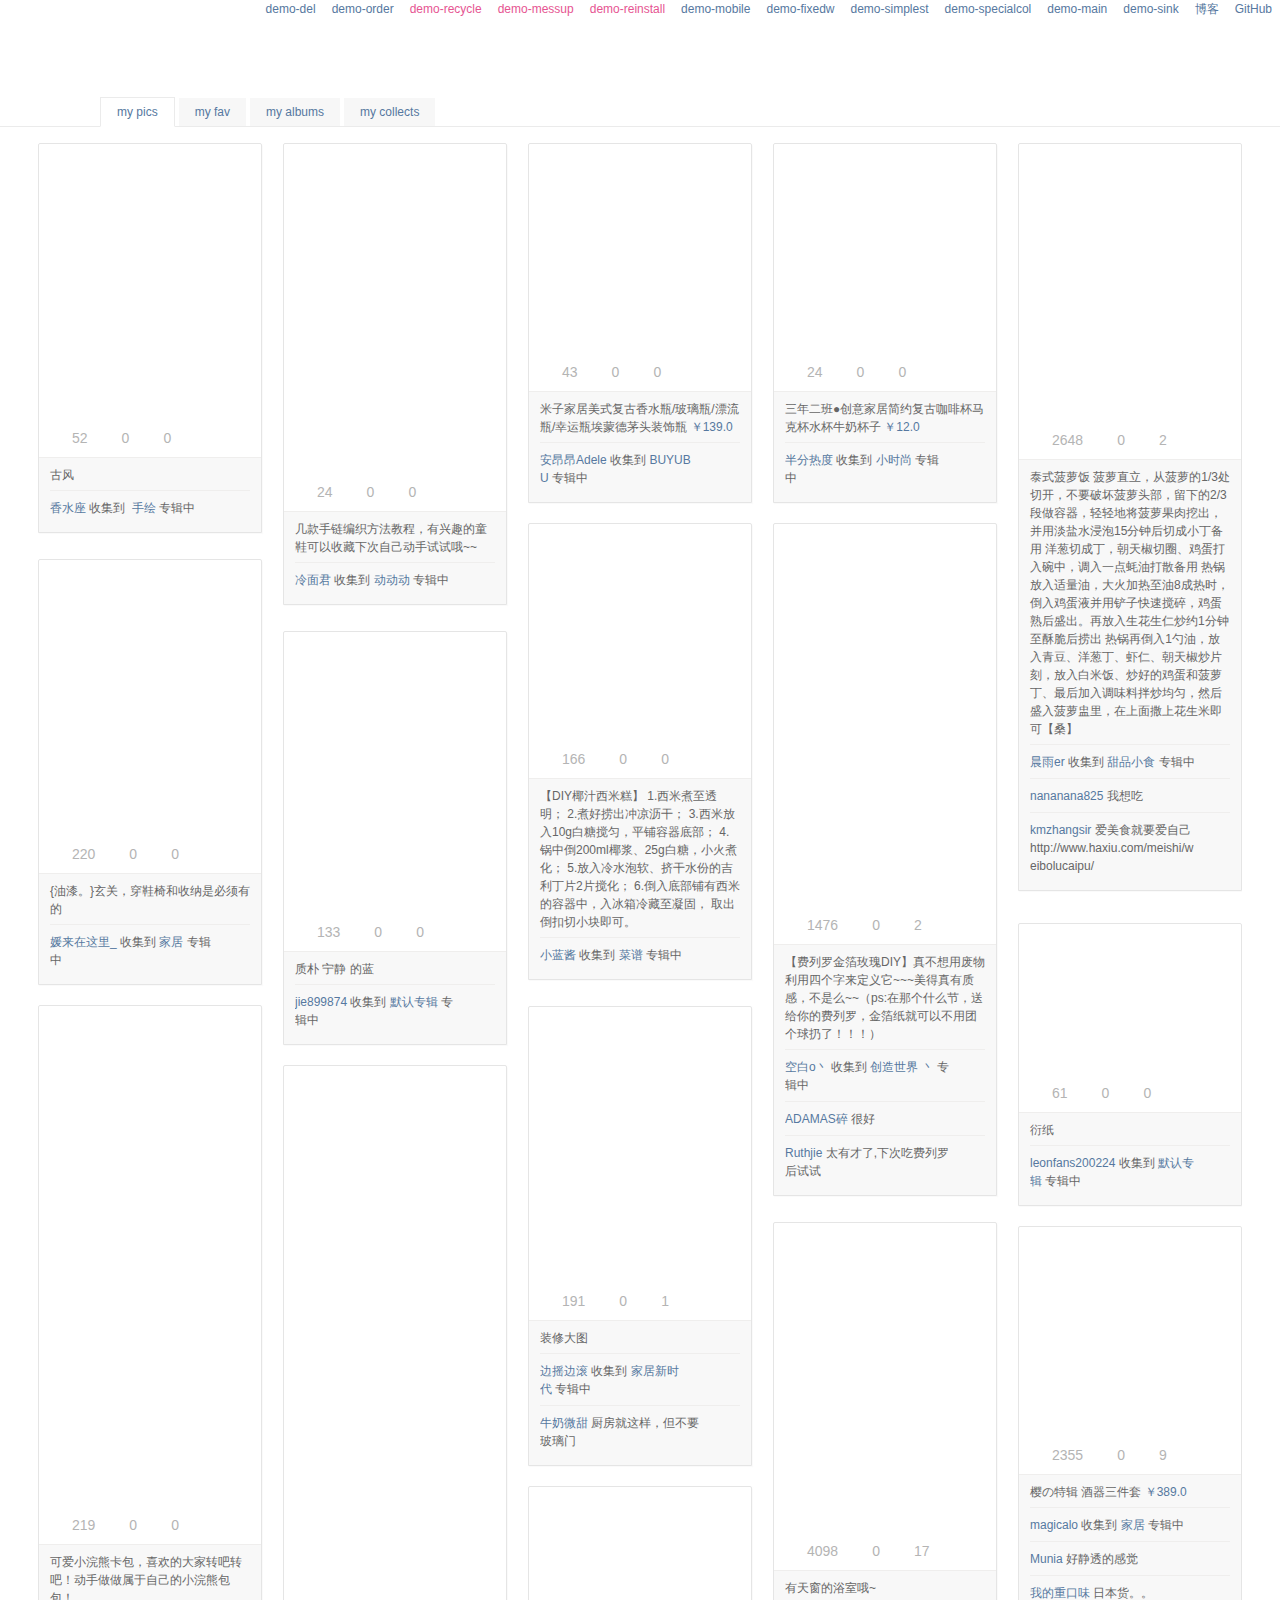
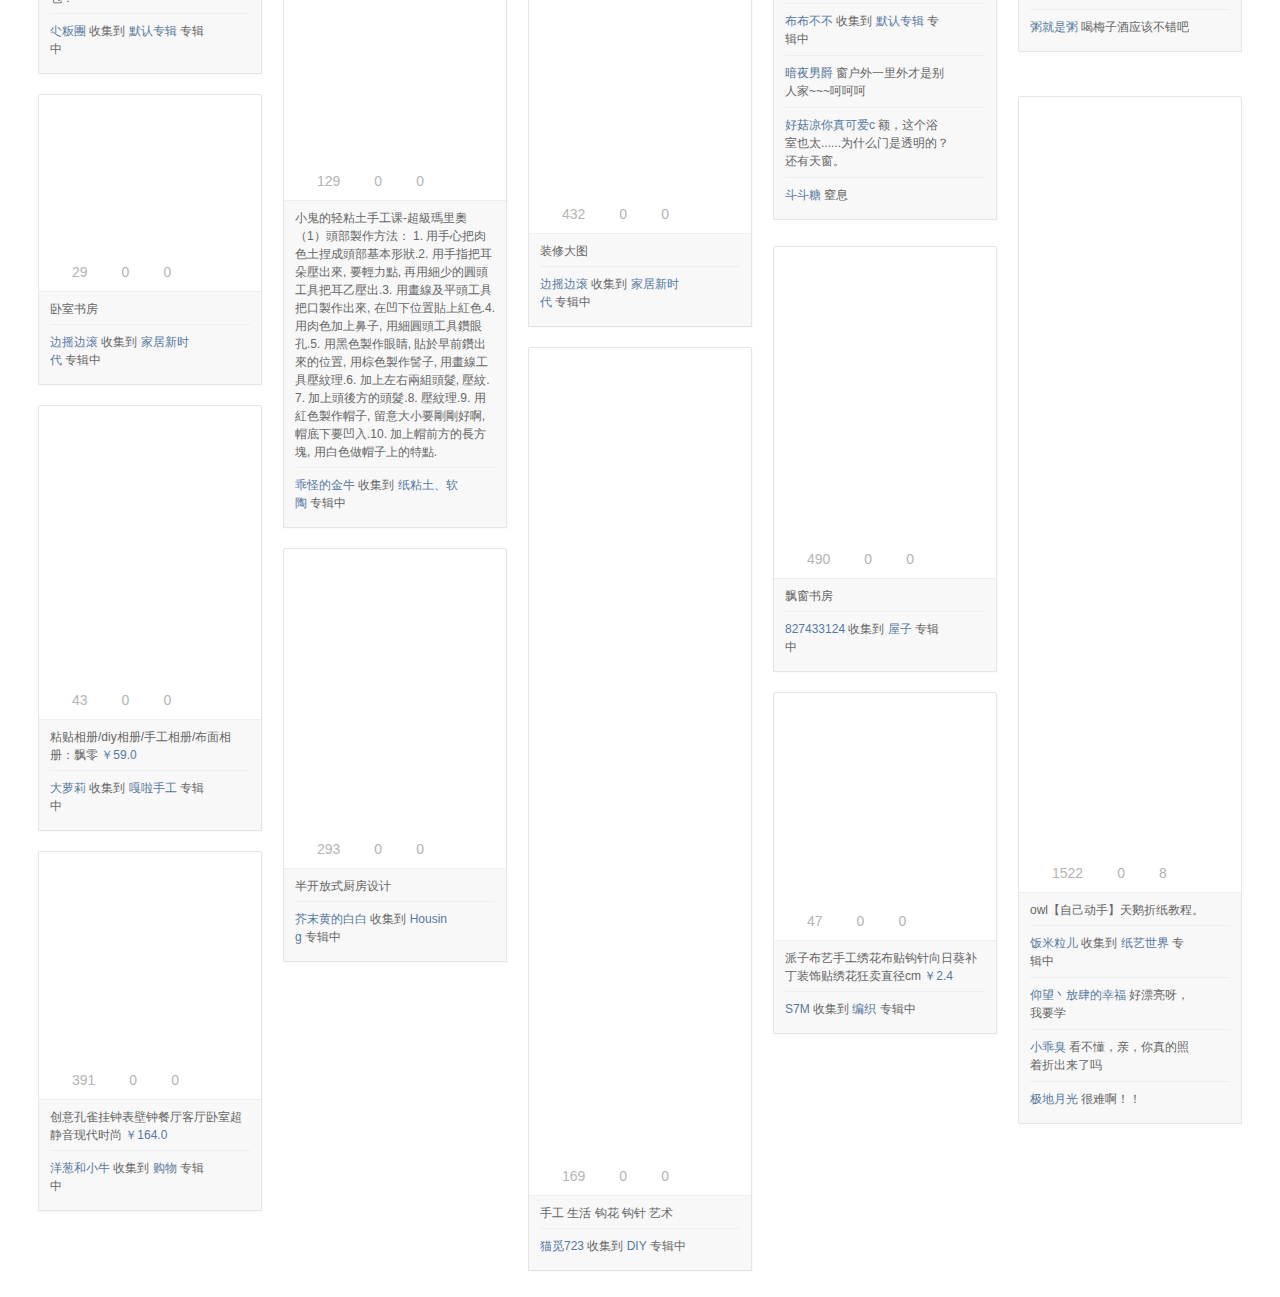
==== commit 7012eb4d: "图片修改" ====
--- a/zwzx.ssm/WebRoot/waterfall-master/examples/main.html
+++ b/zwzx.ssm/WebRoot/waterfall-master/examples/main.html
@@ -41,12 +41,24 @@
 		<div class="woo-swb">
 			<!-- data-totalunits is set here, then pager nums would be fixed -->
 			<!-- It would have been Hasnext Mode if you didn't do it -->
-			<div class="woo-pcont woo-masned my-pic" data-totalunits="440">
+			<div class="woo-pcont woo-masned my-pic" data-totalunits="440" data-wootemp="2" data-subpagenum="6">
 				<!-- .woo-pcont 节点内可预先放好若干个单元(个数没有限制) -->
 				<!-- 预先放置的会被当做第一子页数据，后面会直接从第二子页开始 -->
 				<!-- 可以选择不放置 -->
-				<div data-id="97219875" class="woo"><div class="j"><div class="mbpho" style="height:266px;"><a target="_blank" class="a" href="http://www.duitang.com/people/mblog/97219875/detail/"><img data-rootid="97219875" data-iid="7007475" srcd="http://cdn.duitang.com/uploads/item/201303/22/20130322143937_mdf5i.thumb.200_0.jpeg" height="266"/></a><div class="collbtn" data-favorite='{"id":97219875,"owner":1629580}'><a class="y" href="#">52</a><a class="z" href="#">0</a><a class="x" href="#">0</a></div></div><div class="d"><span class="d1">52</span><span class="d2">0</span><span class="d3">0</span></div><div class="g">古风</div>
-				<ul><li class="f"><a target="_blank" href="http://www.duitang.com/people/1629580/"> <img width="24" height="24" srcd="http://cdn.duitang.com/uploads/people/201307/29/20130729212849_MiajP.thumb.24_24_c.jpeg" /> </a><p><a class="p" target="_blank" href="http://www.duitang.com/people/1629580/">香水座</a>&nbsp;收集到&nbsp;<a target="_blank" href="http://www.duitang.com/album/4319045/">手绘</a>&nbsp;专辑中</p></li></ul></div></div>
+				<div data-id="97219875" class="woo"><div class="j">
+				<div class="mbpho" style="height:266px;">
+				<a target="_blank" class="a" href="http://www.duitang.com/people/mblog/97219875/detail/">
+				<img data-rootid="97219875" data-iid="7007475" srcd="http://cdn.duitang.com/uploads/item/201303/22/20130322143937_mdf5i.thumb.200_0.jpeg" height="266"/></a>
+				<div class="collbtn" data-favorite='{"id":97219875,"owner":1629580}'>
+				
+				<a class="y" href="#">52</a><a class="z" href="#">0</a><a class="x" href="#">0</a></div>
+				</div><div class="d"><span class="d1">52</span><span class="d2">0</span><span class="d3">0</span></div><div class="g">古风</div>
+				
+				<ul><li class="f"><a target="_blank" href="http://www.duitang.com/people/1629580/"> 
+				<img width="24" height="24" srcd="http://cdn.duitang.com/uploads/people/201307/29/20130729212849_MiajP.thumb.24_24_c.jpeg" /> </a>
+				<p><a class="p" target="_blank" href="http://www.duitang.com/people/1629580/">香水座</a>&nbsp;收集到&nbsp;
+				<a target="_blank" href="http://www.duitang.com/album/4319045/">手绘</a>&nbsp;专辑中</p></li></ul></div></div>
+				
 				<div data-id="97213585" class="woo"><div class="j"><div class="mbpho" style="height:320px;"><a target="_blank" class="a" href="http://www.duitang.com/people/mblog/97213585/detail/"><img data-rootid="97213585" data-iid="10734426" srcd="http://cdn.duitang.com/uploads/blog/201309/22/20130922173315_UBJXm.thumb.200_0.jpeg" height="320"/></a><div class="collbtn" data-favorite='{"id":97213585,"owner":1747443}'><a class="y" href="#">24</a><a class="z" href="#">0</a><a class="x" href="#">0</a></div></div><div class="d"><span class="d1">24</span><span class="d2">0</span><span class="d3">0</span></div><div class="g">几款手链编织方法教程，有兴趣的童鞋可以收藏下次自己动手试试哦~~</div>
 				<ul><li class="f"><a target="_blank" href="http://www.duitang.com/people/1747443/"> <img width="24" height="24" srcd="http://cdn.duitang.com/uploads/people/201401/15/20140115014745_4K4Tr.png" /> </a><p><a class="p" target="_blank" href="http://www.duitang.com/people/1747443/">冷面君</a>&nbsp;收集到&nbsp;<a target="_blank" href="http://www.duitang.com/album/4753591/">动动动</a>&nbsp;专辑中</p></li></ul></div></div>
 				<div data-id="96206849" class="woo"><div class="j"><div class="mbpho" style="height:200px;"><a target="_blank" class="a" href="http://www.duitang.com/people/mblog/96206849/detail/"><img data-rootid="96206849" data-iid="8171246" srcd="http://cdn.duitang.com/uploads/item/201306/03/20130603064322_f8vh5.thumb.200_0.jpeg" height="200"/></a><div class="collbtn" data-favorite='{"id":96206849,"owner":734625}'><a class="y" href="#">43</a><a class="z" href="#">0</a><a class="x" href="#">0</a></div></div><div class="d"><span class="d1">43</span><span class="d2">0</span><span class="d3">0</span></div><div class="g">米子家居美式复古香水瓶/玻璃瓶/漂流瓶/幸运瓶埃蒙德茅头装饰瓶&nbsp;<a class="dymprice dib bl" href="http://www.duitang.com/dj/go2/?mk=_p_96206849&to=http%3A%2F%2Fitem.taobao.com%2Fitem.htm%3Fid%3D14041861280%26spm_d%3D3&spm=2014.12553688.102.0" target="_blank"><u class="_tb" title="去购买">￥139.0</u></a></div>
